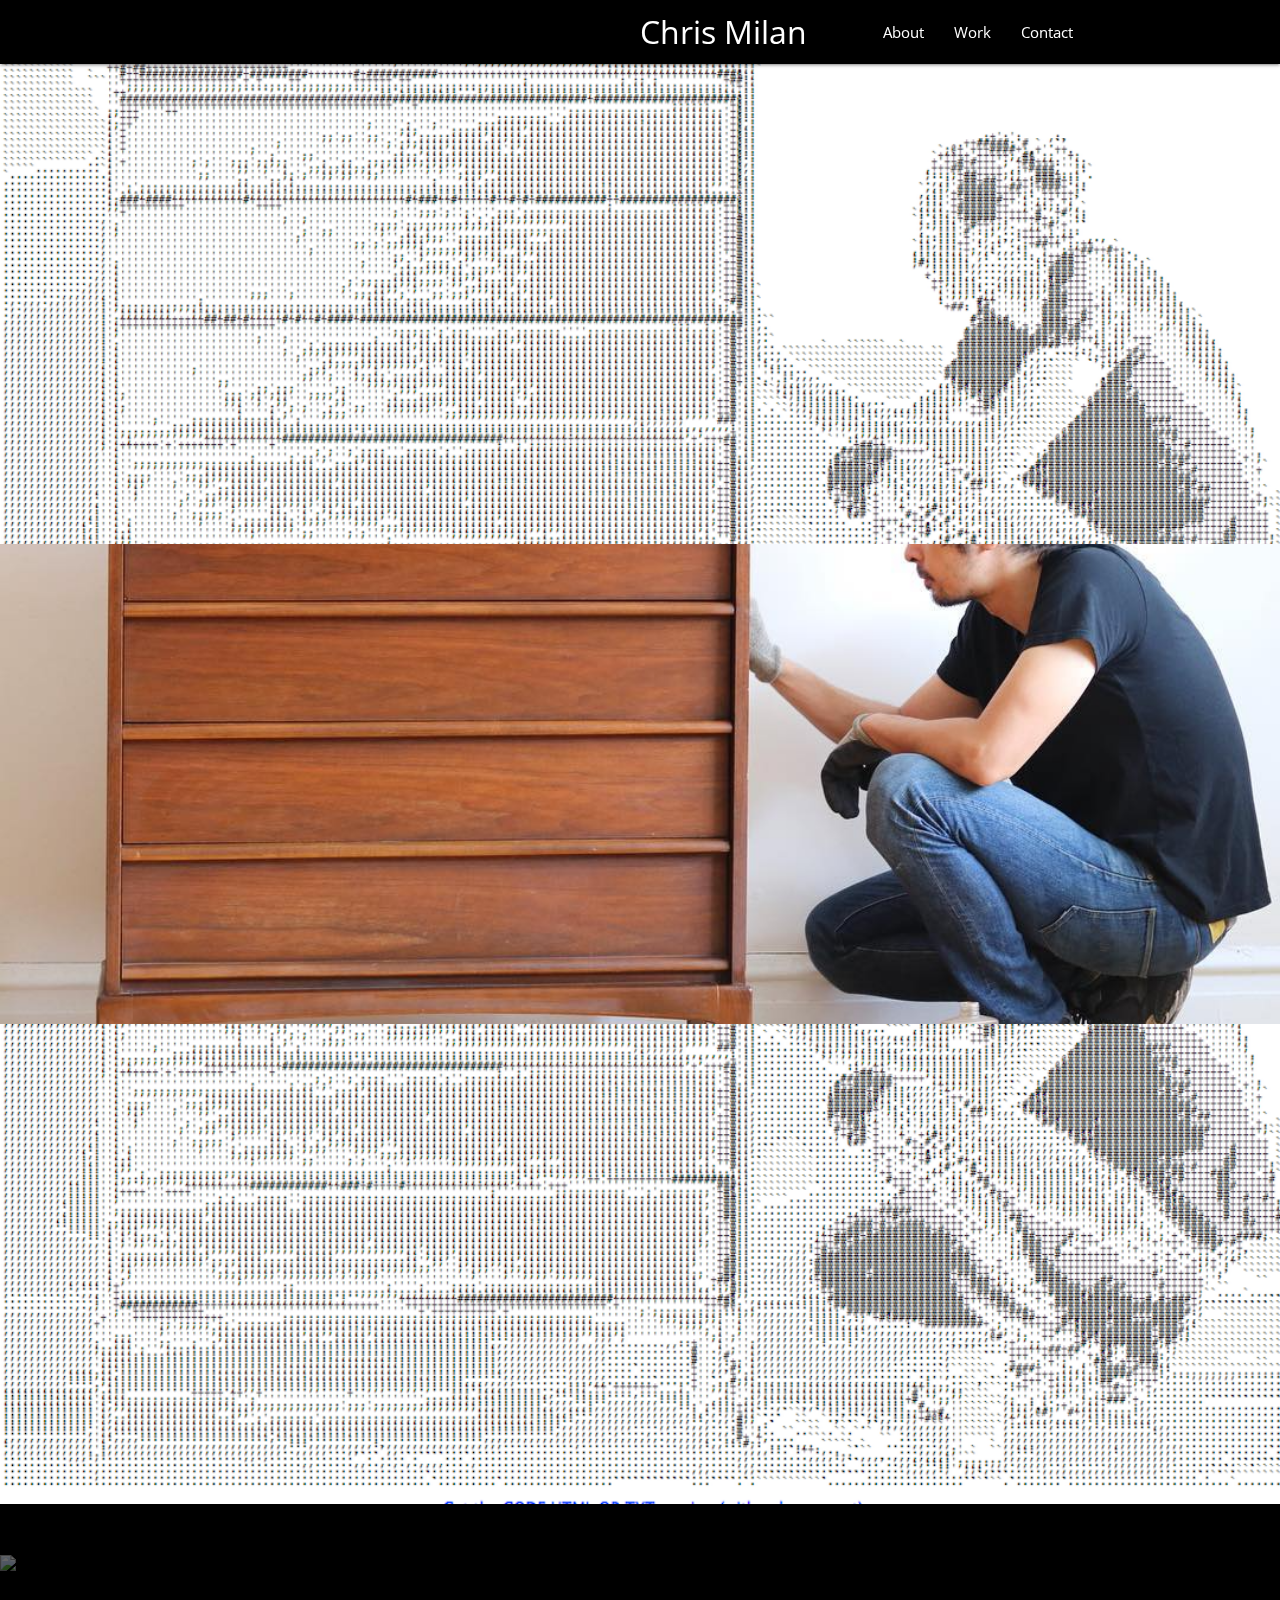
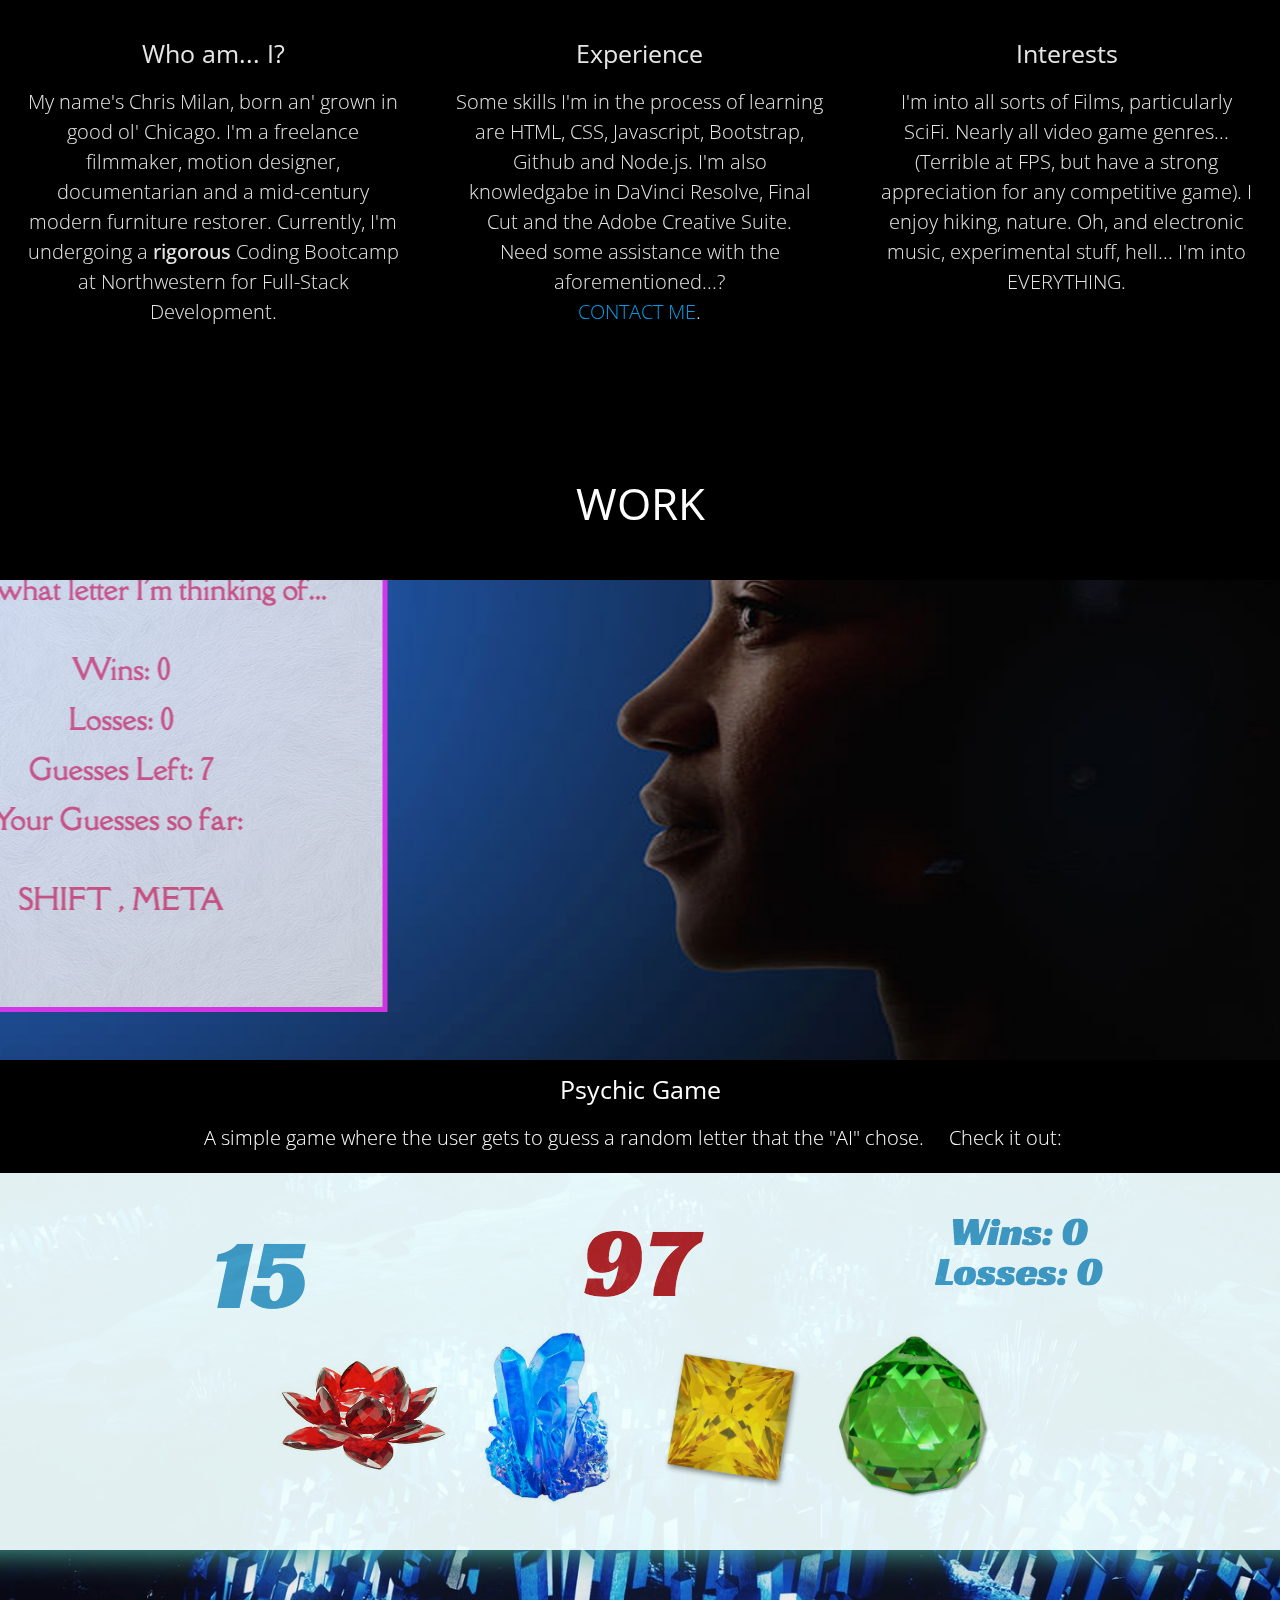
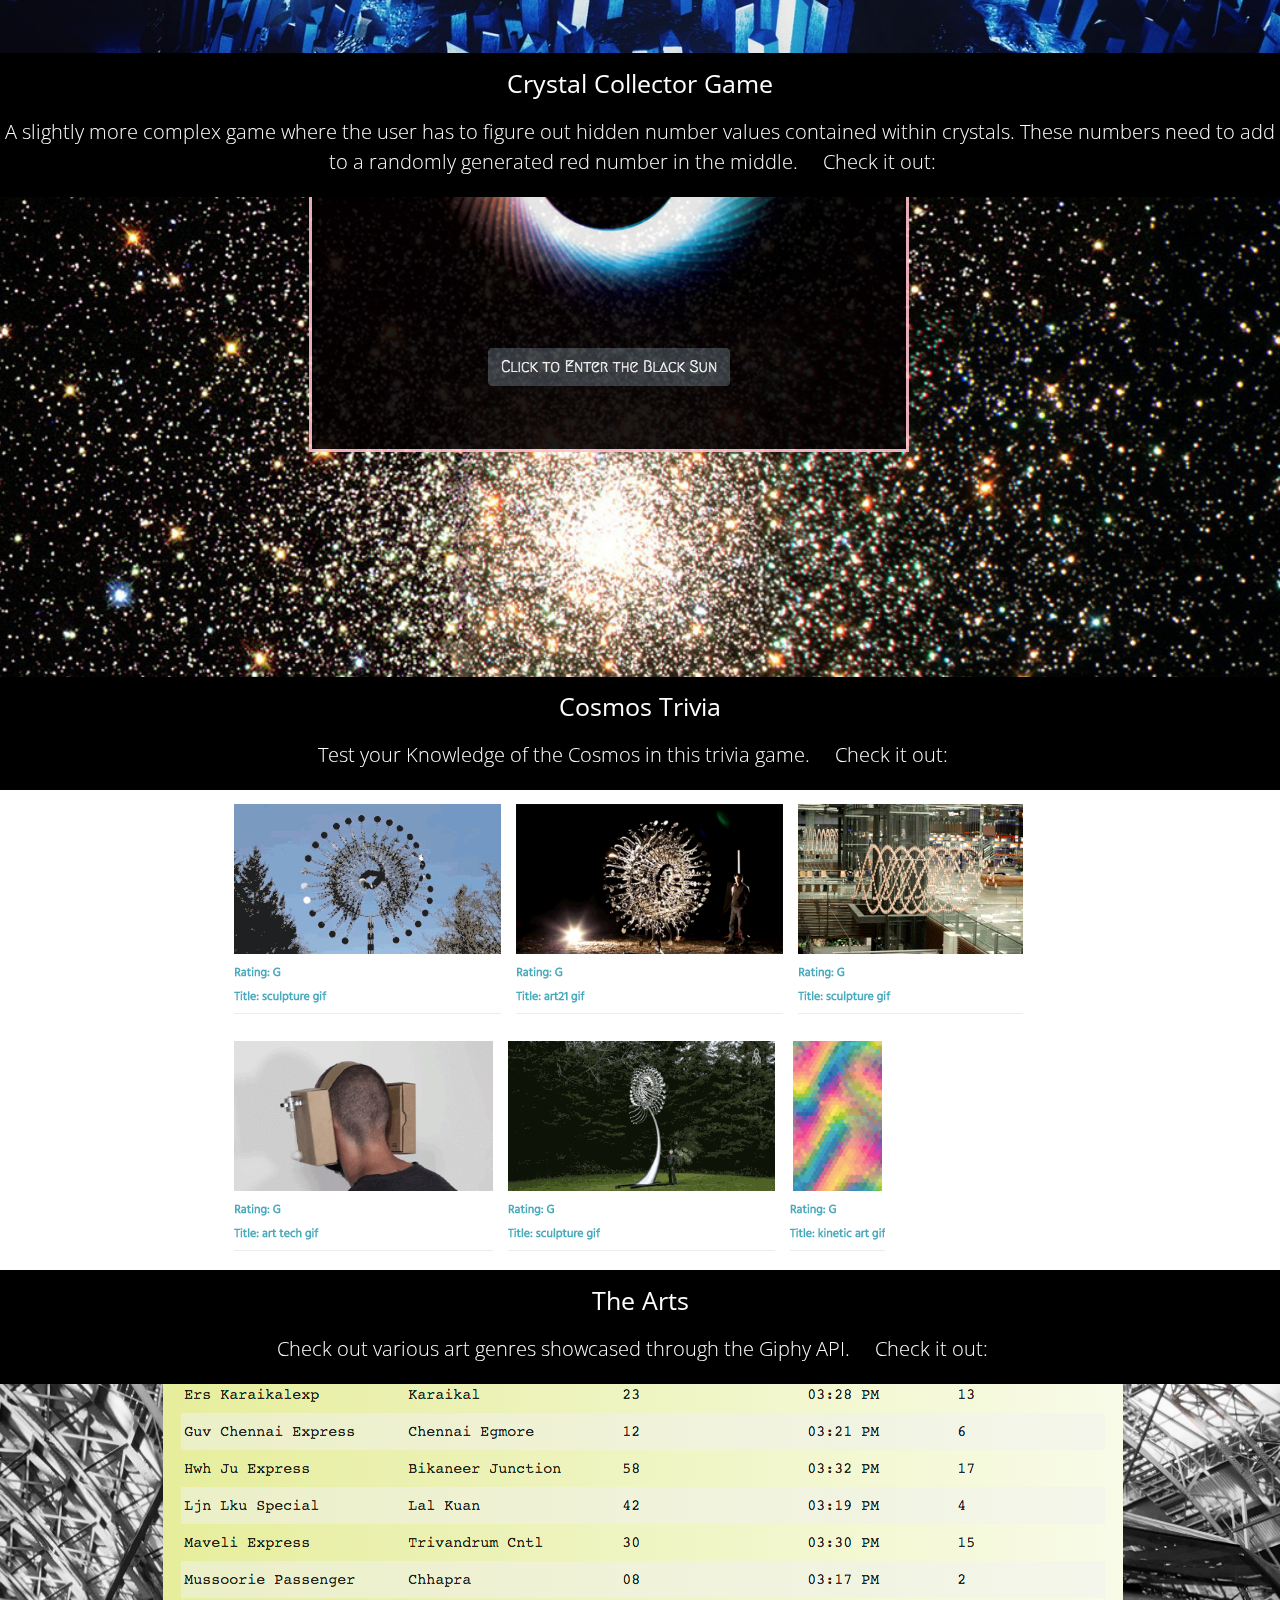
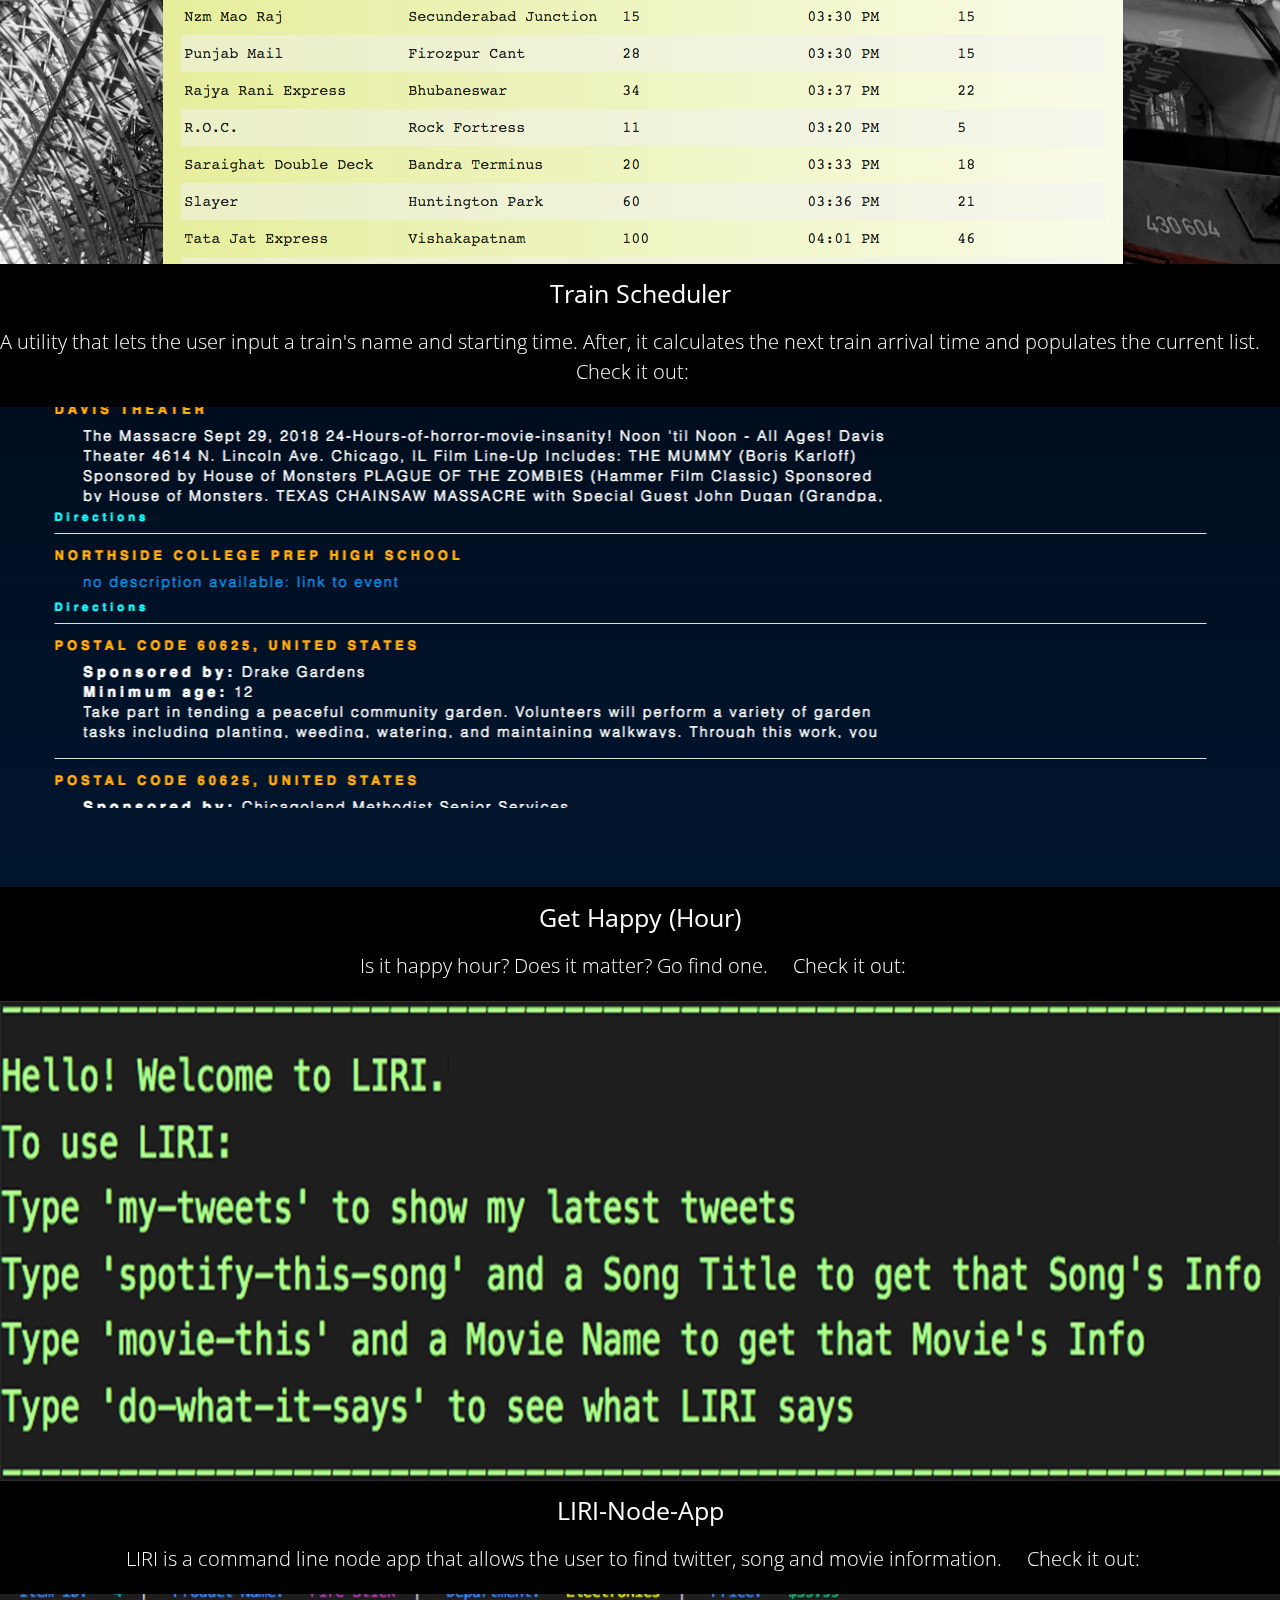
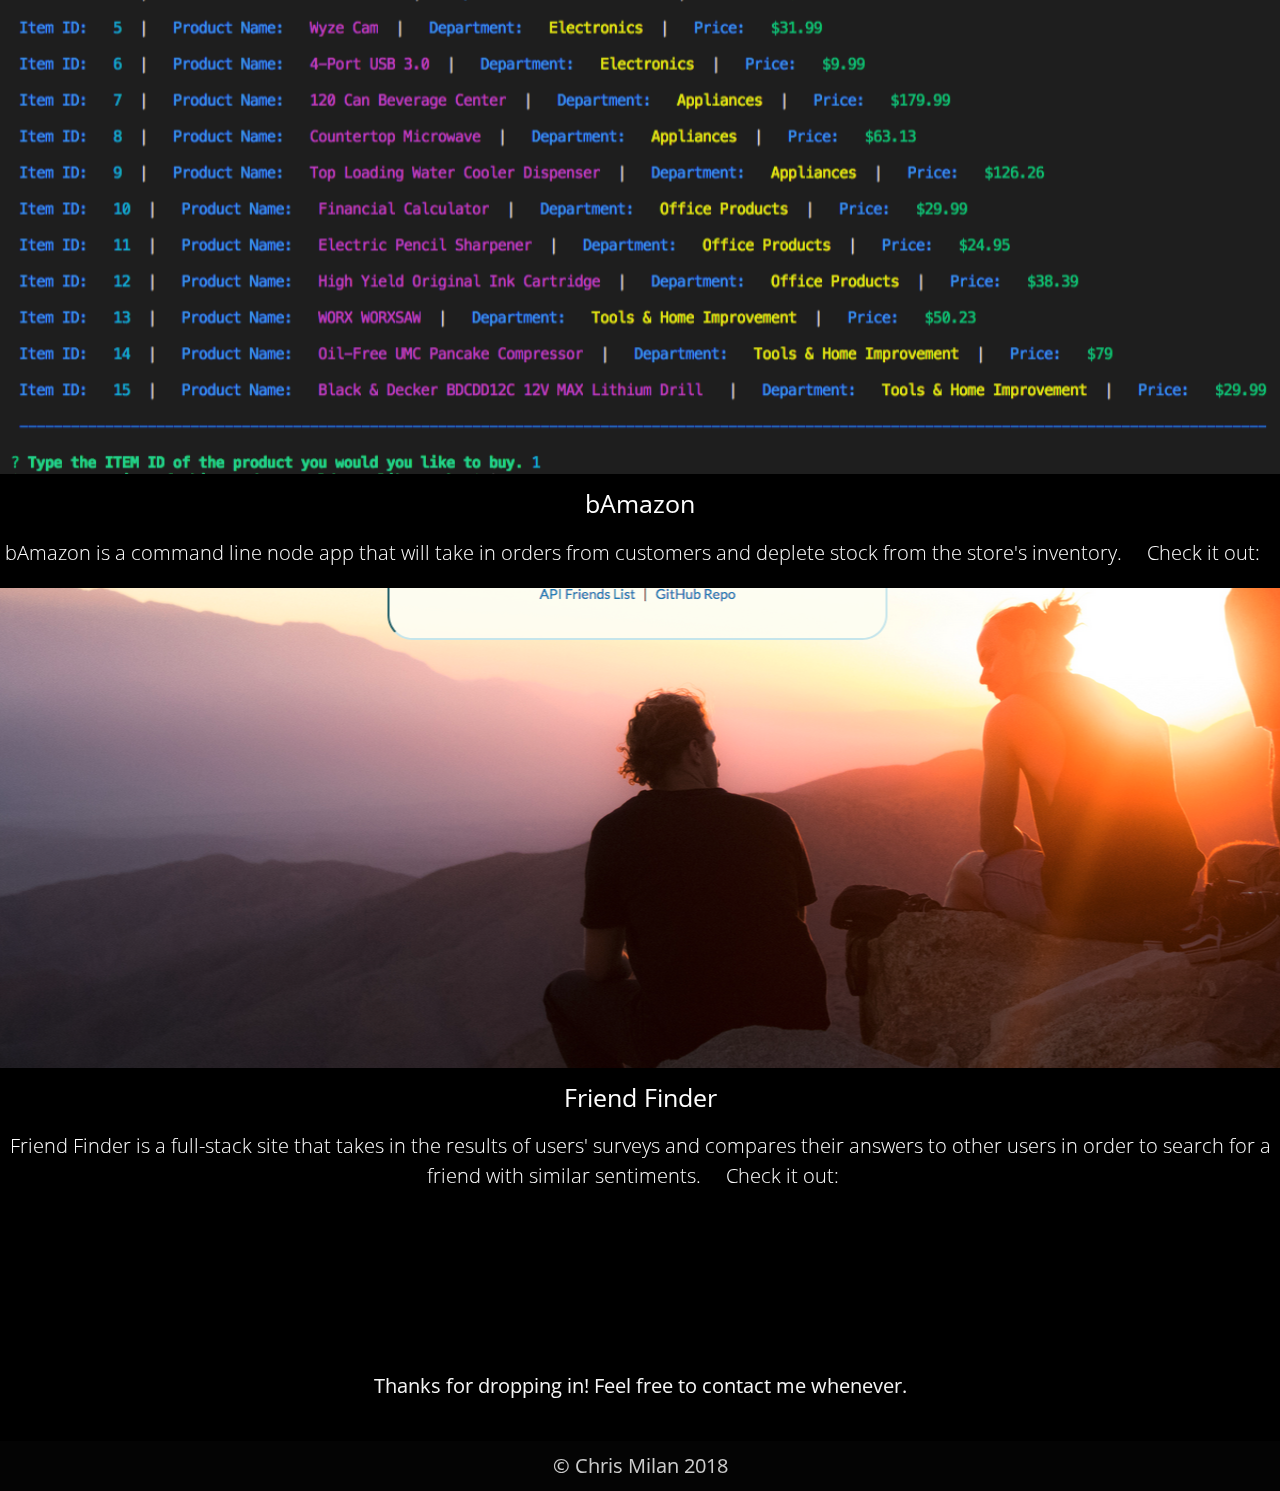
==== index.html @ 3c6d414a "portfolio updated with FriendFinder info" ====
<!DOCTYPE html>
<html lang="en">

<head>
    <meta http-equiv="Content-Type" content="text/html; charset=UTF-8">
    <meta name="viewport" content="width=device-width, initial-scale=1">
    <title>Chris Milan | Portfolio</title>
    <link href="https://fonts.googleapis.com/icon?family=Material+Icons|Open+Sans" rel="stylesheet">
    <link rel="stylesheet" href="https://use.fontawesome.com/releases/v5.2.0/css/all.css" integrity="sha384-hWVjflwFxL6sNzntih27bfxkr27PmbbK/iSvJ+a4+0owXq79v+lsFkW54bOGbiDQ" crossorigin="anonymous">
    <link href="assets/css/materialize.min.css" type="text/css" rel="stylesheet" media="screen,projection">
    <link href="assets/css/style.css" type="text/css" rel="stylesheet" media="screen,projection">
</head>

<body>
    <!--NAV-->
    <div class="navbar-fixed">
        <nav class="black" role="navigation">
            <div class="nav-wrapper container">
                <a id="logo-container" class="brand-logo">Chris Milan</a>
                <ul class="right hide-on-med-and-down">
                    <li><a href="mailto:christopherJmilan@gmail.com">Contact</a></li>
                </ul>
                <ul class="right hide-on-med-and-down">
                    <li><a href="#work-container">Work</a></li>
                </ul>
                <ul class="right hide-on-med-and-down">
                    <li><a href="#about-container">About</a></li>
                </ul>
            </div>
            <ul id="nav-mobile" class="sidenav">
                <li>
                    <div class="user-view">
                        <div class="background">
                        </div>

                    </div>
                </li>
                <li><a href="#about-container">About</a></li>
                <li><a href="#work-container">Work</a></li>
                <a href="mailto:christopherJmilan@gmail.com"><i class="fas fa-envelope fa-5x" id="icon"></i></a>
            </ul>
            <a href="#" data-target="nav-mobile" class="sidenav-trigger"><i class="material-icons">menu</i></a>
        </nav>
    </div>
    
    <!--MAIN IMAGE PARALLAX-->
    <div id="index-banner" class="parallax-container">
        <div class="parallax" id="mainPic1"><img src="assets/images/main-pic.-ascii.png" alt="Unsplashed background img 1"></div>
    </div>

    <div class="parallax-container valign-wrapper">
        <div class="parallax" id="mainPic2"><img src="assets/images/main-pic.png" alt="Crystal Collector Game"></div>
    </div>

    <div class="parallax-container valign-wrapper">
        <div class="parallax" id="mainPic3"><img src="assets/images/main-pic.-ascii.png" alt="Unsplashed background img 3"></div>
    </div>
    <div class="container">
        <div class="section">

            <!--ABOUT SECTION-->
            <div class="row">
                <div class="col s12 center">

                </div>
            </div>

        </div>
    </div>
    
    <div class="parallax-container valign-wrapper" id="about-container">

        <div class="row">
            <div class="col s12 m4">
                <div class="icon-block">

                    <h5 class="center">Who am... I?</h5>

                    <p class="light">My name's Chris Milan, born an' grown in good ol' Chicago. I'm a freelance filmmaker, motion designer, documentarian and a mid-century modern furniture restorer. Currently, I'm undergoing a <strong>rigorous</strong> Coding Bootcamp at Northwestern for Full-Stack Development.</p>
                </div>
            </div>

            <div class="col s12 m4">
                <div class="icon-block">

                    <h5 class="center">Experience</h5>

                    <p class="light">Some skills I'm in the process of learning are HTML, CSS, Javascript, Bootstrap, Github and Node.js. I'm also knowledgabe in DaVinci Resolve, Final Cut and the Adobe Creative Suite.<br> Need some assistance with the aforementioned...? <br><a href="mailto:christopherJmilan@gmail.com">CONTACT ME</a>.</p>
                </div>
            </div>

            <div class="col s12 m4">
                <div class="icon-block">

                    <h5 class="center">Interests</h5>

                    <p class="light">I'm into all sorts of Films, particularly SciFi. Nearly all video game genres...(Terrible at FPS, but have a strong appreciation for any competitive game). I enjoy hiking, nature. Oh, and electronic music, experimental stuff, hell... I'm into EVERYTHING.</p>
                </div>
            </div>
        </div>
        
        <div class="parallax" id="about-img"><img src="assets/images/joshua-sortino-215039-unsplash.jpg"></div>
    </div>

    <!--WORK SECTION-->
    <div class="container" id="work-container">
        <div class="section">
            <div class="row">
                <div class="col s12 center">
                    <h3>WORK<i class="mdi-content-send brown-text"></i></h3>
                </div>
            </div>

        </div>
    </div>

    <div id="work-container"></div>
    
    <!--PSYCHIC GAME-->
    <div class="parallax-container valign-wrapper">
        <div class="parallax"><img src="assets/images/psychic-game-img.png" alt="Unsplashed background img 1"></div>
    </div>
    
    <div class="col s12 m4">
        <h5 class="center">Psychic Game</h5>

        <p class="light">A simple game where the user gets to guess a random letter that the "AI" chose. &nbsp;&nbsp;&nbsp; Check it out:&nbsp;&nbsp;&nbsp;<a href="https://cmilan81.github.io/Psychic-Game/" target="_blank"><i class="fas fa-link fa-2x"></i></a></p>
    </div>

    <!--CRYSTAL COLLECTOR GAME-->   
    <div class="parallax-container valign-wrapper">
        <div class="parallax"><img src="assets/images/crystals-collector-img.png" alt="Crystal Collector Game"></div>
    </div>

    <div class="col s12 m4">

        <h5 class="center">Crystal Collector Game</h5>

        <p class="light">A slightly more complex game where the user has to figure out hidden number values contained within crystals. These numbers need to add to a randomly generated red number in the middle. &nbsp;&nbsp;&nbsp; Check it out:&nbsp;&nbsp;&nbsp;<a href="https://cmilan81.github.io/unit-4-game/" target="_blank"><i class="fas fa-link fa-2x"></i></a></p>
    </div>

    <!--COSMOS TRIVIA-->  
    <div class="parallax-container valign-wrapper">
        <div class="parallax"><img src="assets/images/cosmos-game.png" alt="Unsplashed background img 3"></div>
    </div>

    <div class="col s12 m4">

        <h5 class="center">Cosmos Trivia</h5>

        <p class="light">Test your Knowledge of the Cosmos in this trivia game. &nbsp;&nbsp;&nbsp; Check it out:&nbsp;&nbsp;&nbsp;<a href="https://cmilan81.github.io/TriviaGame/" target="_blank" target="_blank"><i class="fas fa-link fa-2x"></i></a></p>
    <!--THE ARTS-->  
    <div class="parallax-container valign-wrapper">
        <div class="parallax"><img src="assets/images/The%20Arts.png" alt="The Arts"></div>
    </div>

    <div class="col s12 m4">

        <h5 class="center">The Arts</h5>

        <p class="light">Check out various art genres showcased through the Giphy API. &nbsp;&nbsp;&nbsp; Check it out:&nbsp;&nbsp;&nbsp;<a href="https://cmilan81.github.io/TheArts_Giftastic/" target="_blank"><i class="fas fa-link fa-2x"></i></a></p>
            
    <!--TRAIN SCHEDULER-->  
    <div class="parallax-container valign-wrapper">
        <div class="parallax"><img src="assets/images/train-scheduler.png" alt="Unsplashed background img 3"></div>
    </div>


    <div class="col s12 m4">

        <h5 class="center">Train Scheduler</h5>

        <p class="light">A utility that lets the user input a train's name and starting time. After, it calculates the next train arrival time and populates the current list. &nbsp;&nbsp;&nbsp; Check it out:&nbsp;&nbsp;&nbsp;<a href="https://cmilan81.github.io/Train-Scheduler/" target="_blank"><i class="fas fa-link fa-2x"></i></a></p>
   <!--GET HAPPY (HOUR)-->  

        <div class="parallax-container valign-wrapper">

            <div class="parallax"><img src="assets/images/Get%20Happy%20(Hour).png"></div>
        </div>
 
        <div class="col s12 m4">

            <h5 class="center">Get Happy (Hour)</h5>

            <p class="light">Is it happy hour? Does it matter? Go find one. &nbsp;&nbsp;&nbsp; Check it out:&nbsp;&nbsp;&nbsp;<a href="https://k8xian.github.io/Project1/" target="_blank"><i class="fas fa-link fa-2x"></i></a></p>

    <!--LIRI-Node-App-->  
    
        <div class="parallax-container valign-wrapper">

            <div class="parallax"><img src="assets/images/liri-intro-img.png" width="65%"></div>
        </div>


        <div class="col s12 m4">

            <h5 class="center">LIRI-Node-App</h5>

            <p class="light">LIRI is a command line node app that allows the user to find twitter, song and movie information. &nbsp;&nbsp;&nbsp; Check it out:&nbsp;&nbsp;&nbsp;<a href="https://github.com/chris-milan/liri-node-app" target="_blank"><i class="fas fa-link fa-2x"></i></a></p>

    <!--bAmazon-->  
    
    <div class="parallax-container valign-wrapper">

        <div class="parallax"><img src="assets/images/bamazon.png" width="65%"></div>
    </div>


    <div class="col s12 m4">

        <h5 class="center">bAmazon</h5>

        <p class="light">bAmazon is a  command line node app that  will take in orders from customers and deplete stock from the store's inventory.  &nbsp;&nbsp;&nbsp; Check it out:&nbsp;&nbsp;&nbsp;<a href="https://github.com/chris-milan/bamazon" target="_blank"><i class="fas fa-link fa-2x"></i></a></p>


    <!--Friend Finder-->  
    
    <div class="parallax-container valign-wrapper">

        <div class="parallax"><img src="assets/images/friend-finder-intro.png" class="friend-finder-img"></div>
    </div>


    <div class="col s12 m4">

        <h5 class="center">Friend Finder</h5>

        <p class="light">Friend Finder is a full-stack site that takes in the results of users' surveys and compares their answers to other users in order to search for a friend with similar sentiments.  &nbsp;&nbsp;&nbsp; Check it out:&nbsp;&nbsp;&nbsp;<a href="https://agile-hamlet-76580.herokuapp.com/" target="_blank"><i class="fas fa-link fa-2x"></i></a></p>
    
    <br>
    <br>

    <!--Contact Links-->  

            <div class="container">

                <a href="https://github.com/chris-milan" target="_blank"><i class="fab fa-github-alt fa-5x" id="icon"></i></a>
                <a href="https://agile-hamlet-76580.herokuapp.com/" target="_blank"><i class="fab fa-linkedin fa-5x" id="icon"></i></a>

                <a href="mailto:christopherJmilan@gmail.com"><i class="fas fa-envelope fa-5x" id="icon"></i></a>
            </div>            
                    
        <!--FOOTER-->
        <br>
        <br>
            <footer class="page-footer black">
                <div class="container">
                    <div class="row">
                        <div class="col s6 s12">
                            <p class="grey-text text-lighten-4">Thanks for dropping in! Feel free to contact me whenever.</p>
                        </div>
                    </div>
                </div>
                <div class="footer-copyright">
                    <div class="container">&copy; Chris Milan 2018</div>
                </div>
            </footer>

            <!--SCRIPTS-->
            <script src="https://code.jquery.com/jquery-3.3.1.slim.min.js" integrity="sha384-q8i/X+965DzO0rT7abK41JStQIAqVgRVzpbzo5smXKp4YfRvH+8abtTE1Pi6jizo" crossorigin="anonymous"></script>
            <script src="assets/javascript/materialize.min.js"></script>
            <script src="assets/javascript/init.js"></script>

</body>

</html>
---- assets/css/style.css ----
body {

background-color: black;
    color: white;
    text-align: center;
    font-size: 20px;
    font-family: 'Open Sans', sans-serif;
}

nav ul a,
nav .brand-logo {
  color: white;
}

p {
  line-height: 2rem;
}

container{
  text-align: center;
}


.sidenav-trigger {
  color: #26a69a;
}

.parallax-container {
  min-height: 480px;
  line-height: 0;
  height: auto;
  color: rgba(255,255,255,.9);
}
  .parallax-container .section {
    width: 100%;
  }

.icon-block {
  padding: 0 15px;
}
.icon-block .material-icons {
  font-size: inherit;
}

footer.page-footer {
  margin: 0;
}

.friend-finder-img {
  bottom: 2%
}

/*
#mainPic1 {
 background: transparent;
   height: 200px;
    width: fixed%;
    
}

#mainPic2 {
    margin-bottom: 325px;
    background: transparent;
    width: fixed%; 
}
    

#mainPic3 {
    margin-bottom: 500px;
 background: transparent;
    width: fixed%; 
}
*/

.about-text {
    font-size: 30px;
    color: white;
}

#about-img {
    opacity: .4
}

#icon {
    
    color: gold;
    text-shadow: 1px 1px 1px #ccc;
    letter-spacing: 150px;
}

#building {
    opacity:.01;
}

.work-text{
    color:white;
    
}



@media only screen and (max-width : 992px) {
  .parallax-container .section {
    position: absolute;
    top: 40%;
  }
  #index-banner .section {
    top: 10%;
  }
}

@media only screen and (max-width : 600px) {
  #index-banner .section {
    top: 0;
  }
}
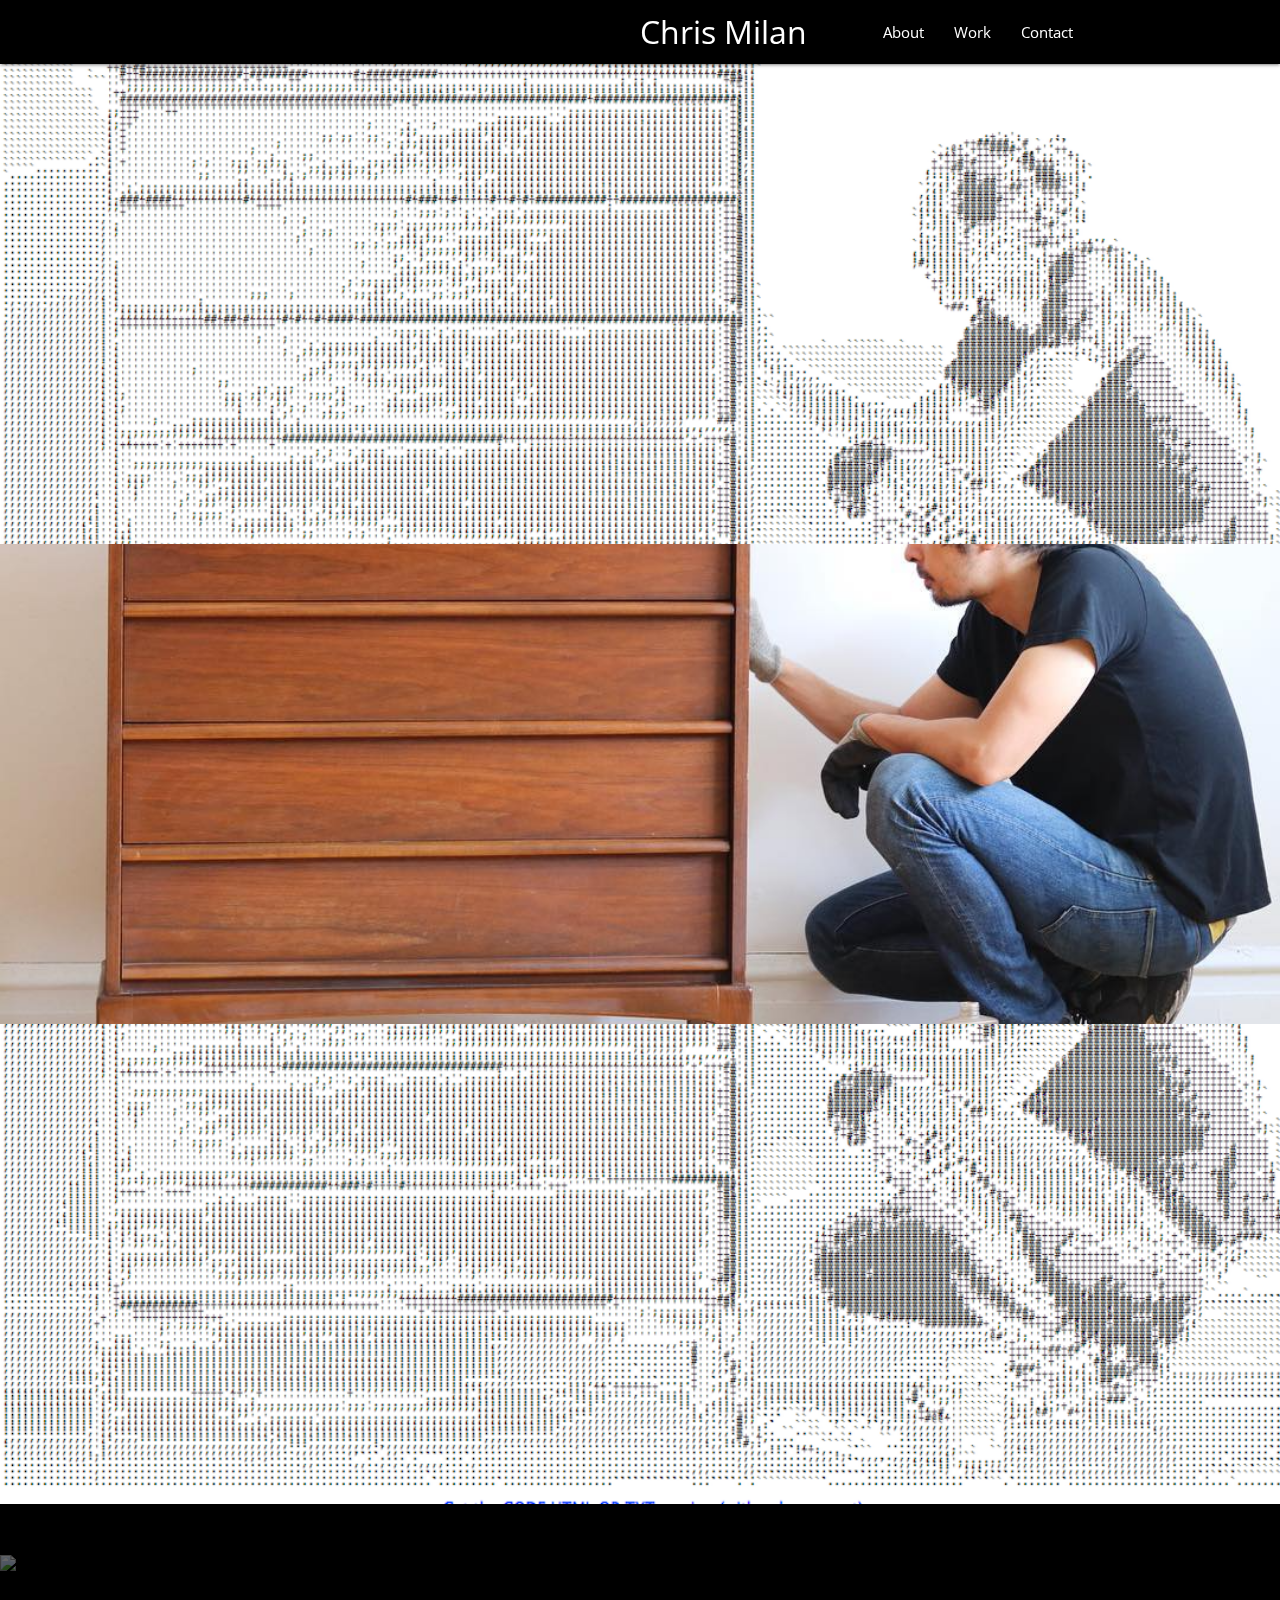
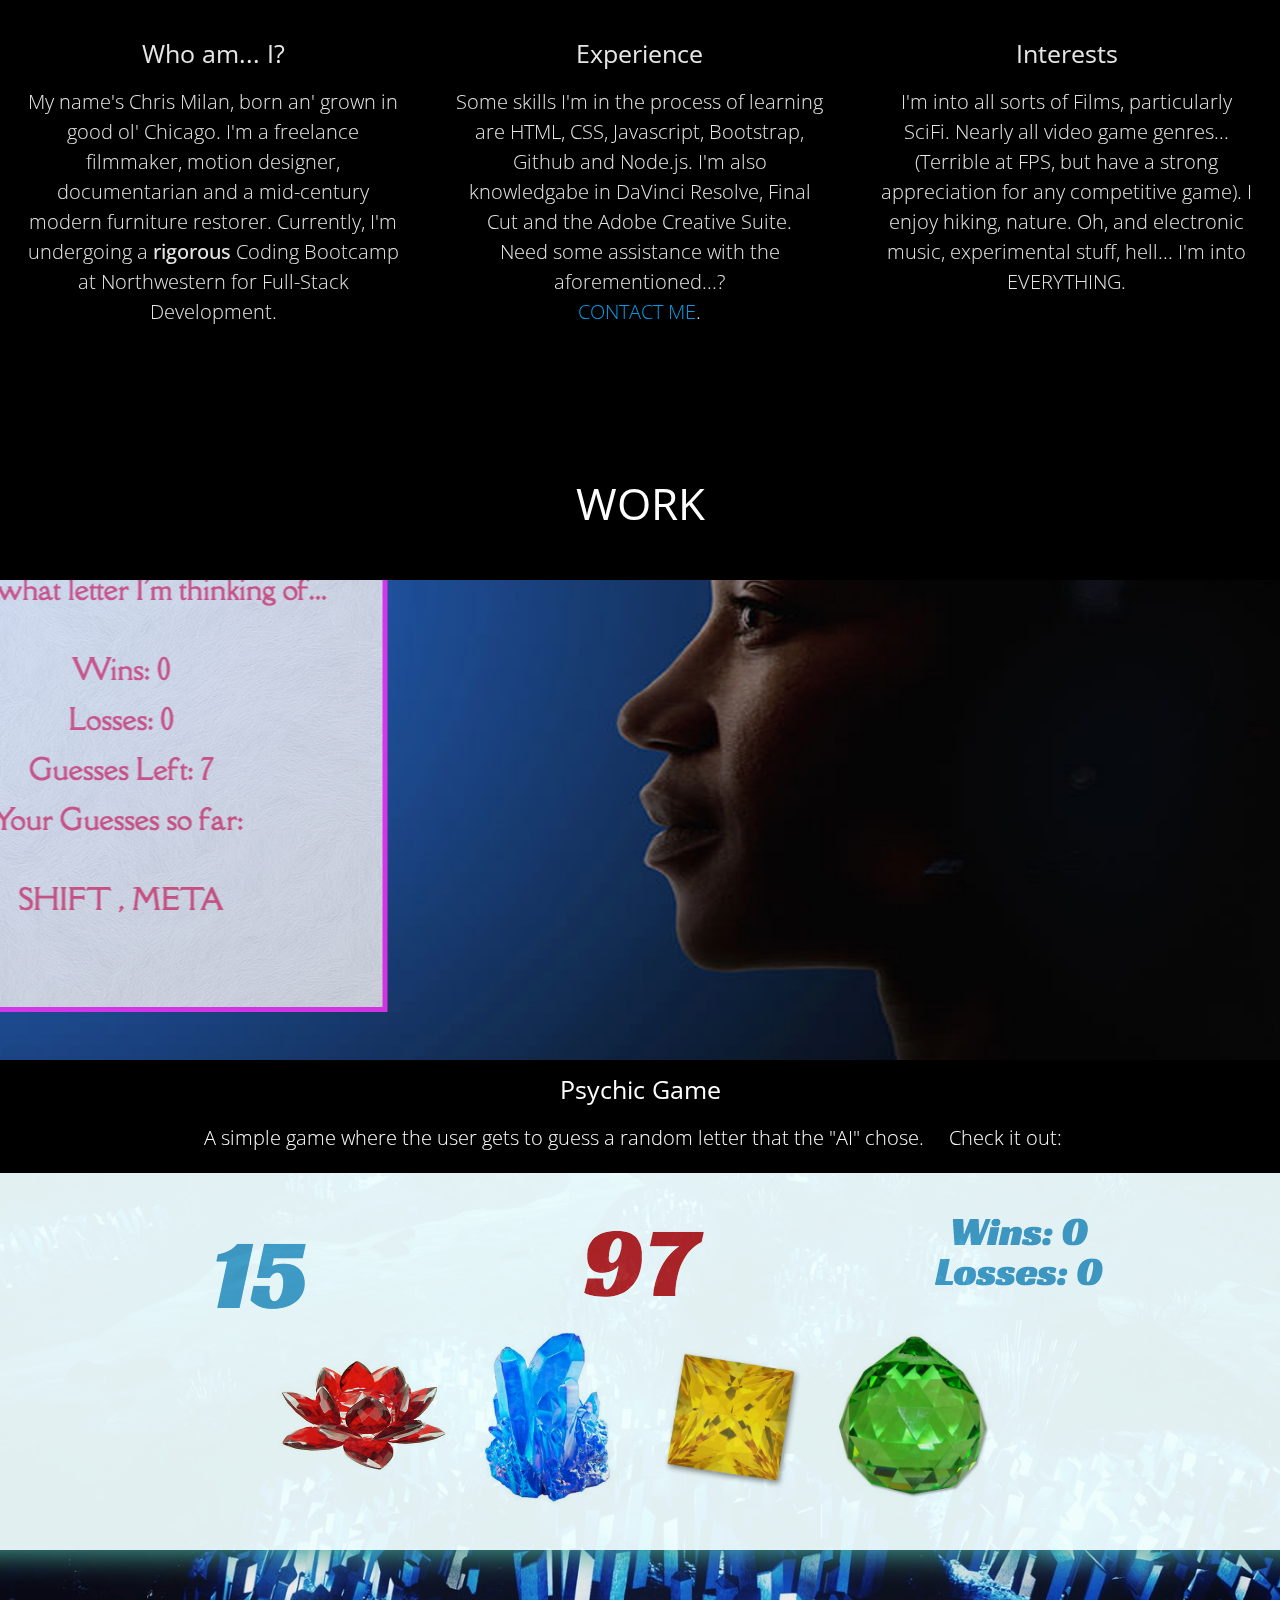
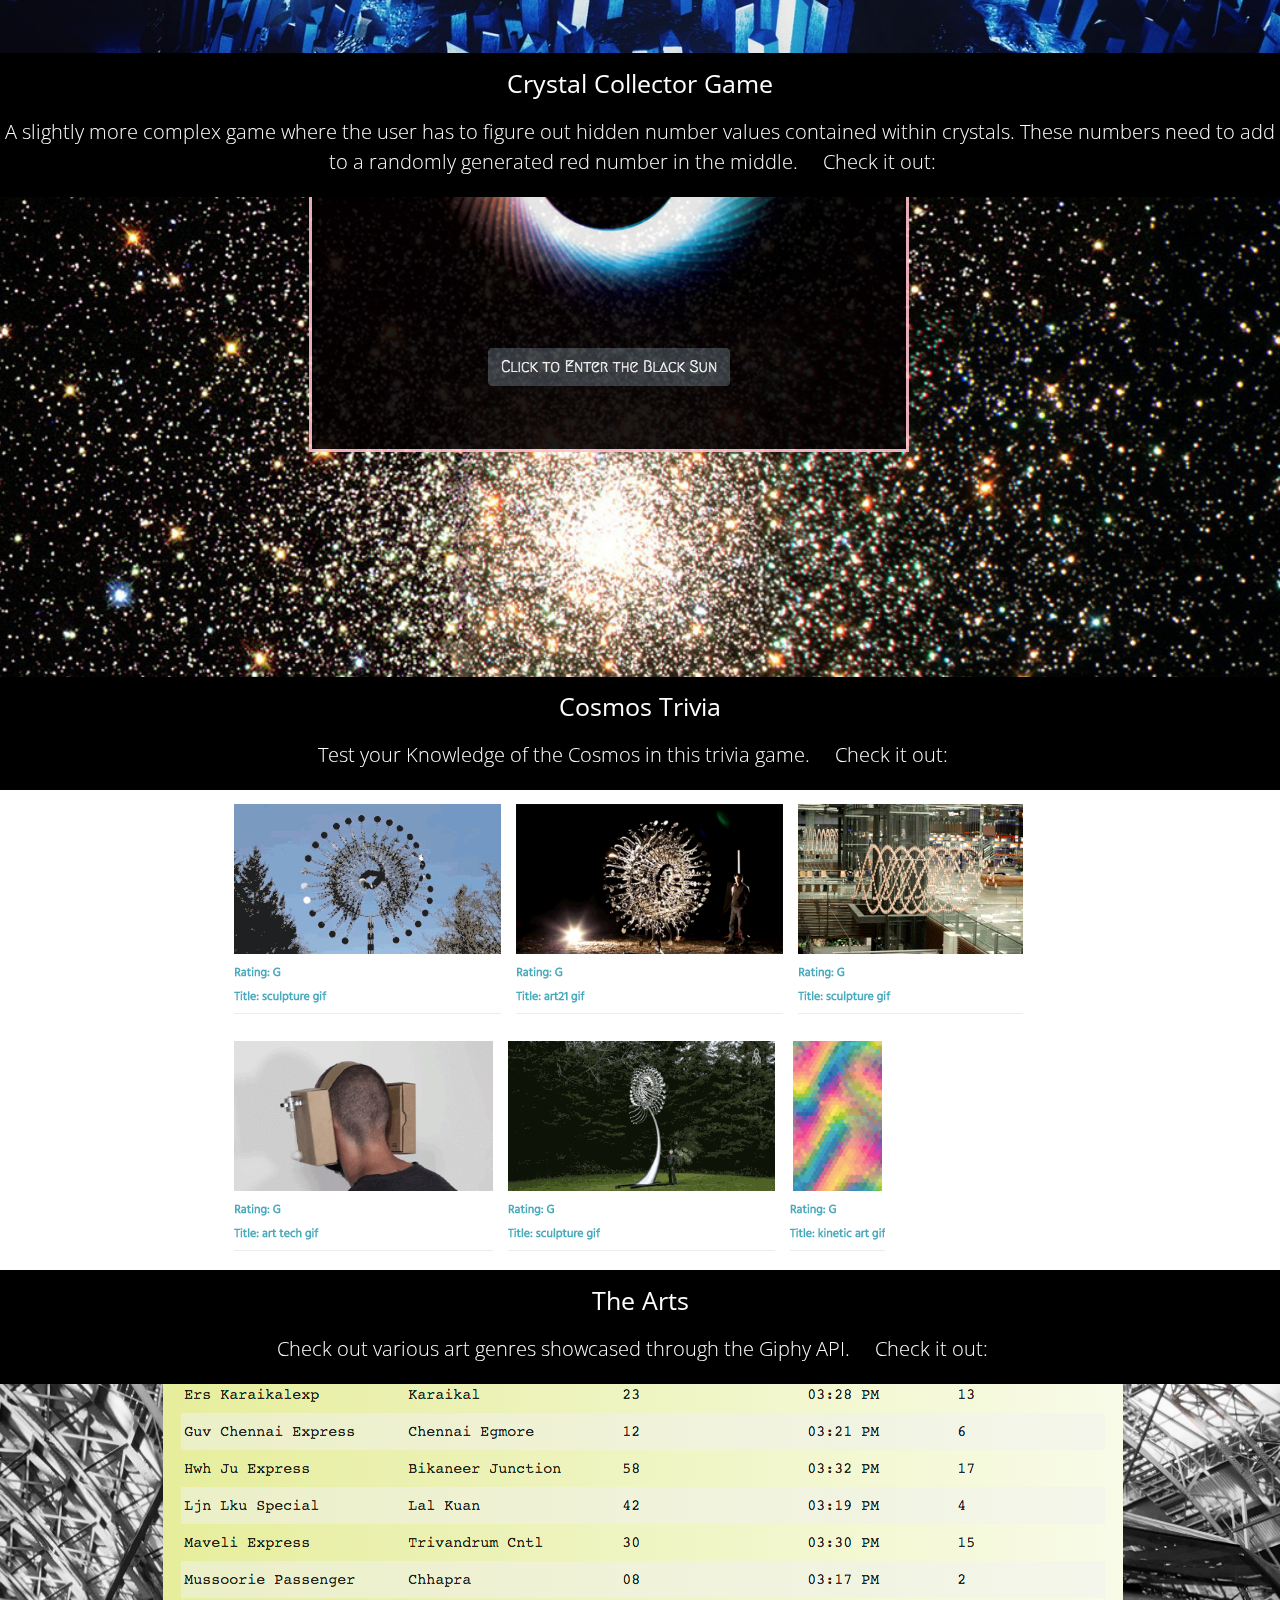
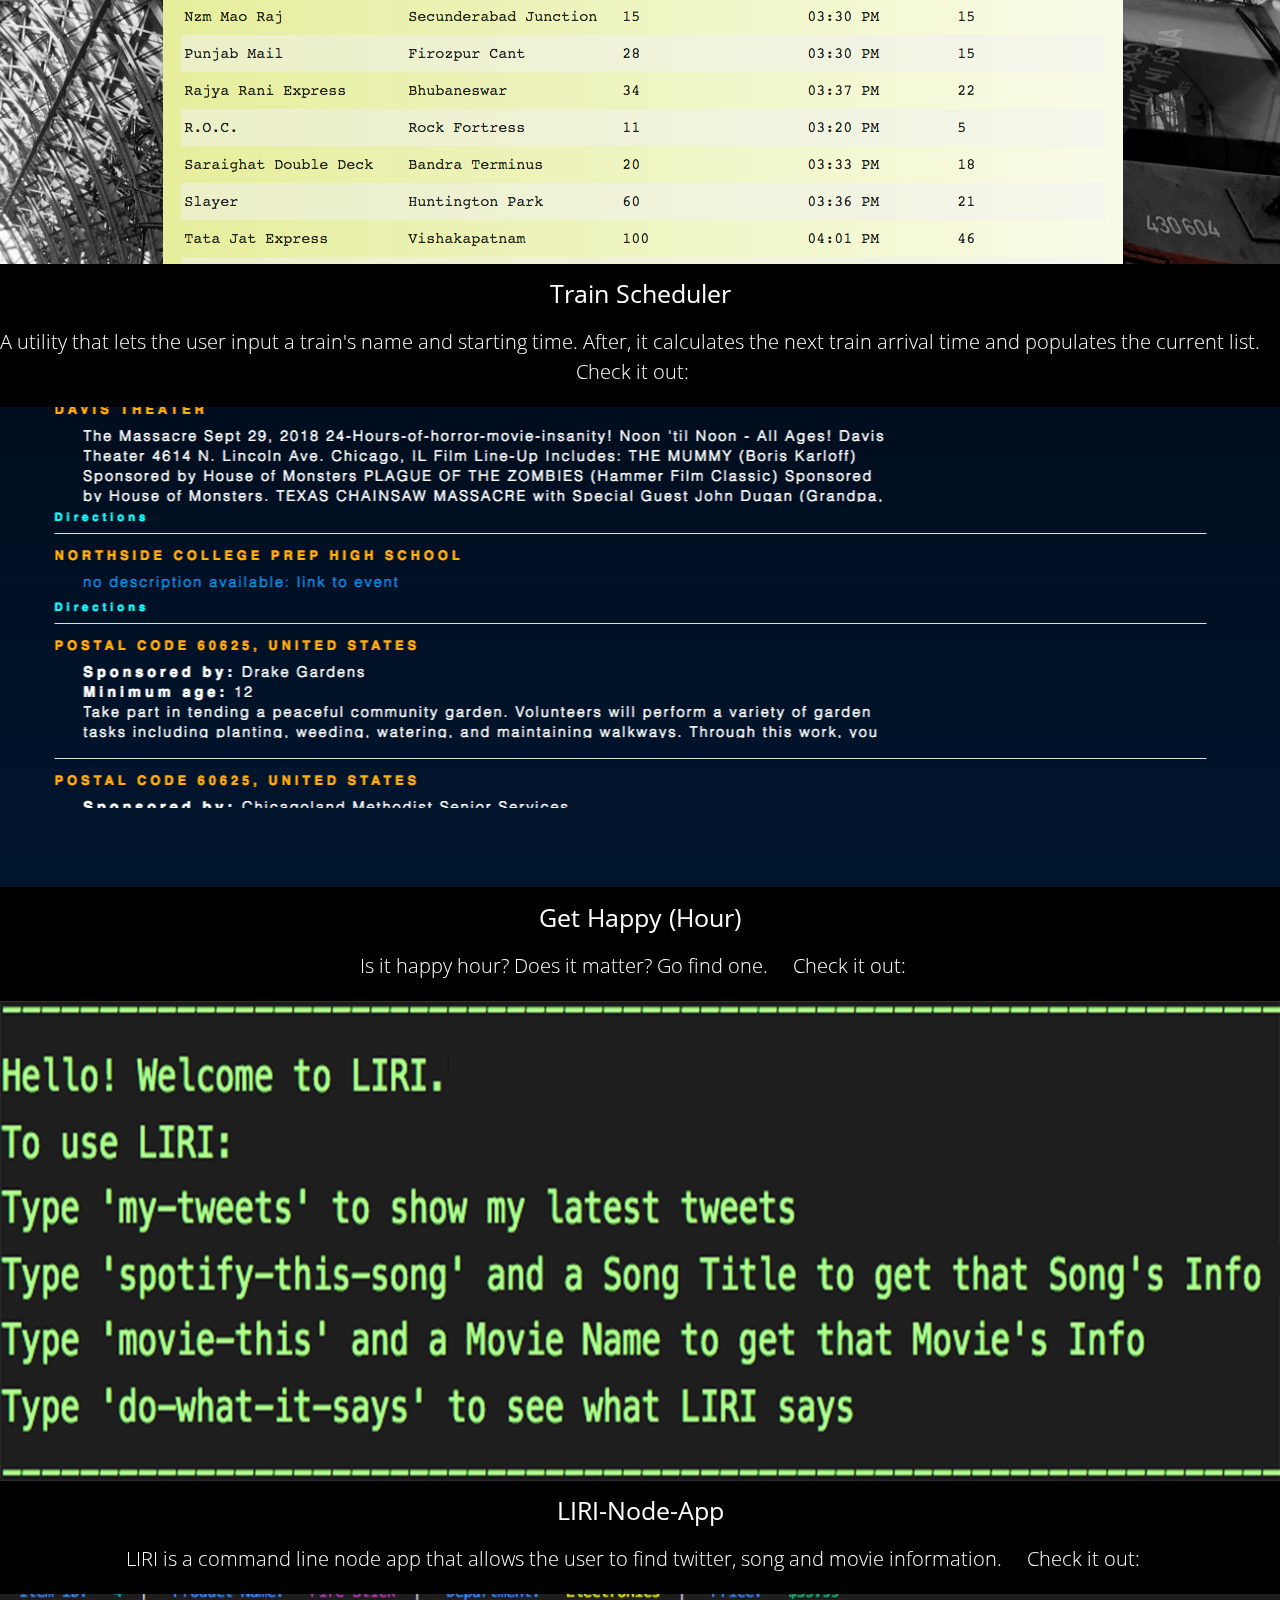
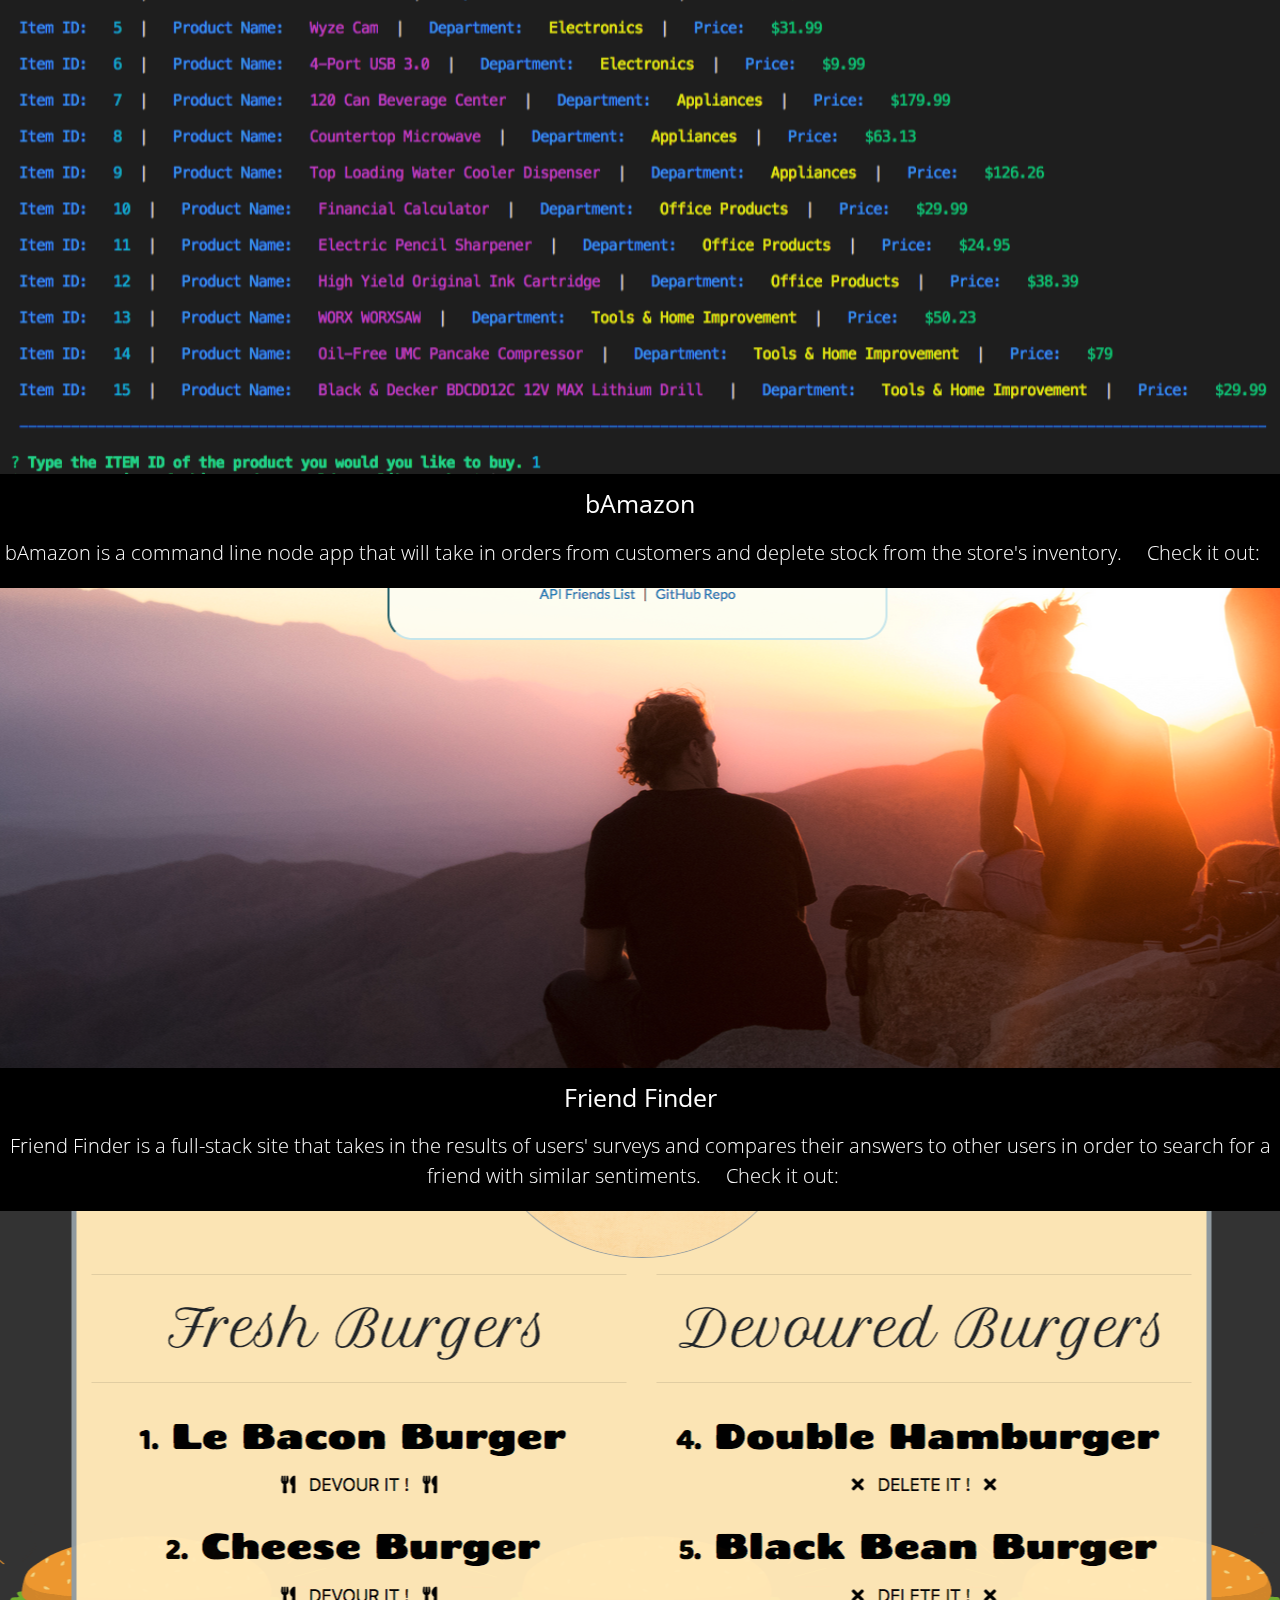
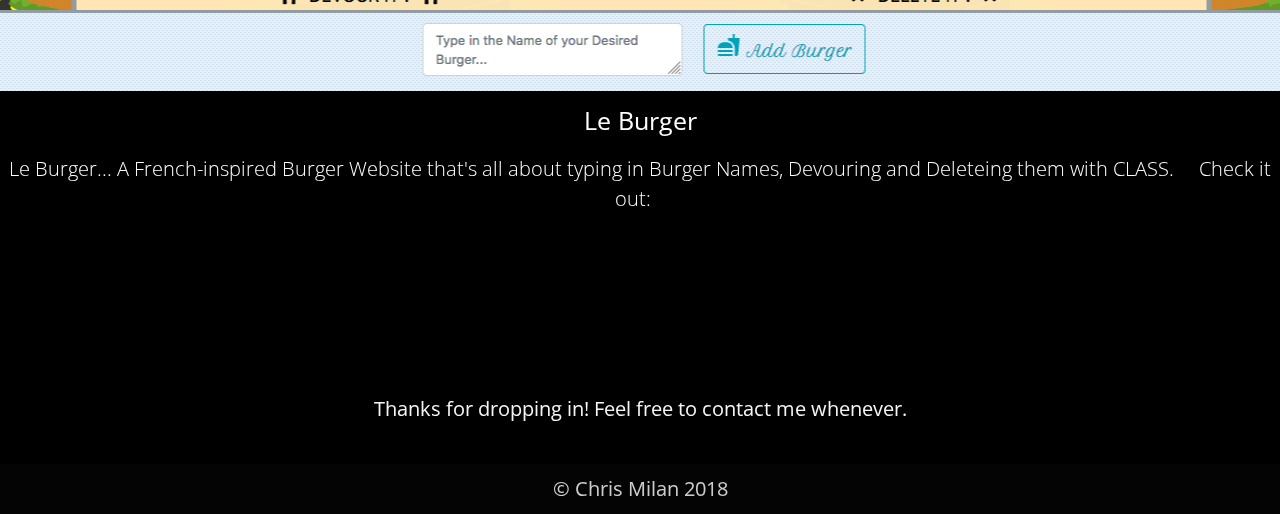
==== commit 88553277: "updating le burger link" ====
--- a/index.html
+++ b/index.html
@@ -42,7 +42,7 @@
             <a href="#" data-target="nav-mobile" class="sidenav-trigger"><i class="material-icons">menu</i></a>
         </nav>
     </div>
-    
+
     <!--MAIN IMAGE PARALLAX-->
     <div id="index-banner" class="parallax-container">
         <div class="parallax" id="mainPic1"><img src="assets/images/main-pic.-ascii.png" alt="Unsplashed background img 1"></div>
@@ -67,7 +67,7 @@
 
         </div>
     </div>
-    
+
     <div class="parallax-container valign-wrapper" id="about-container">
 
         <div class="row">
@@ -98,7 +98,7 @@
                 </div>
             </div>
         </div>
-        
+
         <div class="parallax" id="about-img"><img src="assets/images/joshua-sortino-215039-unsplash.jpg"></div>
     </div>
 
@@ -115,19 +115,19 @@
     </div>
 
     <div id="work-container"></div>
-    
+
     <!--PSYCHIC GAME-->
     <div class="parallax-container valign-wrapper">
         <div class="parallax"><img src="assets/images/psychic-game-img.png" alt="Unsplashed background img 1"></div>
     </div>
-    
+
     <div class="col s12 m4">
         <h5 class="center">Psychic Game</h5>
 
         <p class="light">A simple game where the user gets to guess a random letter that the "AI" chose. &nbsp;&nbsp;&nbsp; Check it out:&nbsp;&nbsp;&nbsp;<a href="https://cmilan81.github.io/Psychic-Game/" target="_blank"><i class="fas fa-link fa-2x"></i></a></p>
     </div>
 
-    <!--CRYSTAL COLLECTOR GAME-->   
+    <!--CRYSTAL COLLECTOR GAME-->
     <div class="parallax-container valign-wrapper">
         <div class="parallax"><img src="assets/images/crystals-collector-img.png" alt="Crystal Collector Game"></div>
     </div>
@@ -139,7 +139,7 @@
         <p class="light">A slightly more complex game where the user has to figure out hidden number values contained within crystals. These numbers need to add to a randomly generated red number in the middle. &nbsp;&nbsp;&nbsp; Check it out:&nbsp;&nbsp;&nbsp;<a href="https://cmilan81.github.io/unit-4-game/" target="_blank"><i class="fas fa-link fa-2x"></i></a></p>
     </div>
 
-    <!--COSMOS TRIVIA-->  
+    <!--COSMOS TRIVIA-->
     <div class="parallax-container valign-wrapper">
         <div class="parallax"><img src="assets/images/cosmos-game.png" alt="Unsplashed background img 3"></div>
     </div>
@@ -149,7 +149,7 @@
         <h5 class="center">Cosmos Trivia</h5>
 
         <p class="light">Test your Knowledge of the Cosmos in this trivia game. &nbsp;&nbsp;&nbsp; Check it out:&nbsp;&nbsp;&nbsp;<a href="https://cmilan81.github.io/TriviaGame/" target="_blank" target="_blank"><i class="fas fa-link fa-2x"></i></a></p>
-    <!--THE ARTS-->  
+    <!--THE ARTS-->
     <div class="parallax-container valign-wrapper">
         <div class="parallax"><img src="assets/images/The%20Arts.png" alt="The Arts"></div>
     </div>
@@ -159,8 +159,8 @@
         <h5 class="center">The Arts</h5>
 
         <p class="light">Check out various art genres showcased through the Giphy API. &nbsp;&nbsp;&nbsp; Check it out:&nbsp;&nbsp;&nbsp;<a href="https://cmilan81.github.io/TheArts_Giftastic/" target="_blank"><i class="fas fa-link fa-2x"></i></a></p>
-            
-    <!--TRAIN SCHEDULER-->  
+
+    <!--TRAIN SCHEDULER-->
     <div class="parallax-container valign-wrapper">
         <div class="parallax"><img src="assets/images/train-scheduler.png" alt="Unsplashed background img 3"></div>
     </div>
@@ -171,21 +171,21 @@
         <h5 class="center">Train Scheduler</h5>
 
         <p class="light">A utility that lets the user input a train's name and starting time. After, it calculates the next train arrival time and populates the current list. &nbsp;&nbsp;&nbsp; Check it out:&nbsp;&nbsp;&nbsp;<a href="https://cmilan81.github.io/Train-Scheduler/" target="_blank"><i class="fas fa-link fa-2x"></i></a></p>
-   <!--GET HAPPY (HOUR)-->  
+   <!--GET HAPPY (HOUR)-->
 
         <div class="parallax-container valign-wrapper">
 
             <div class="parallax"><img src="assets/images/Get%20Happy%20(Hour).png"></div>
         </div>
- 
+
         <div class="col s12 m4">
 
             <h5 class="center">Get Happy (Hour)</h5>
 
             <p class="light">Is it happy hour? Does it matter? Go find one. &nbsp;&nbsp;&nbsp; Check it out:&nbsp;&nbsp;&nbsp;<a href="https://k8xian.github.io/Project1/" target="_blank"><i class="fas fa-link fa-2x"></i></a></p>
 
-    <!--LIRI-Node-App-->  
-    
+    <!--LIRI-Node-App-->
+
         <div class="parallax-container valign-wrapper">
 
             <div class="parallax"><img src="assets/images/liri-intro-img.png" width="65%"></div>
@@ -198,8 +198,8 @@
 
             <p class="light">LIRI is a command line node app that allows the user to find twitter, song and movie information. &nbsp;&nbsp;&nbsp; Check it out:&nbsp;&nbsp;&nbsp;<a href="https://github.com/chris-milan/liri-node-app" target="_blank"><i class="fas fa-link fa-2x"></i></a></p>
 
-    <!--bAmazon-->  
-    
+    <!--bAmazon-->
+
     <div class="parallax-container valign-wrapper">
 
         <div class="parallax"><img src="assets/images/bamazon.png" width="65%"></div>
@@ -213,8 +213,8 @@
         <p class="light">bAmazon is a  command line node app that  will take in orders from customers and deplete stock from the store's inventory.  &nbsp;&nbsp;&nbsp; Check it out:&nbsp;&nbsp;&nbsp;<a href="https://github.com/chris-milan/bamazon" target="_blank"><i class="fas fa-link fa-2x"></i></a></p>
 
 
-    <!--Friend Finder-->  
-    
+    <!--Friend Finder-->
+
     <div class="parallax-container valign-wrapper">
 
         <div class="parallax"><img src="assets/images/friend-finder-intro.png" class="friend-finder-img"></div>
@@ -226,11 +226,27 @@
         <h5 class="center">Friend Finder</h5>
 
         <p class="light">Friend Finder is a full-stack site that takes in the results of users' surveys and compares their answers to other users in order to search for a friend with similar sentiments.  &nbsp;&nbsp;&nbsp; Check it out:&nbsp;&nbsp;&nbsp;<a href="https://agile-hamlet-76580.herokuapp.com/" target="_blank"><i class="fas fa-link fa-2x"></i></a></p>
-    
+
+
+    <!--Le Burger-->
+
+    <div class="parallax-container valign-wrapper">
+
+        <div class="parallax"><img src="assets/images/le-burger-example-2.png"></div>
+    </div>
+
+
+    <div class="col s12 m4">
+
+        <h5 class="center">Le Burger</h5>
+
+        <p class="light">Le Burger... A French-inspired Burger Website that's all about typing in Burger Names, Devouring and Deleteing them with CLASS.   &nbsp;&nbsp;&nbsp; Check it out:&nbsp;&nbsp;&nbsp;<a href="https://safe-shore-49667.herokuapp.com/" target="_blank"><i class="fas fa-link fa-2x"></i></a></p>
+
+
     <br>
     <br>
 
-    <!--Contact Links-->  
+    <!--Contact Links-->
 
             <div class="container">
 
@@ -238,8 +254,8 @@
                 <a href="https://agile-hamlet-76580.herokuapp.com/" target="_blank"><i class="fab fa-linkedin fa-5x" id="icon"></i></a>
 
                 <a href="mailto:christopherJmilan@gmail.com"><i class="fas fa-envelope fa-5x" id="icon"></i></a>
-            </div>            
-                    
+            </div>
+
         <!--FOOTER-->
         <br>
         <br>
--- a/assets/css/style.css
+++ b/assets/css/style.css
@@ -31,7 +31,8 @@
   height: auto;
   color: rgba(255,255,255,.9);
 }
-  .parallax-container .section {
+
+.parallax-container .section {
     width: 100%;
   }
 
@@ -50,28 +51,6 @@
   bottom: 2%
 }
 
-/*
-#mainPic1 {
- background: transparent;
-   height: 200px;
-    width: fixed%;
-    
-}
-
-#mainPic2 {
-    margin-bottom: 325px;
-    background: transparent;
-    width: fixed%; 
-}
-    
-
-#mainPic3 {
-    margin-bottom: 500px;
- background: transparent;
-    width: fixed%; 
-}
-*/
-
 .about-text {
     font-size: 30px;
     color: white;
@@ -82,7 +61,7 @@
 }
 
 #icon {
-    
+
     color: gold;
     text-shadow: 1px 1px 1px #ccc;
     letter-spacing: 150px;
@@ -94,7 +73,11 @@
 
 .work-text{
     color:white;
-    
+
+}
+
+.le-burger-img {
+top: 500px;
 }
 
 
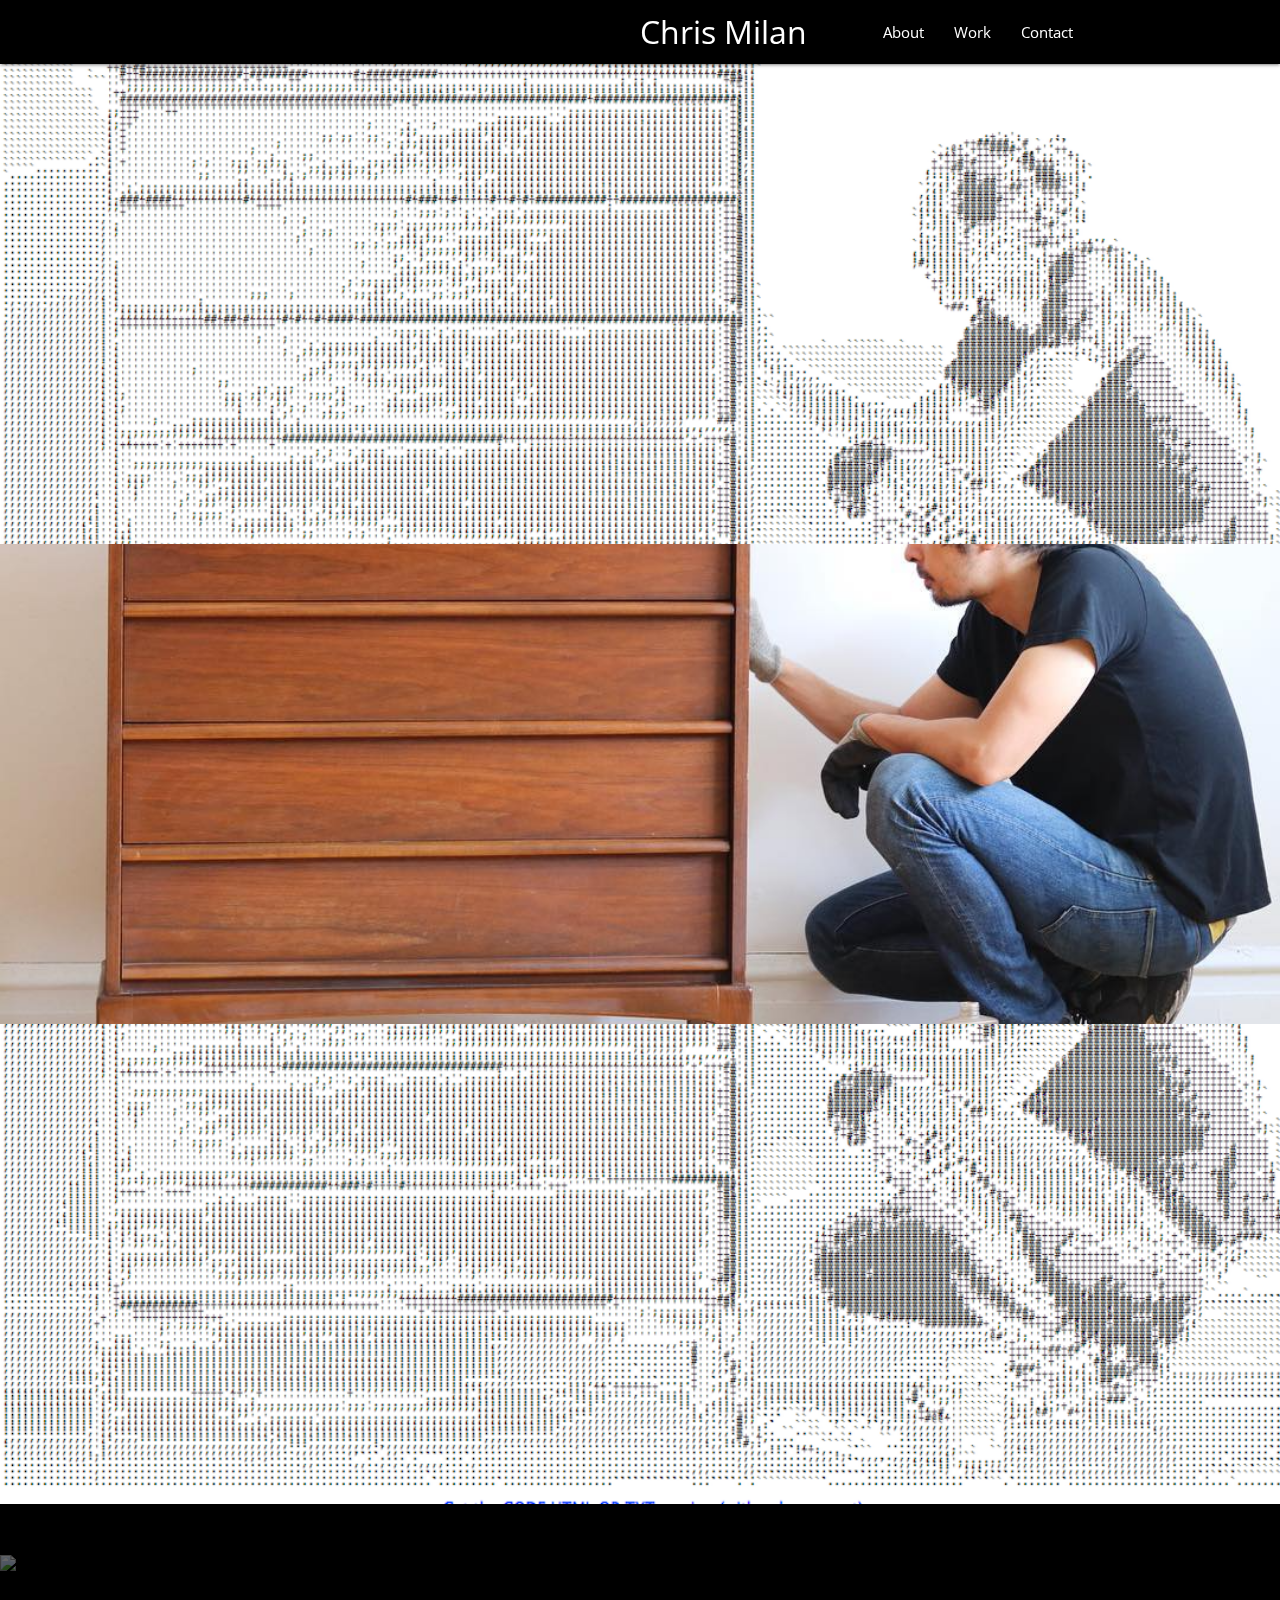
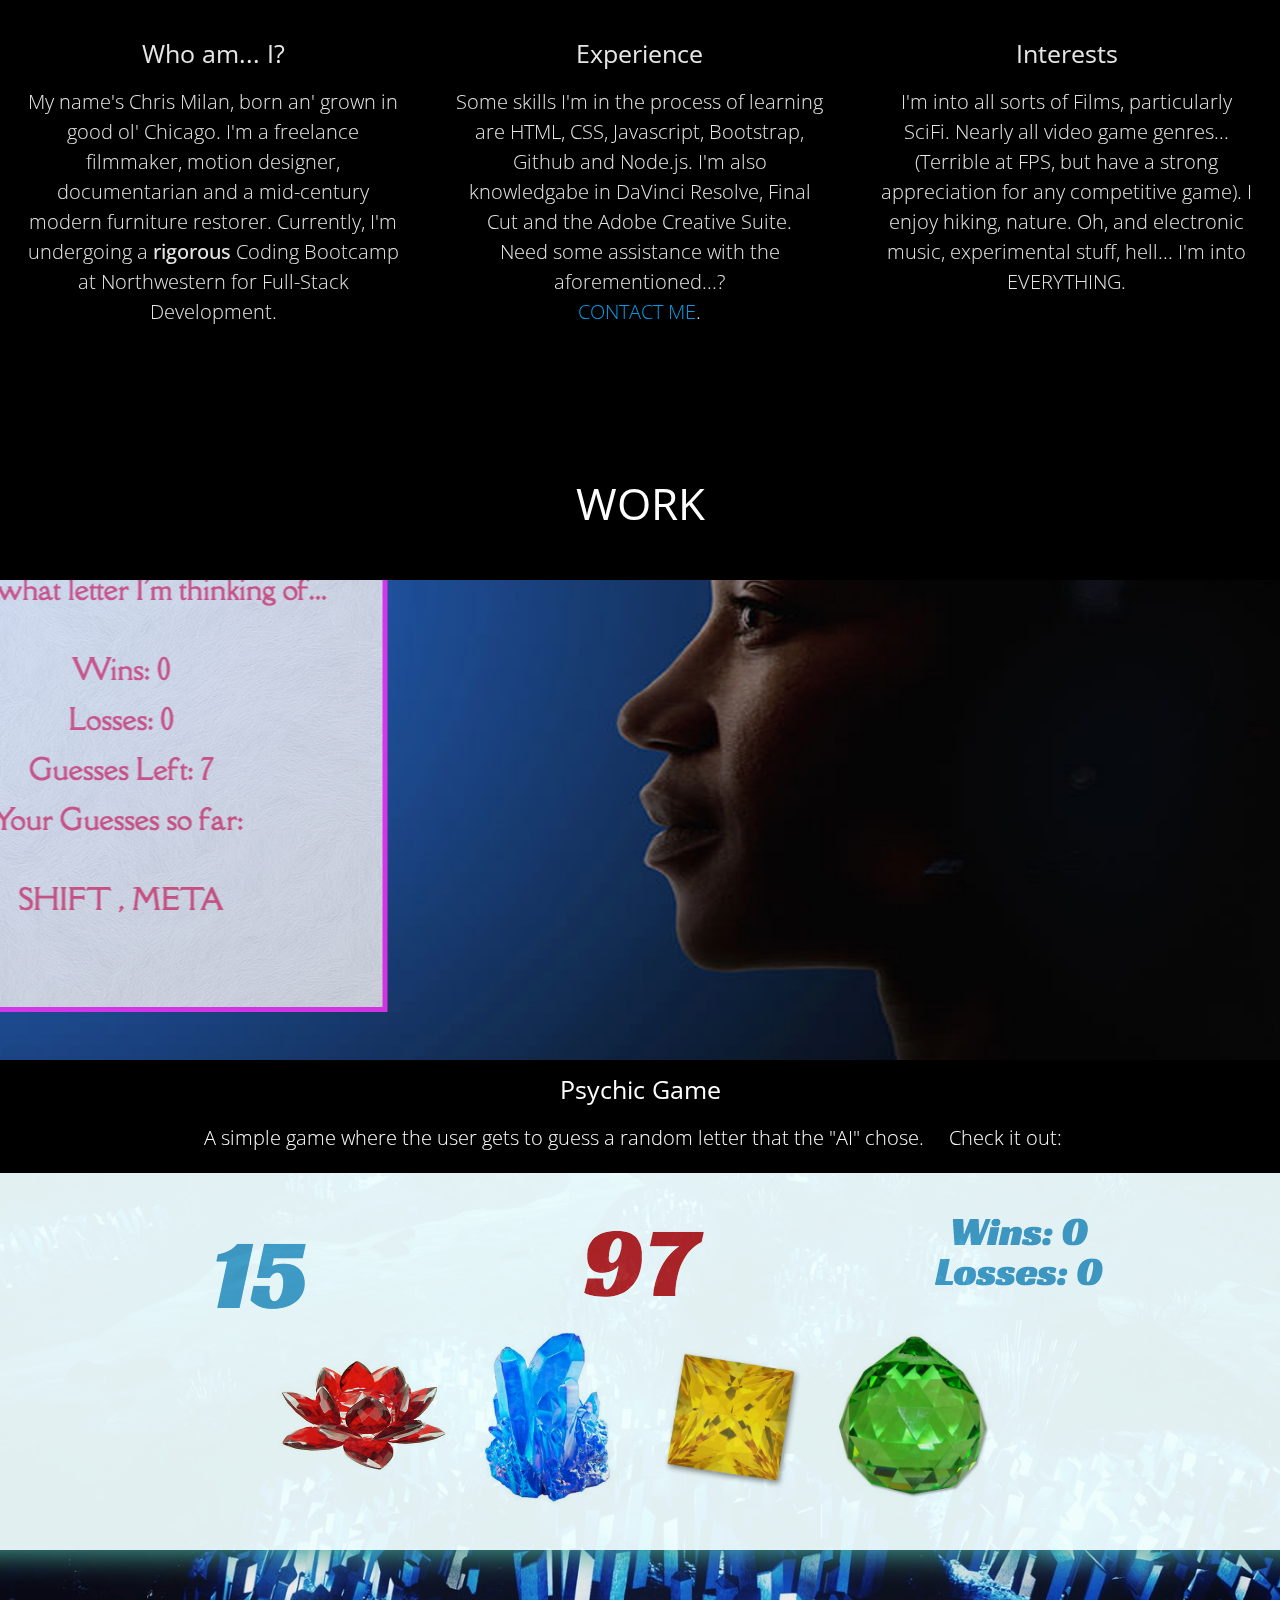
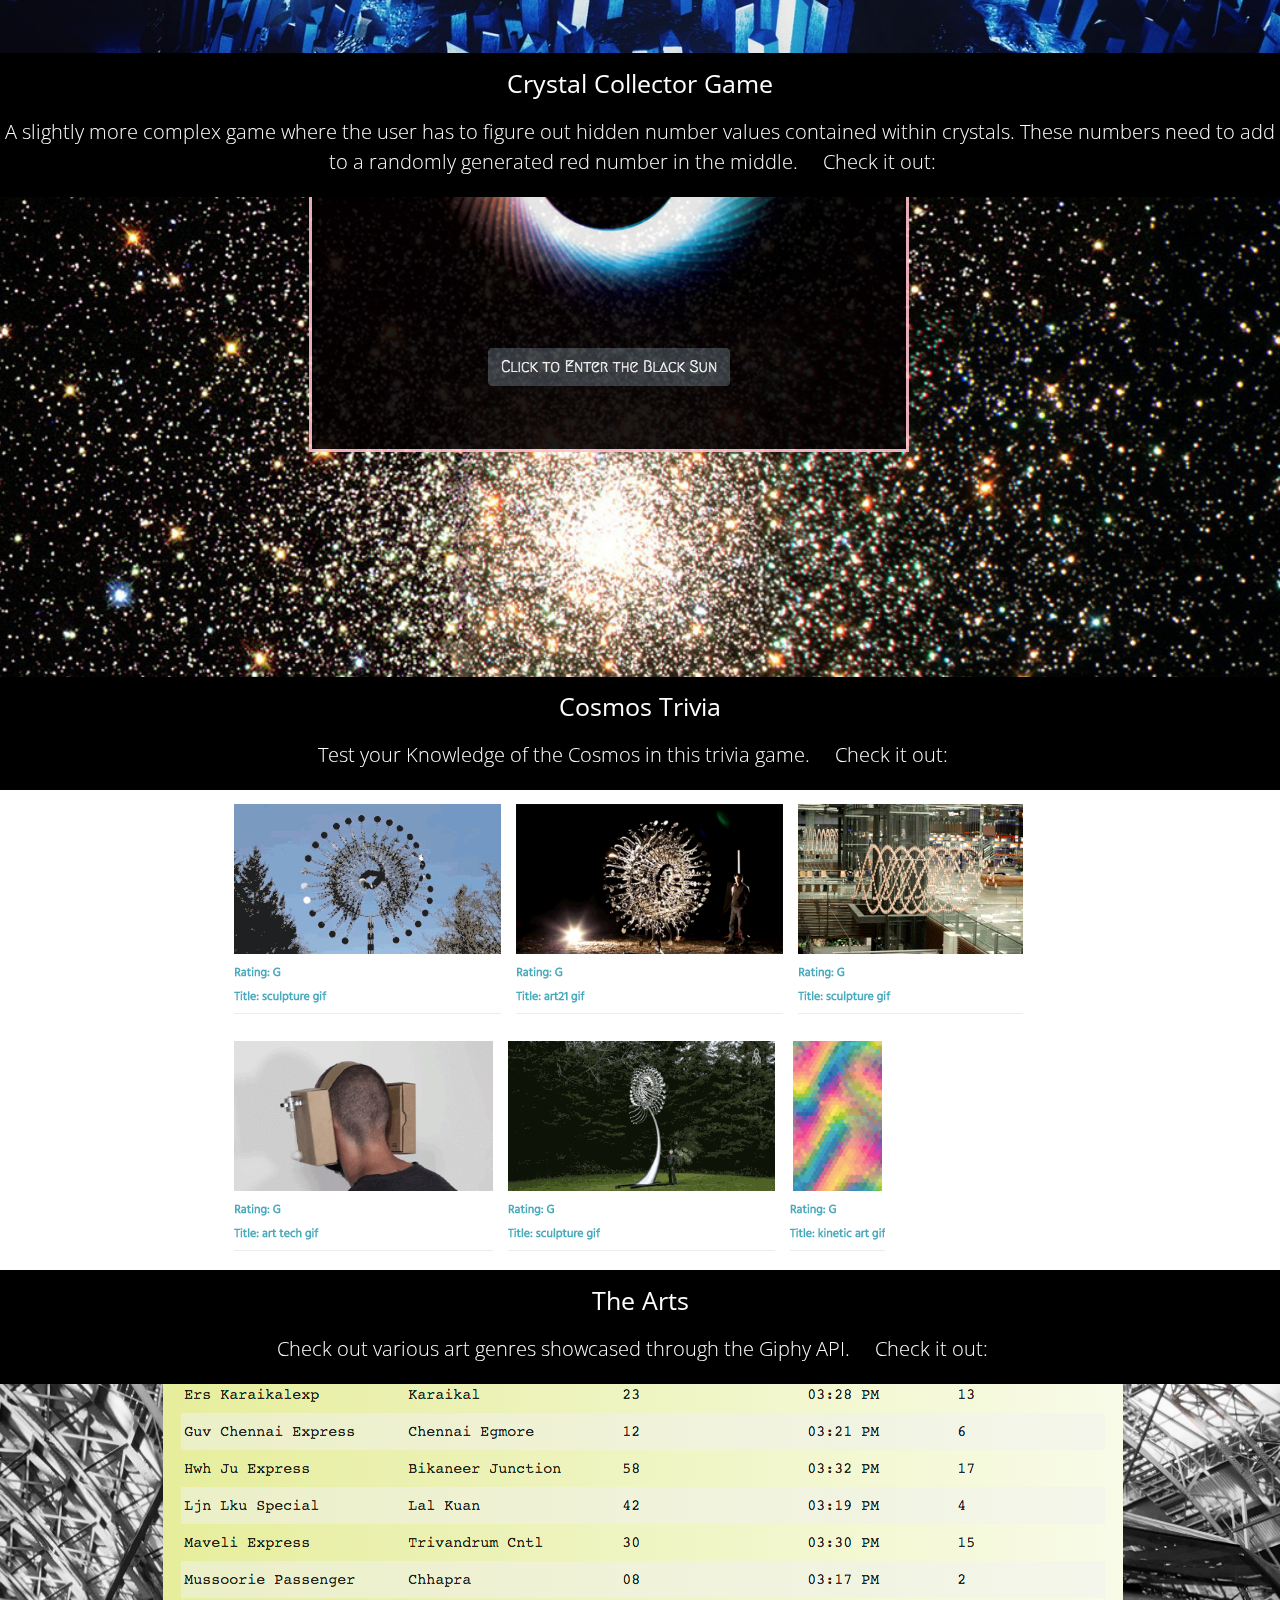
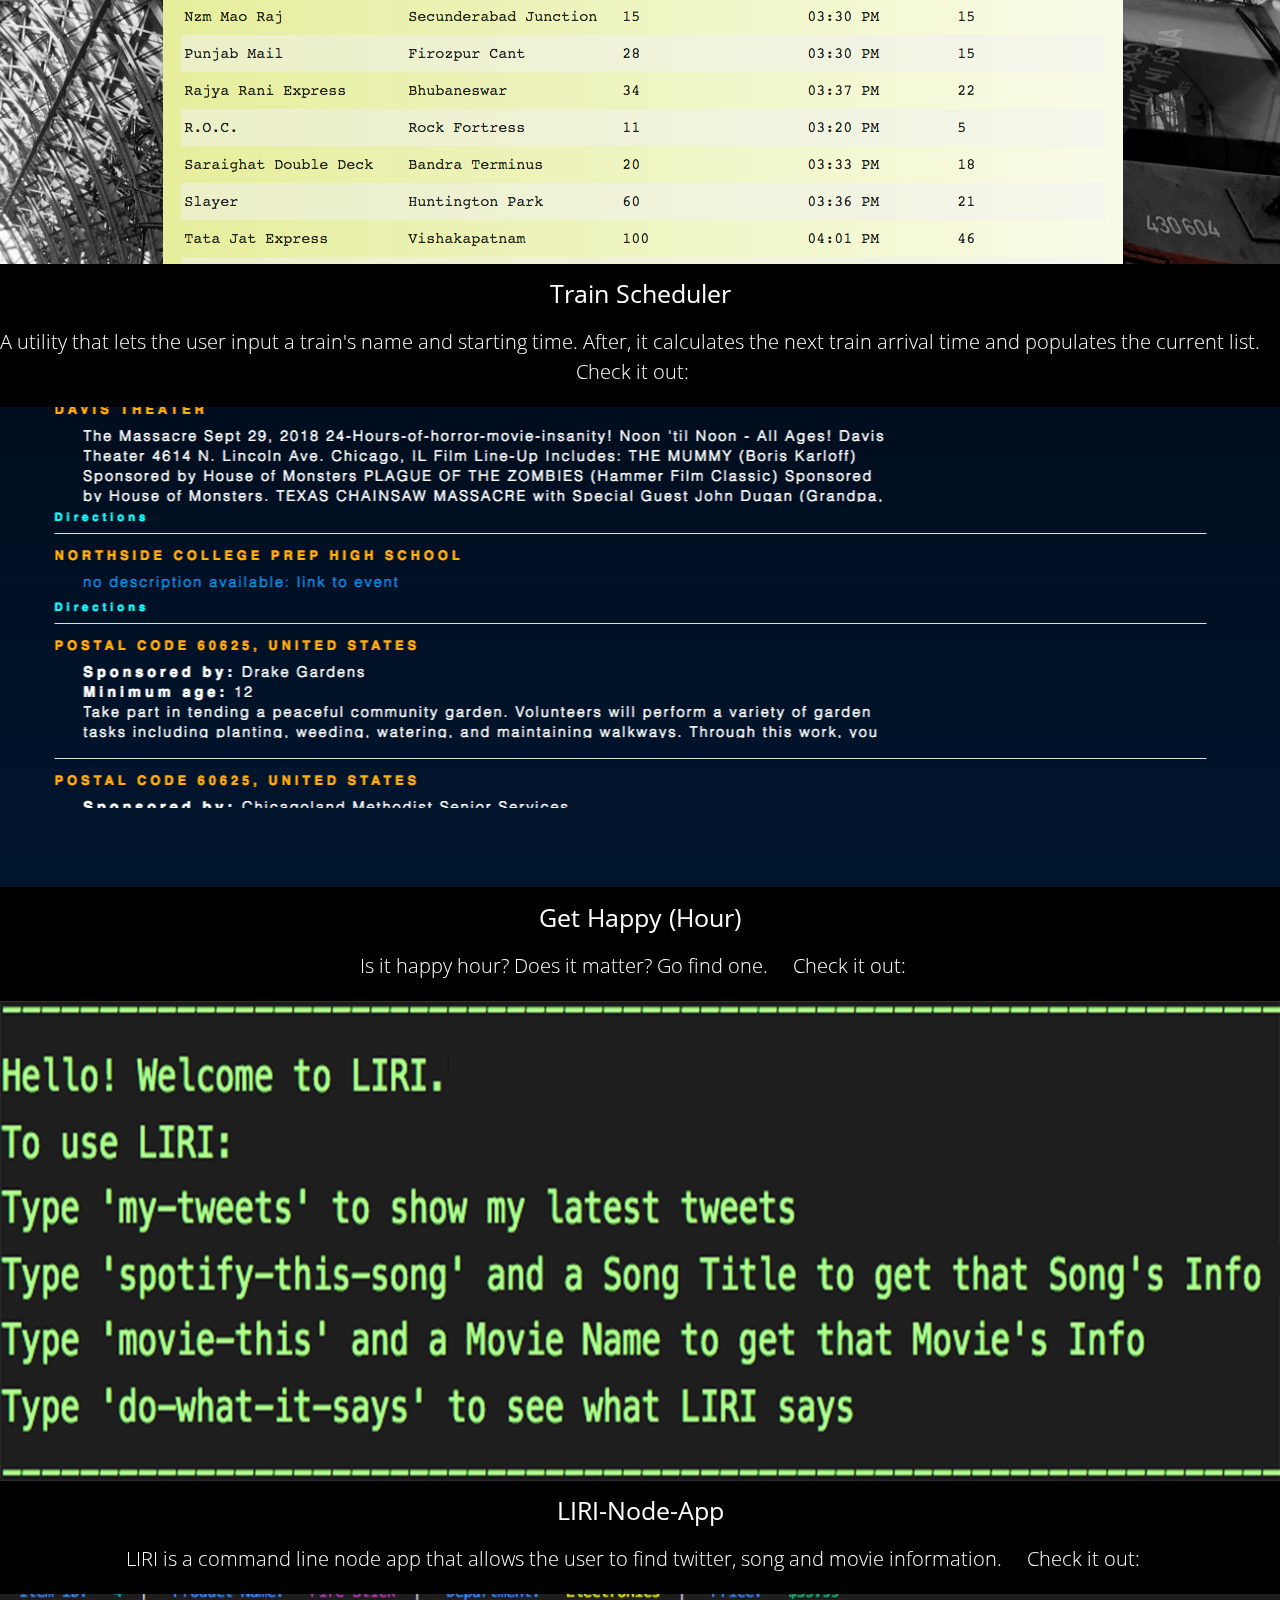
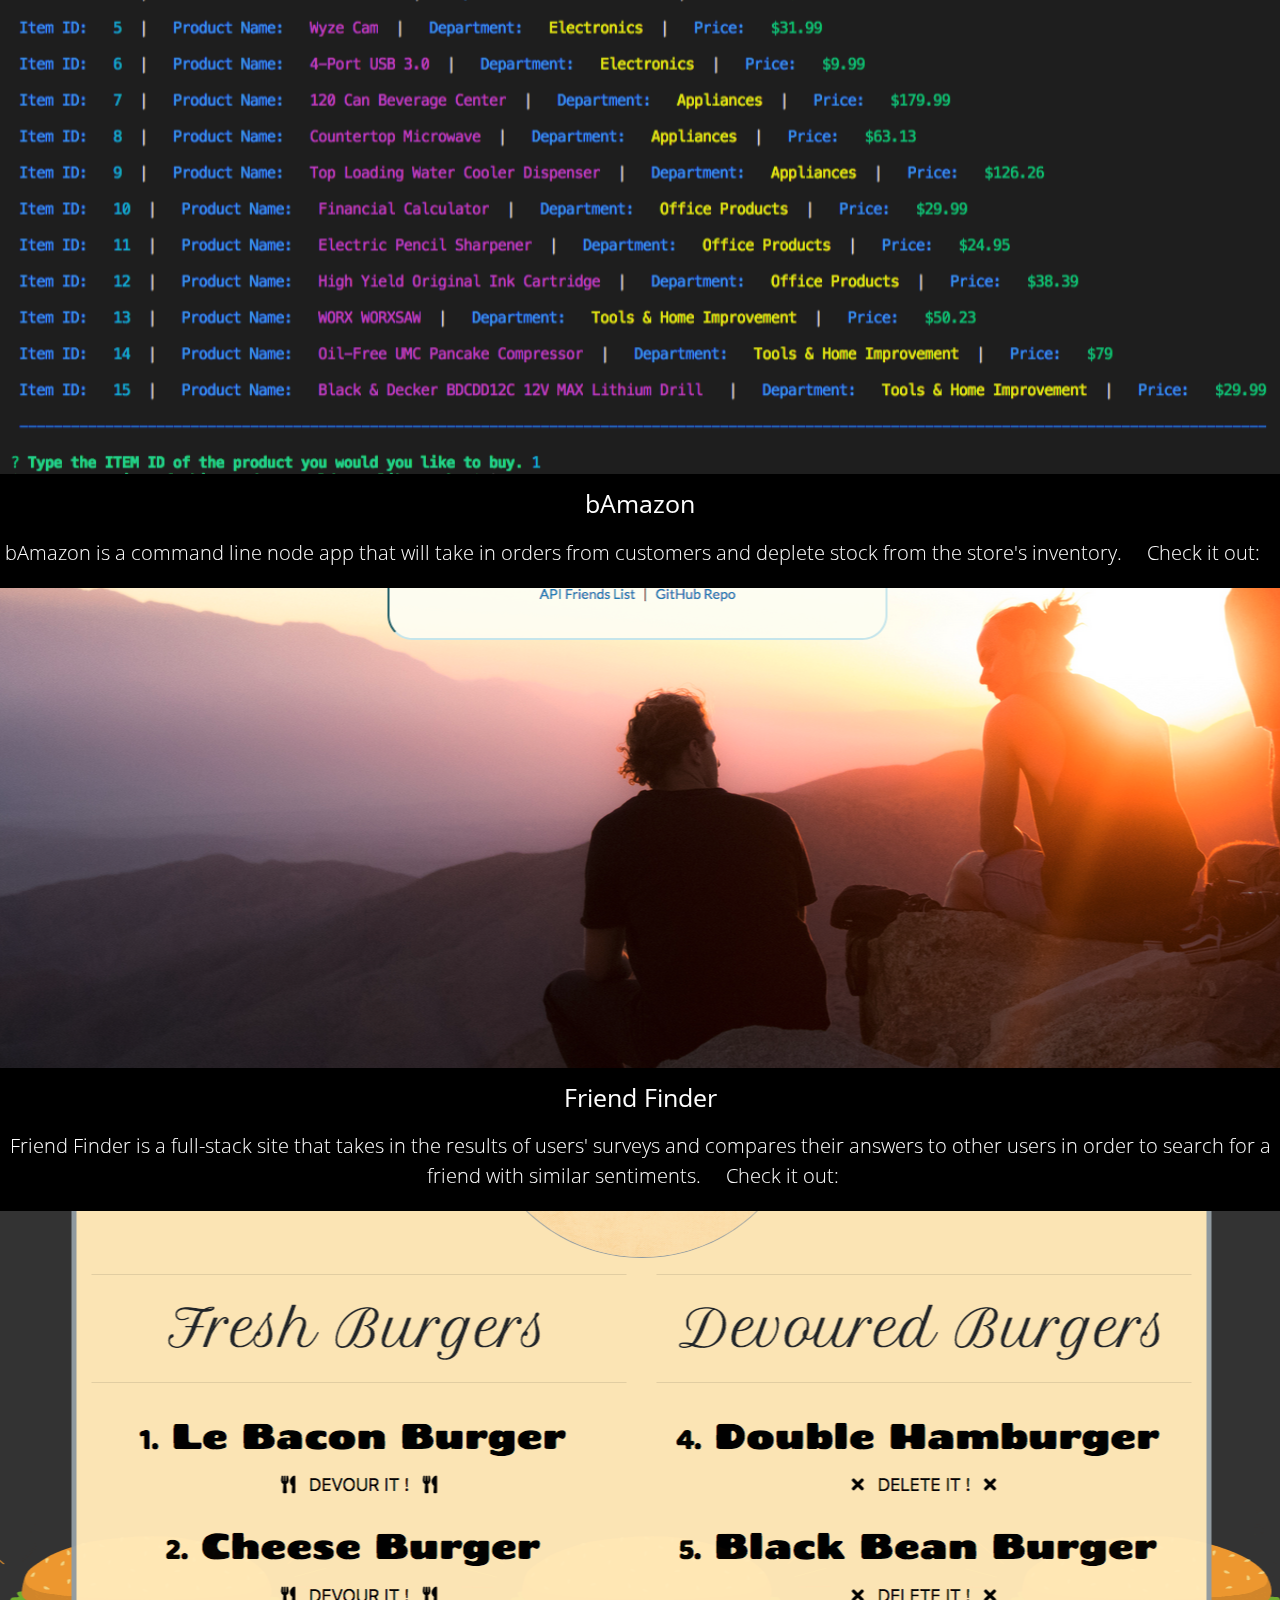
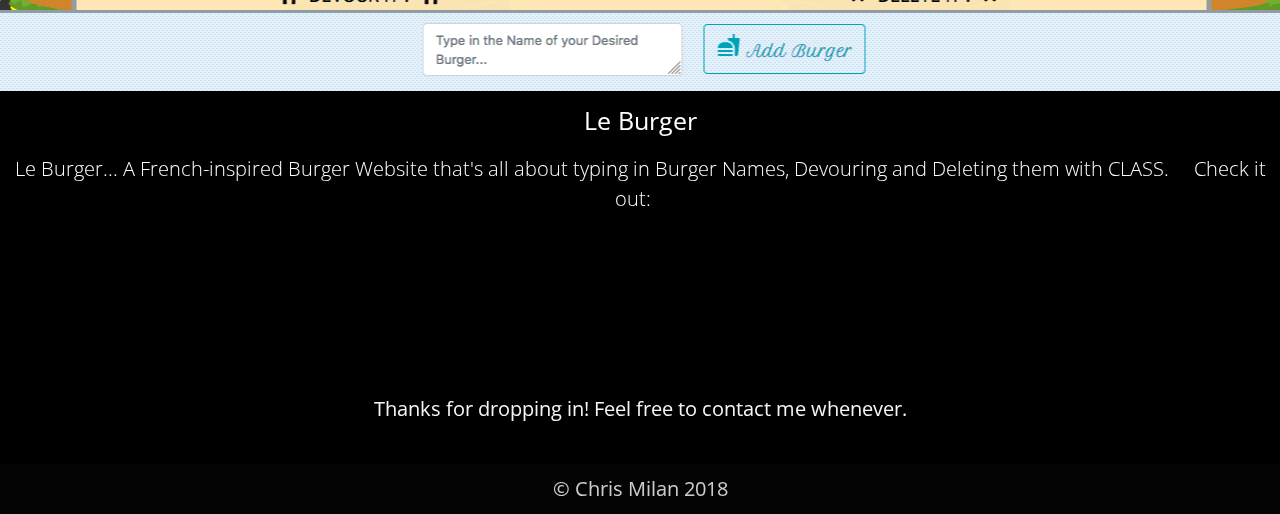
==== commit 31d93d74: "fixed typo" ====
--- a/index.html
+++ b/index.html
@@ -240,7 +240,7 @@
 
         <h5 class="center">Le Burger</h5>
 
-        <p class="light">Le Burger... A French-inspired Burger Website that's all about typing in Burger Names, Devouring and Deleteing them with CLASS.   &nbsp;&nbsp;&nbsp; Check it out:&nbsp;&nbsp;&nbsp;<a href="https://safe-shore-49667.herokuapp.com/" target="_blank"><i class="fas fa-link fa-2x"></i></a></p>
+        <p class="light">Le Burger... A French-inspired Burger Website that's all about typing in Burger Names, Devouring and Deleting them with CLASS.   &nbsp;&nbsp;&nbsp; Check it out:&nbsp;&nbsp;&nbsp;<a href="https://safe-shore-49667.herokuapp.com/" target="_blank"><i class="fas fa-link fa-2x"></i></a></p>
 
 
     <br>
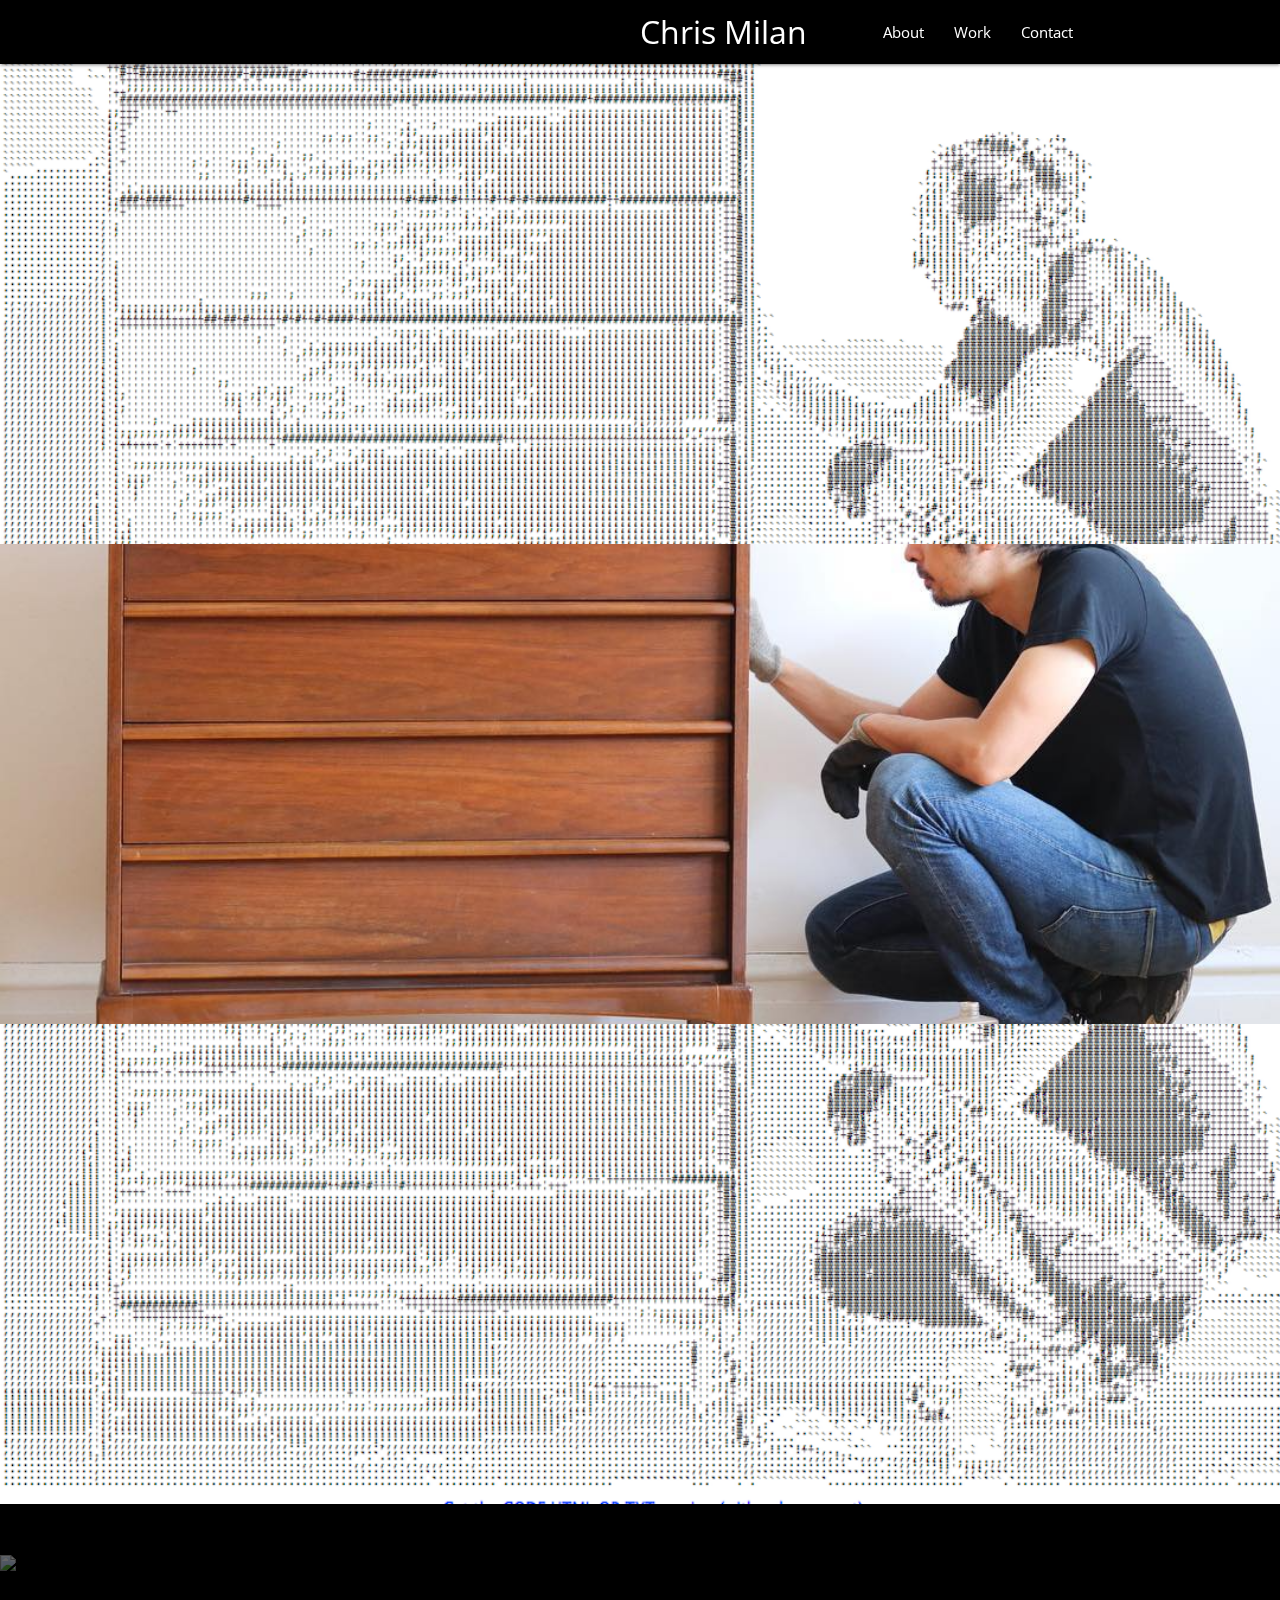
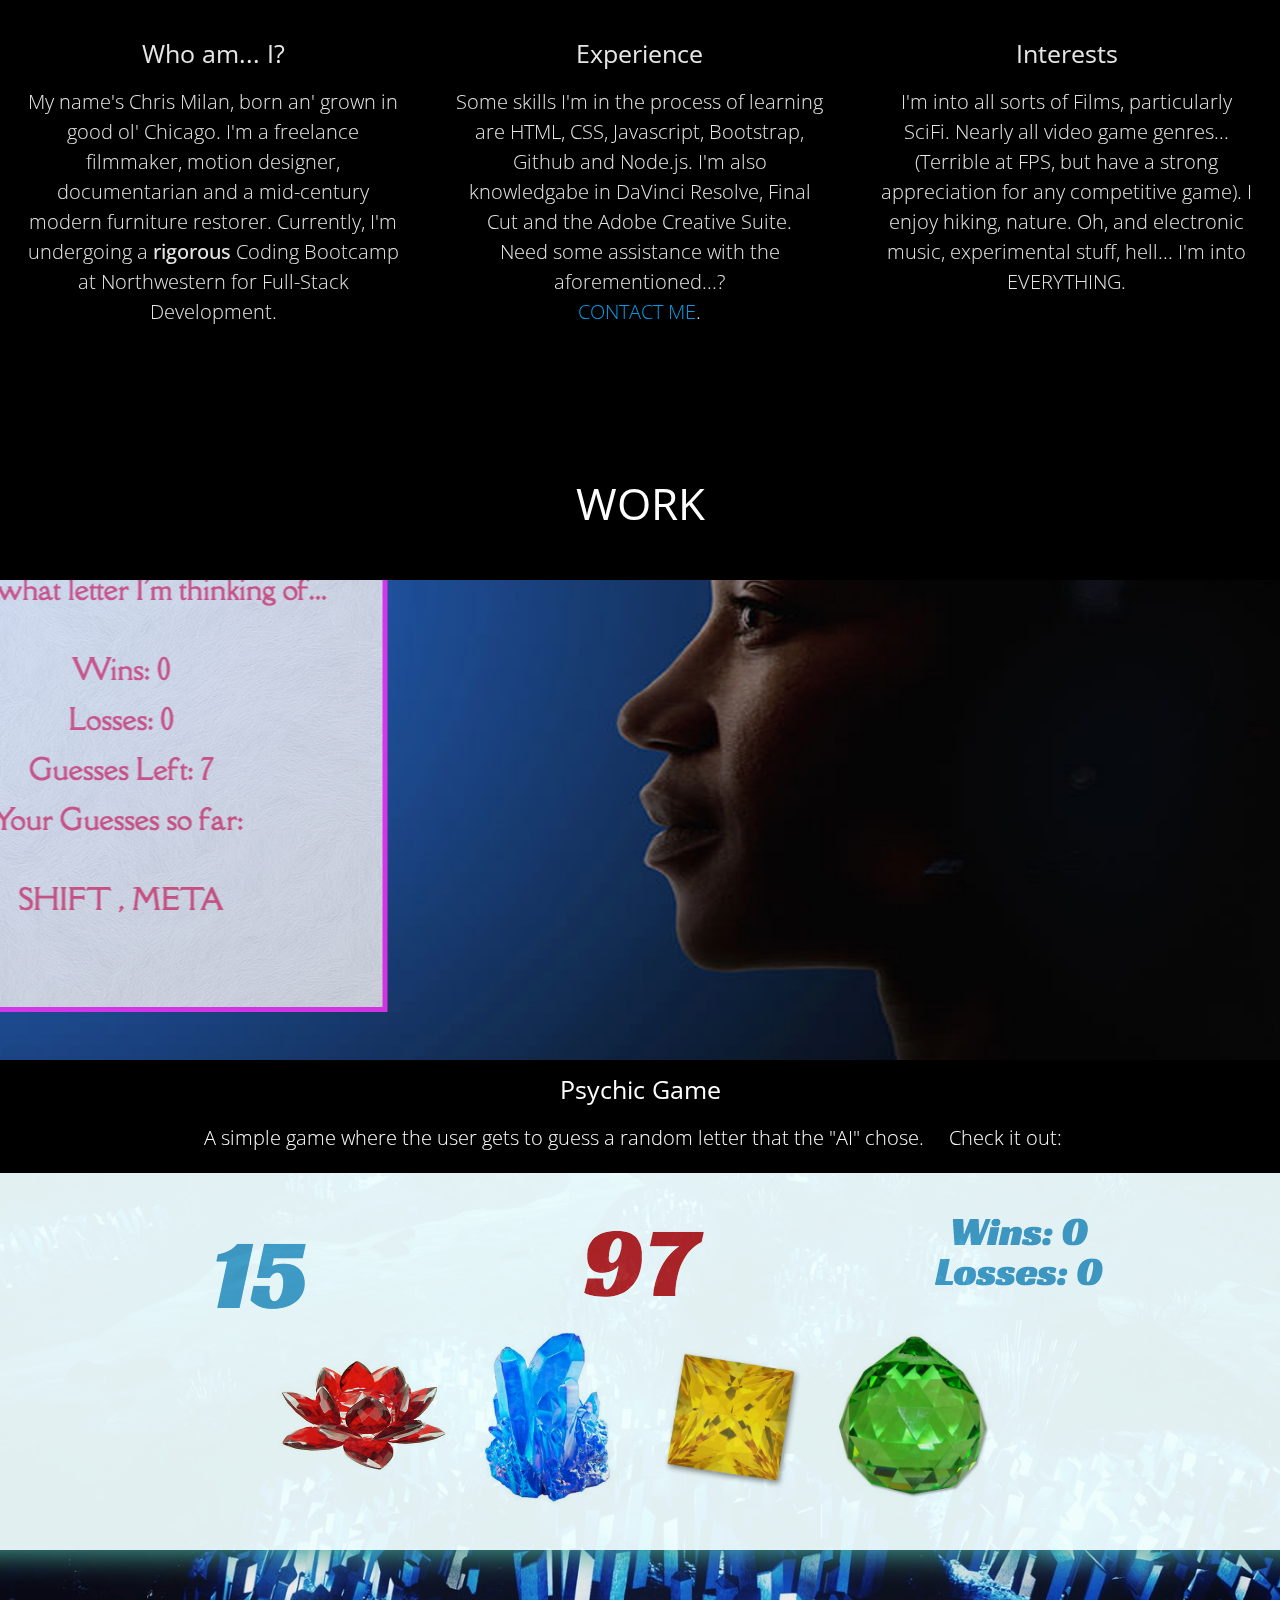
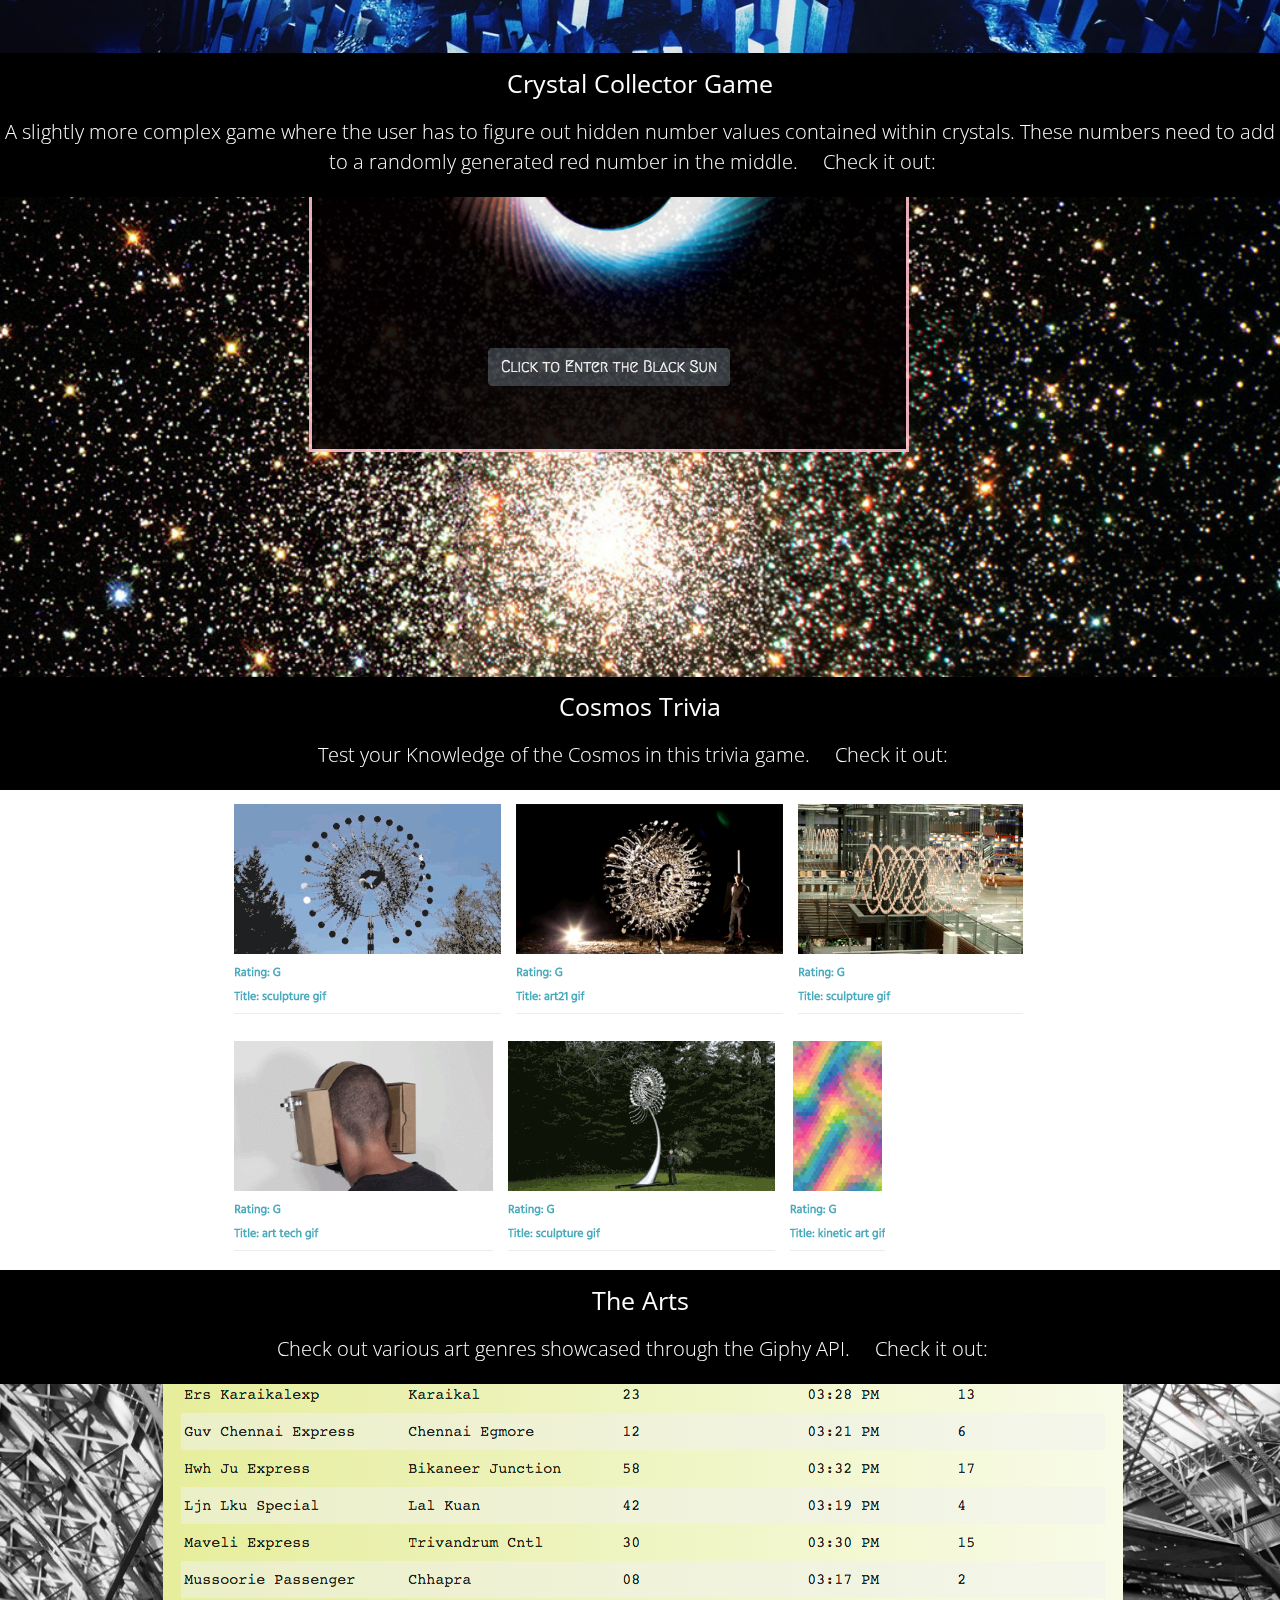
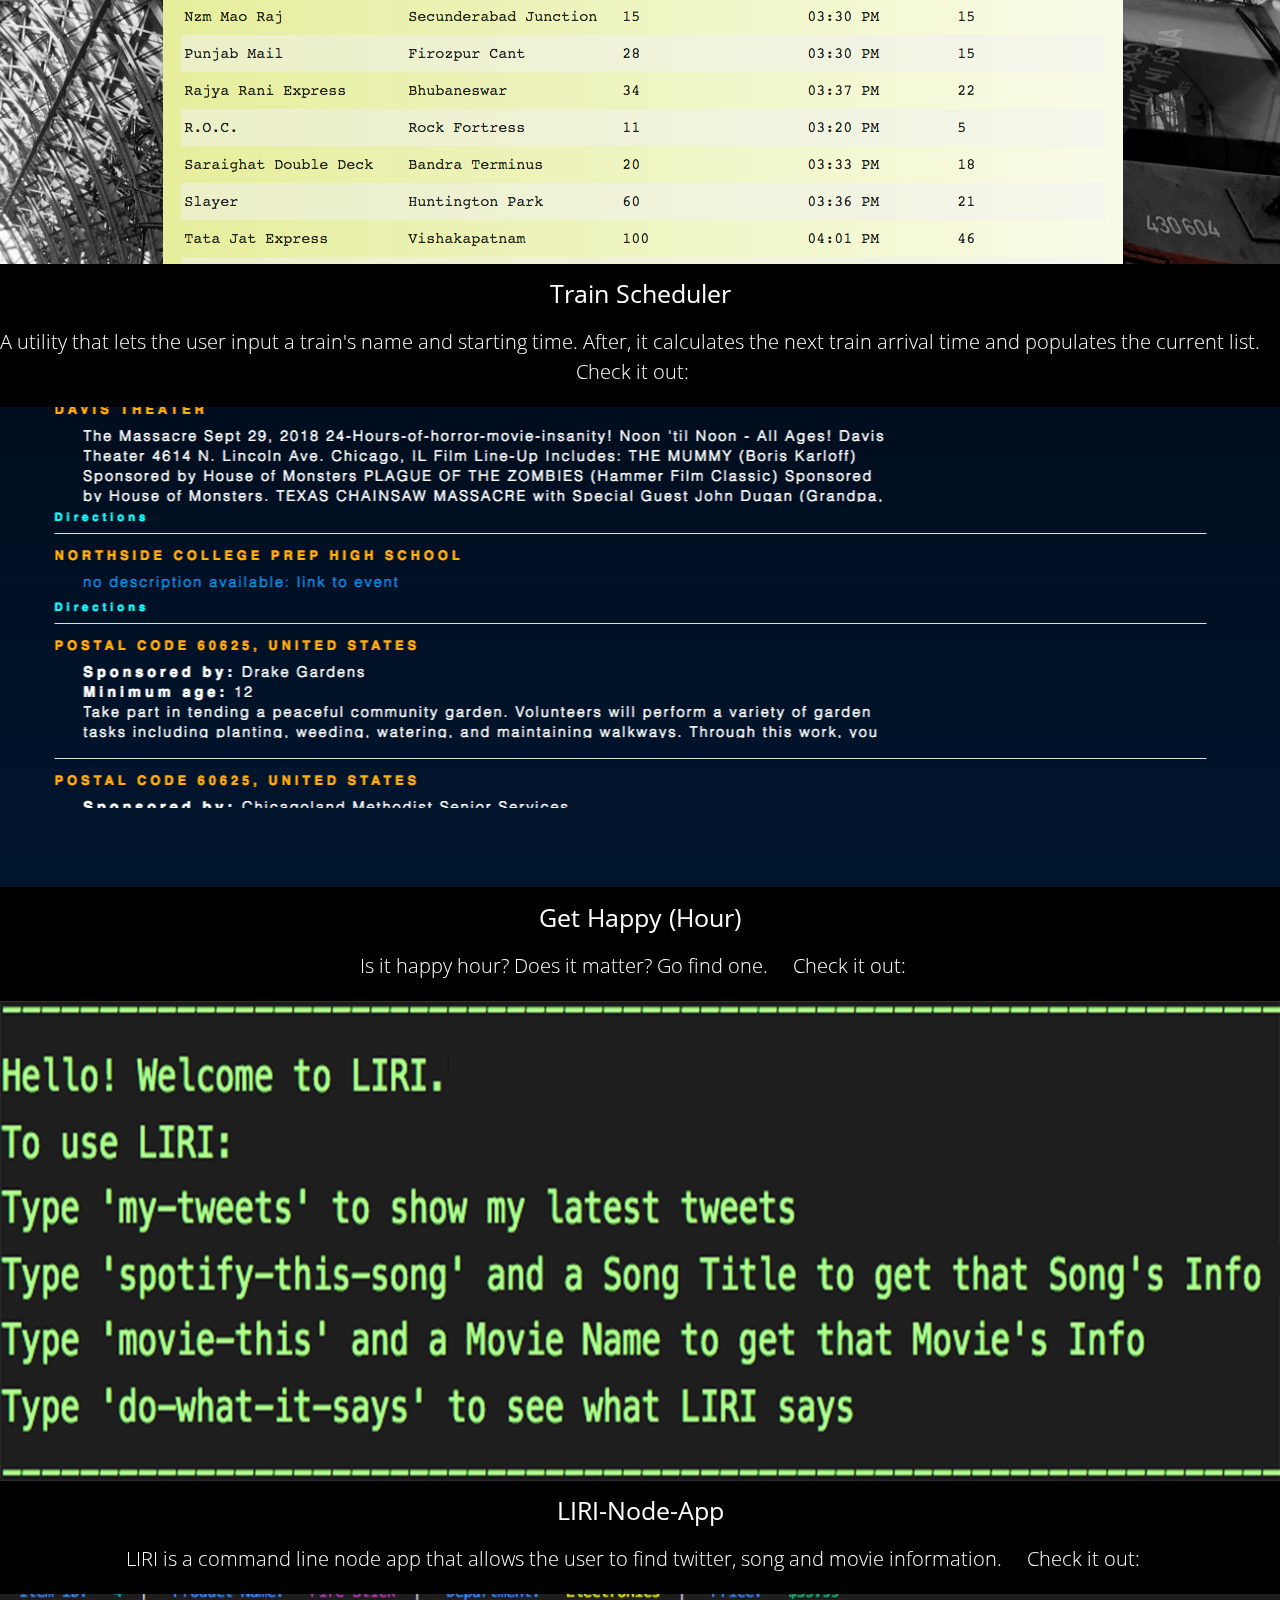
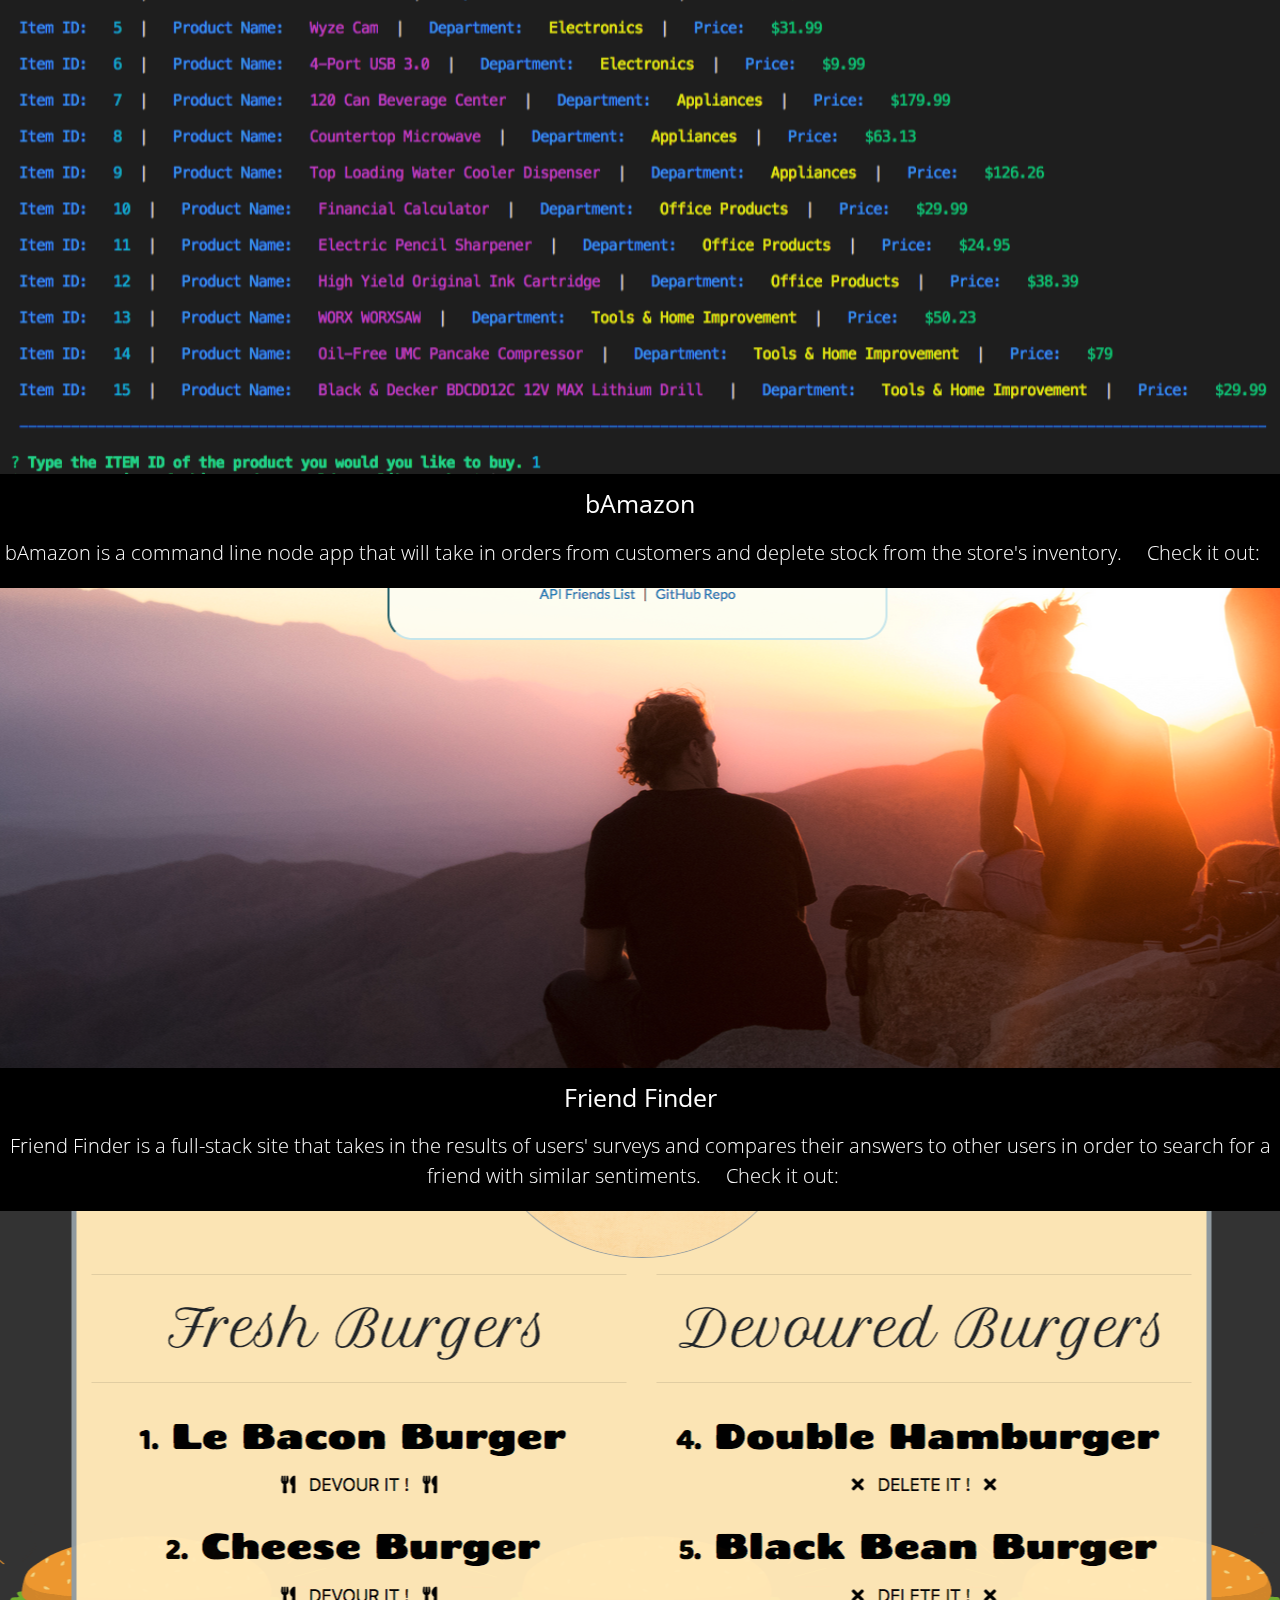
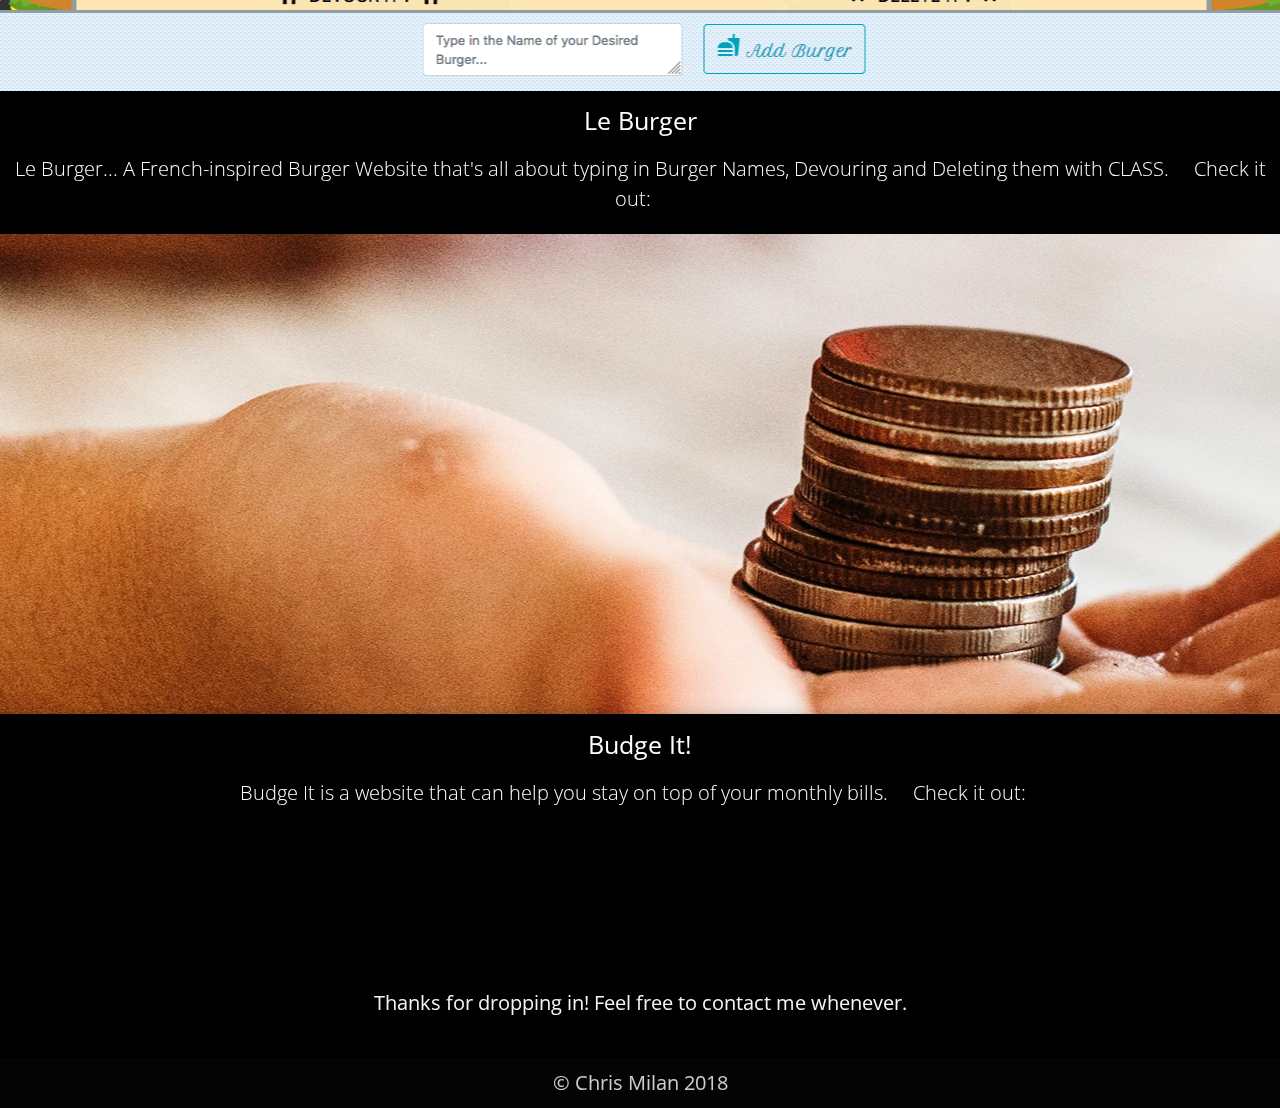
==== commit c2b6420c: "Budge It Update" ====
--- a/index.html
+++ b/index.html
@@ -242,6 +242,20 @@
 
         <p class="light">Le Burger... A French-inspired Burger Website that's all about typing in Burger Names, Devouring and Deleting them with CLASS.   &nbsp;&nbsp;&nbsp; Check it out:&nbsp;&nbsp;&nbsp;<a href="https://safe-shore-49667.herokuapp.com/" target="_blank"><i class="fas fa-link fa-2x"></i></a></p>
 
+    <!--Budge It-->
+
+    <div class="parallax-container valign-wrapper">
+
+        <div class="parallax"><img src="assets/images/budgeit.png" class="friend-finder-img"></div>
+    </div>
+
+
+    <div class="col s12 m4">
+
+        <h5 class="center">Budge It!</h5>
+
+        <p class="light">Budge It is a website that can help you stay on top of your monthly bills.  &nbsp;&nbsp;&nbsp; Check it out:&nbsp;&nbsp;&nbsp;<a href="https://github.com/chris-milan/Budge-It" target="_blank"><i class="fas fa-link fa-2x"></i></a></p>
+
 
     <br>
     <br>
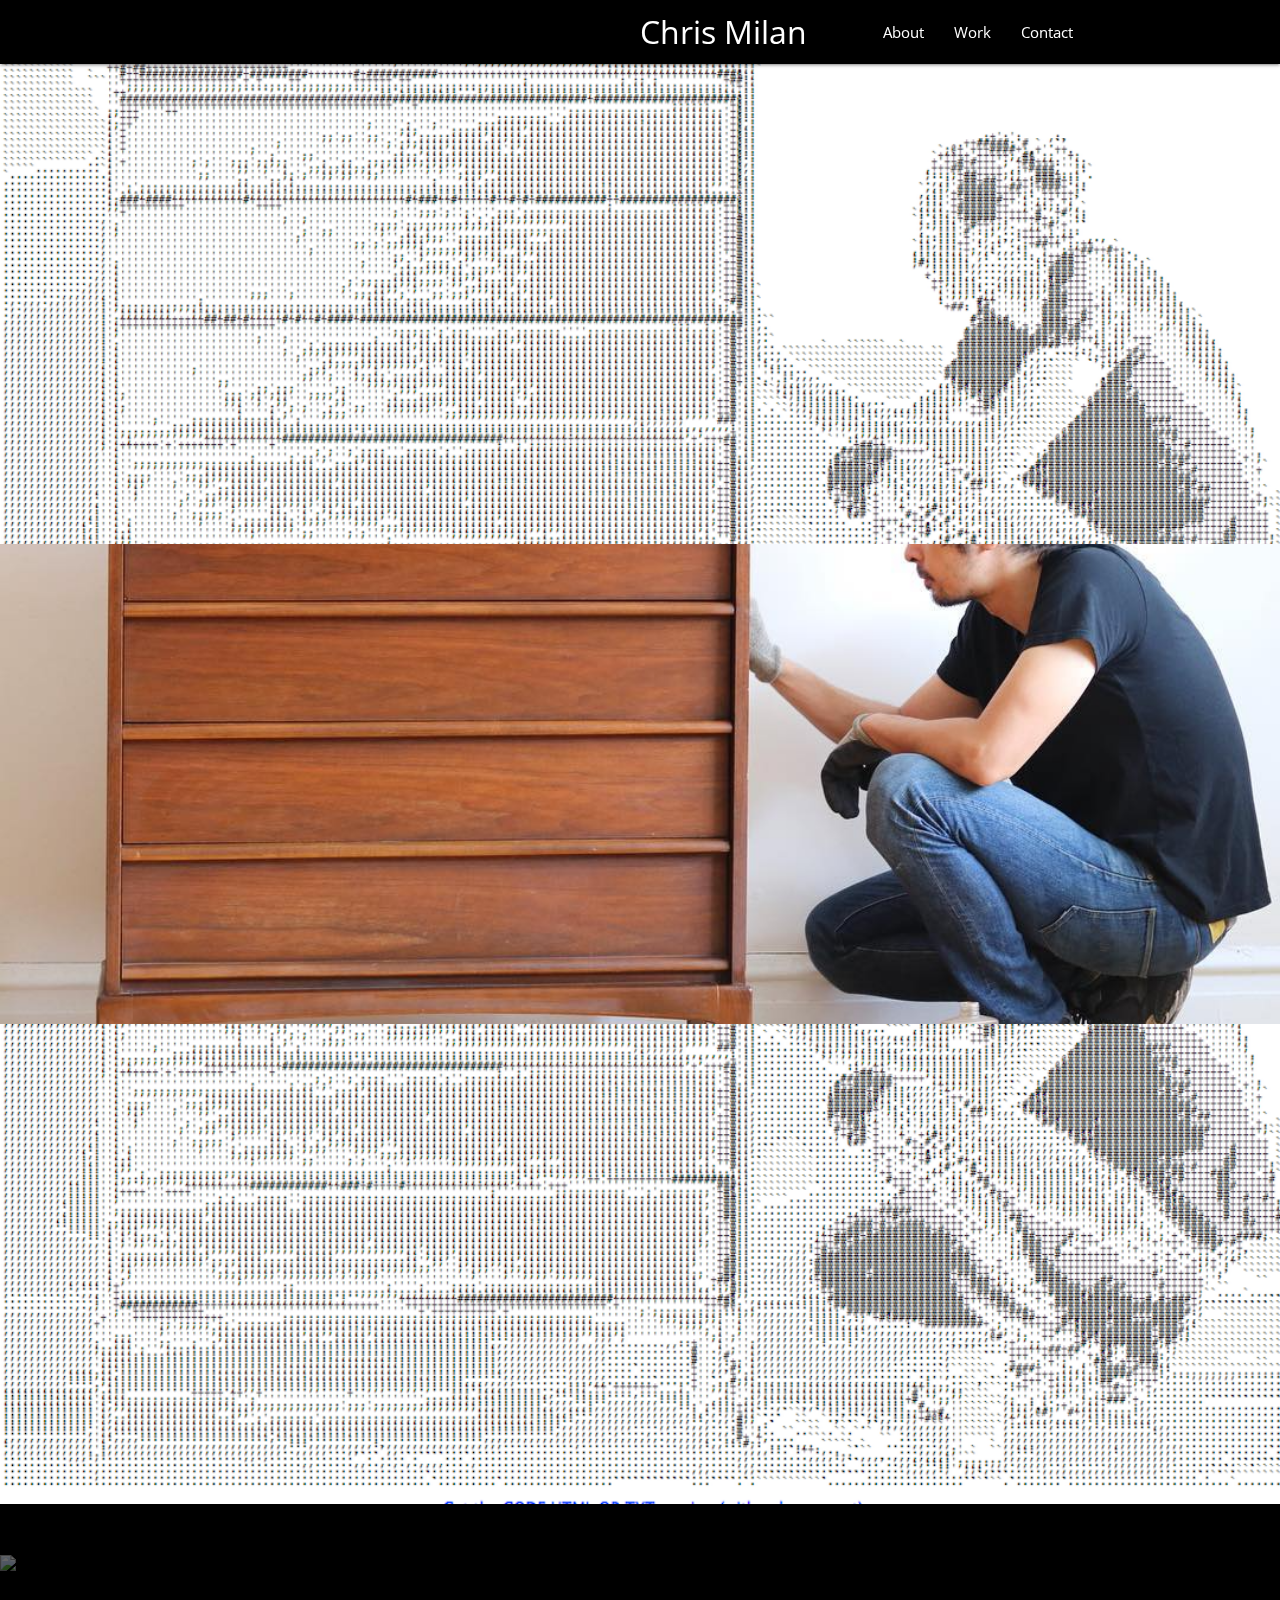
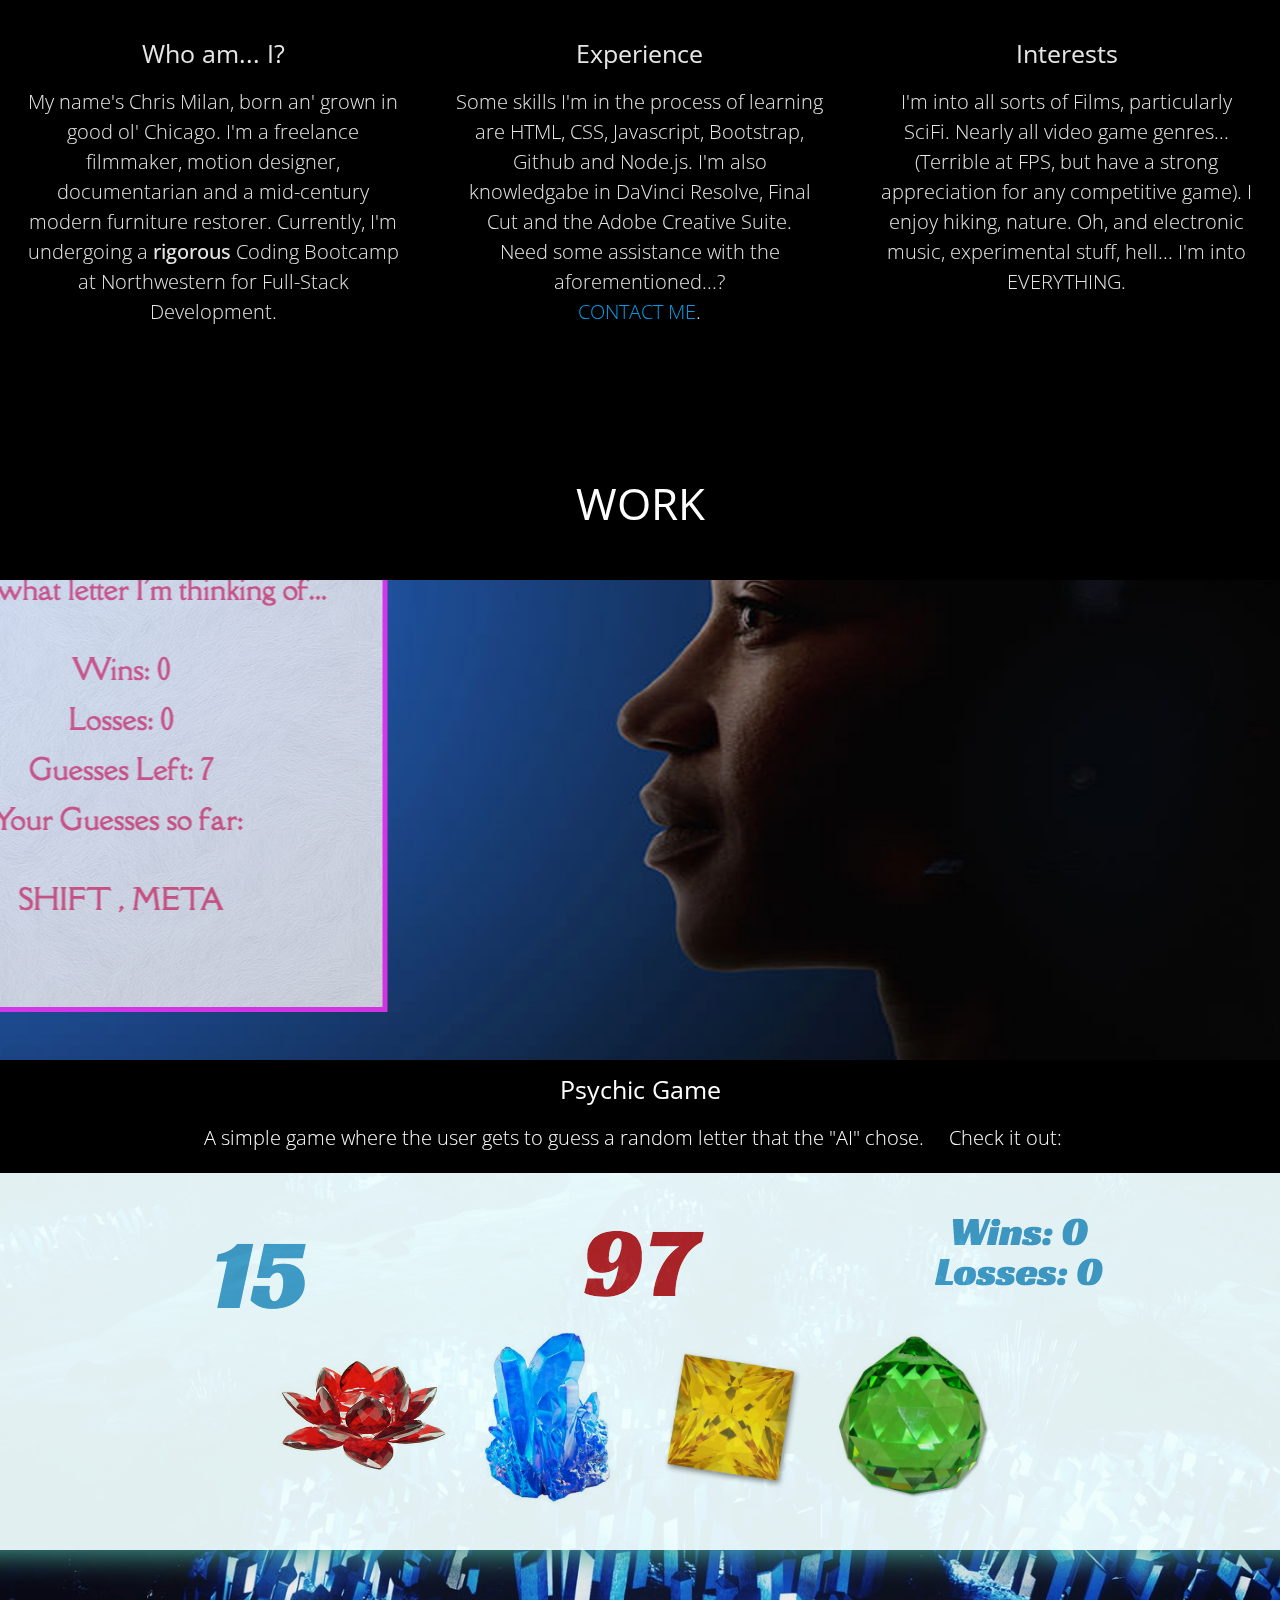
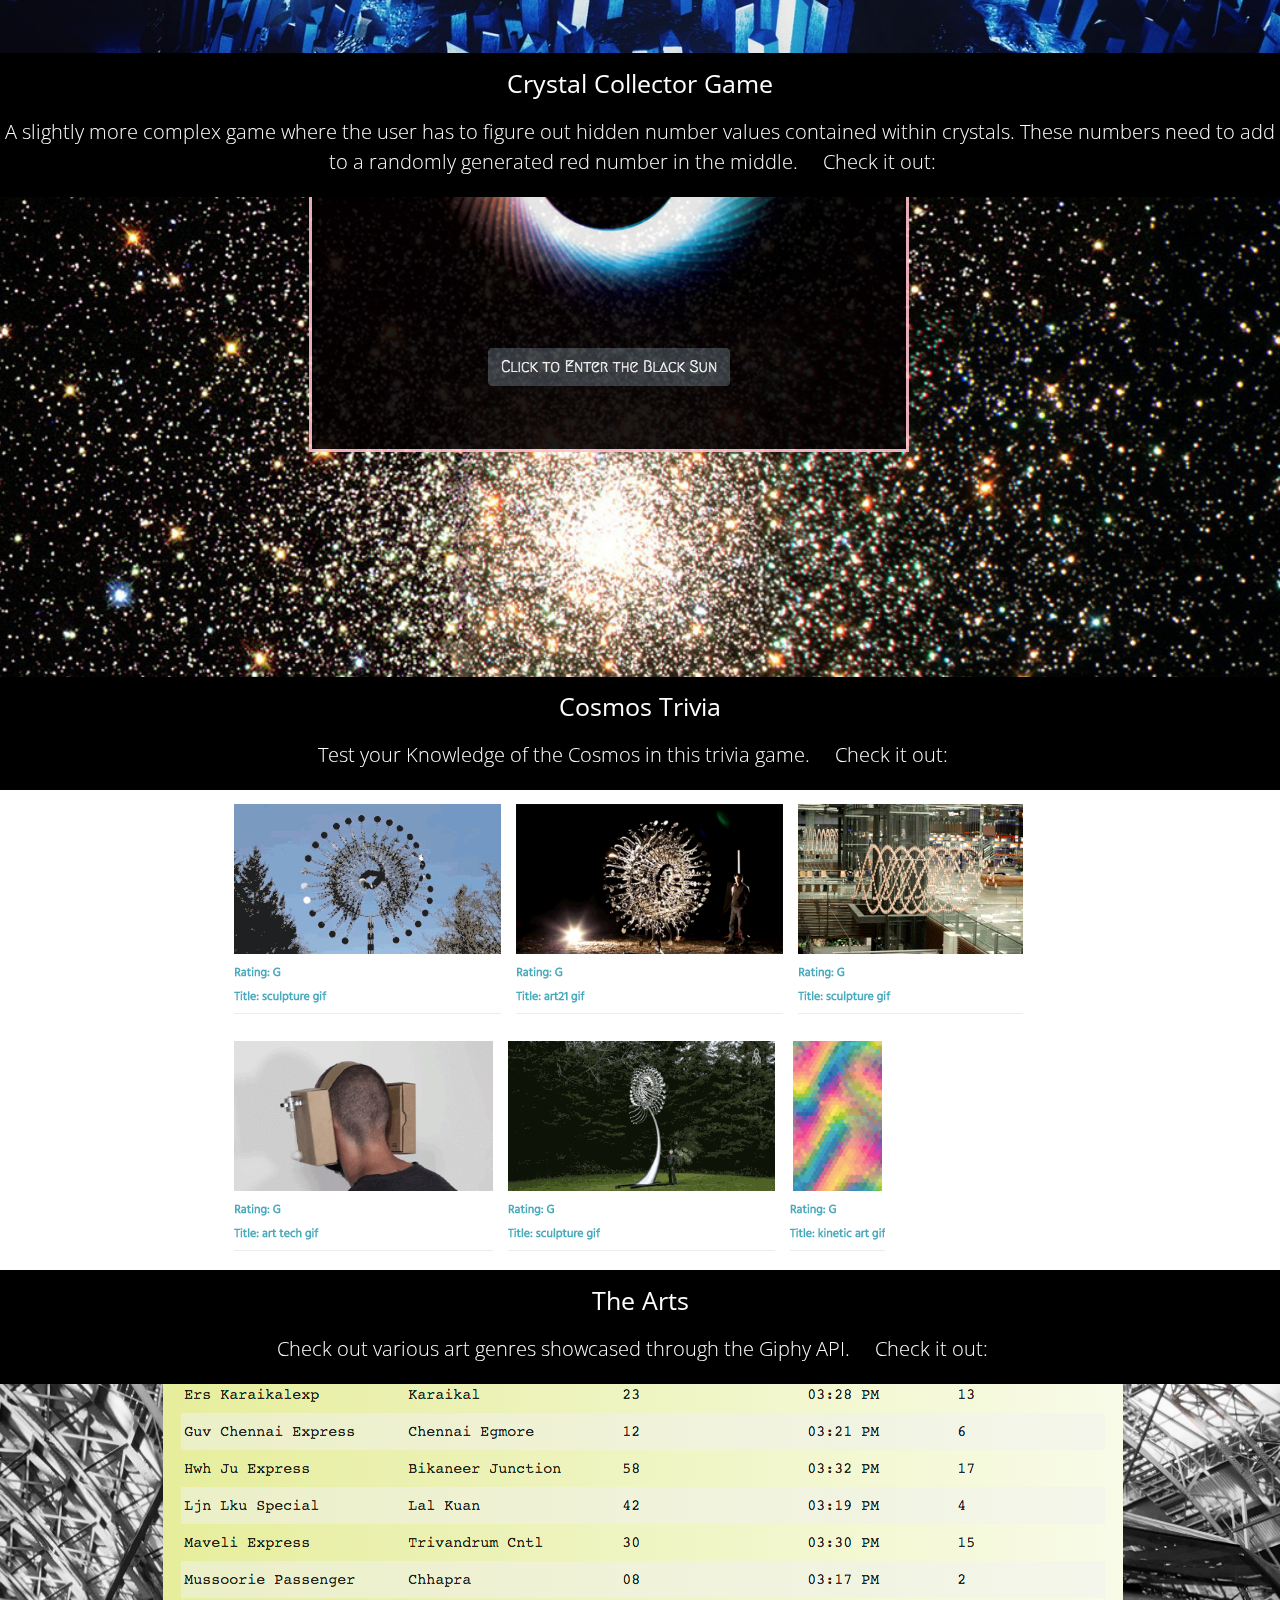
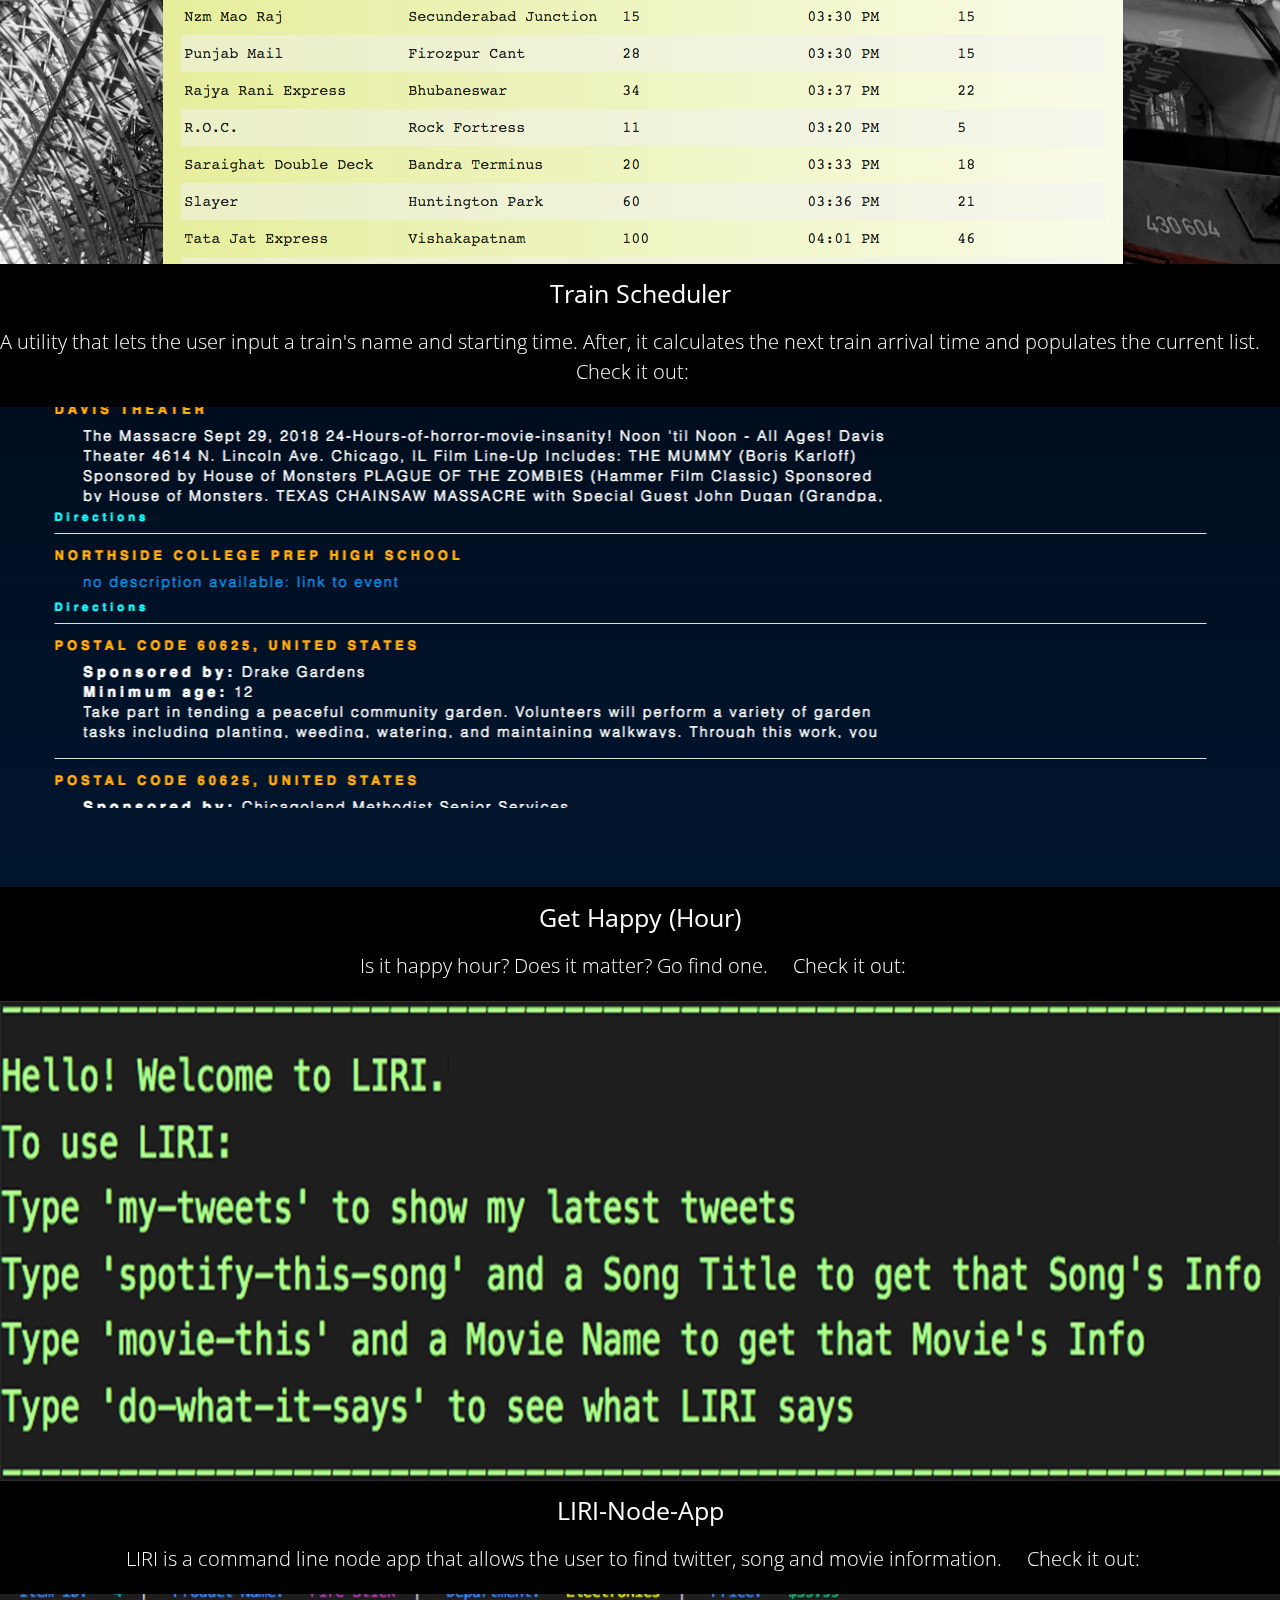
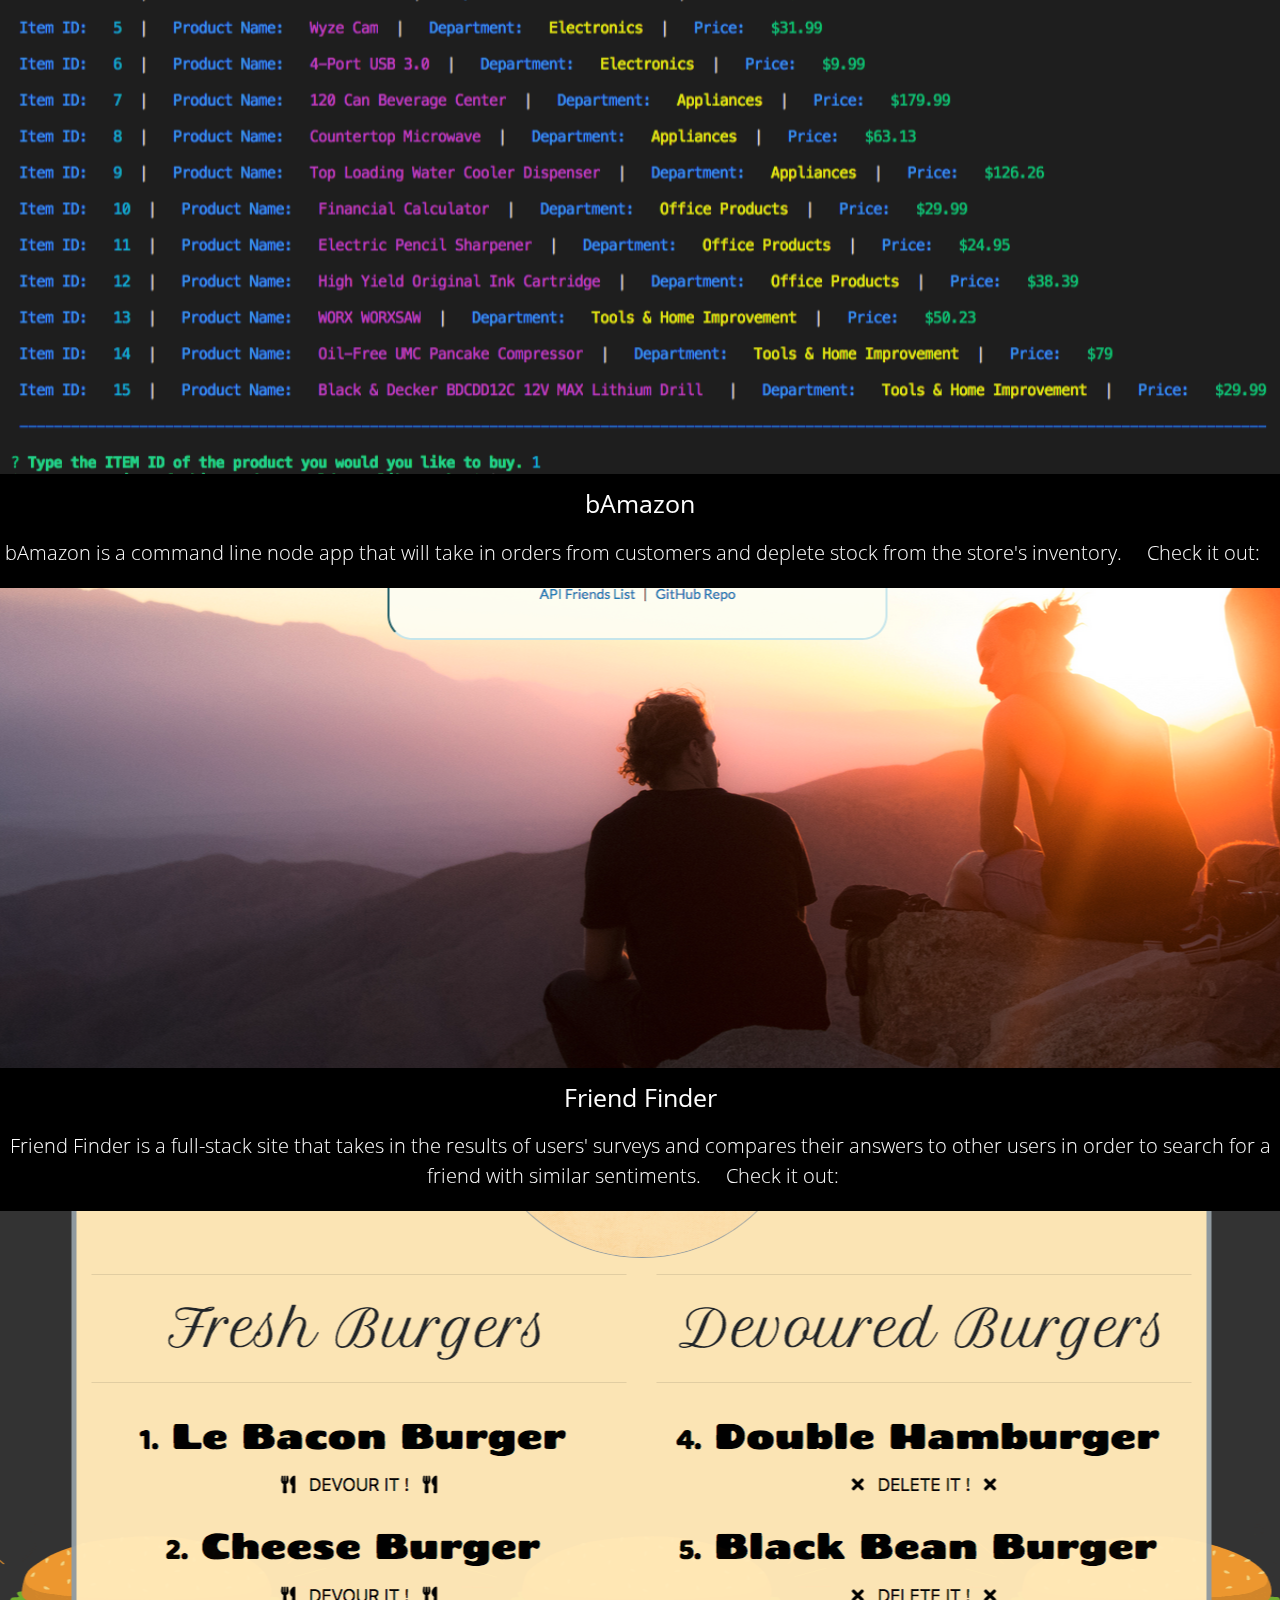
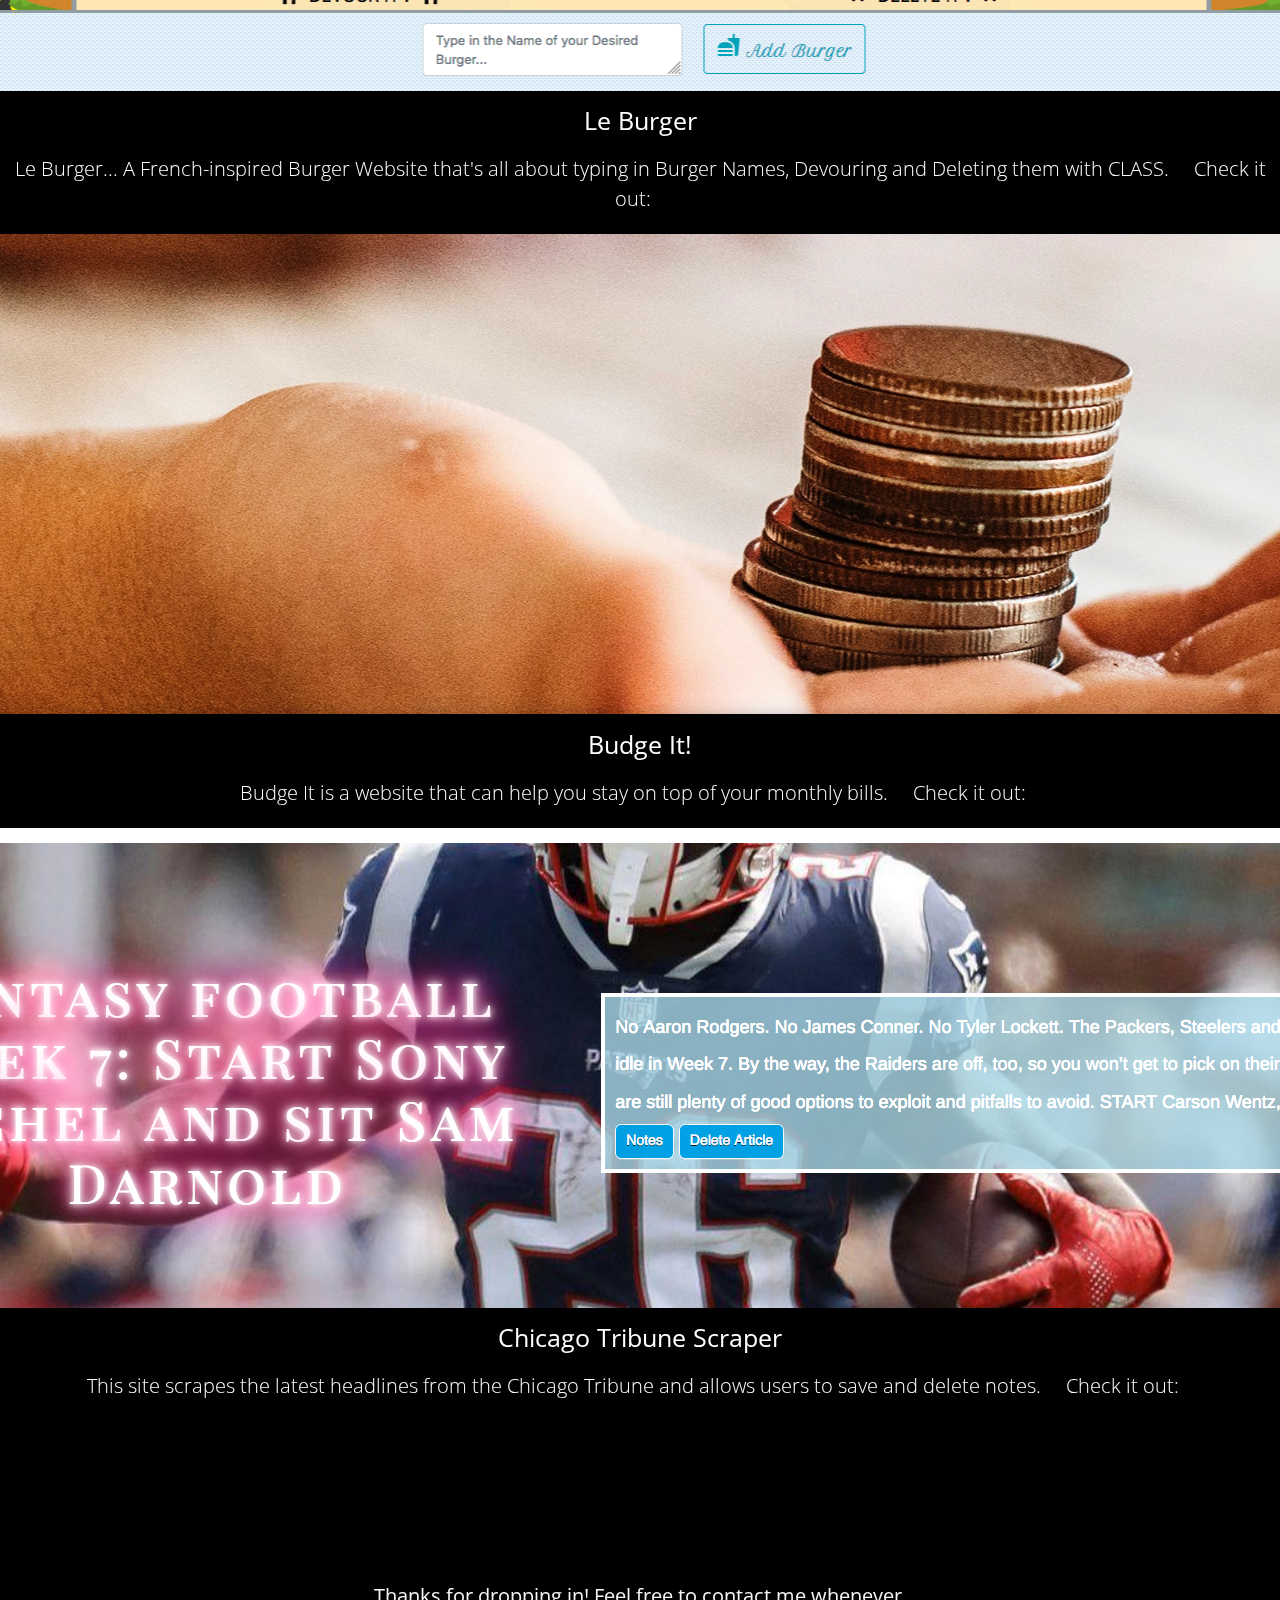
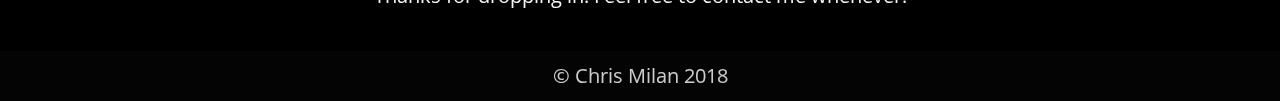
==== commit 0e71f9f5: "chicago scraper update" ====
--- a/index.html
+++ b/index.html
@@ -37,7 +37,8 @@
                 </li>
                 <li><a href="#about-container">About</a></li>
                 <li><a href="#work-container">Work</a></li>
-                <a href="mailto:christopherJmilan@gmail.com"><i class="fas fa-envelope fa-5x" id="icon"></i></a>
+                <li><a href="mailto:christopherJmilan@gmail.com">Contact</a></li>
+                <!-- <a href="mailto:christopherJmilan@gmail.com"><i class="fas fa-envelope fa-5x" id="icon"></i></a> -->
             </ul>
             <a href="#" data-target="nav-mobile" class="sidenav-trigger"><i class="material-icons">menu</i></a>
         </nav>
@@ -124,7 +125,7 @@
     <div class="col s12 m4">
         <h5 class="center">Psychic Game</h5>
 
-        <p class="light">A simple game where the user gets to guess a random letter that the "AI" chose. &nbsp;&nbsp;&nbsp; Check it out:&nbsp;&nbsp;&nbsp;<a href="https://cmilan81.github.io/Psychic-Game/" target="_blank"><i class="fas fa-link fa-2x"></i></a></p>
+        <p class="light">A simple game where the user gets to guess a random letter that the "AI" chose. &nbsp;&nbsp;&nbsp; Check it out:&nbsp;&nbsp;&nbsp;<a href="https://chris-milan.github.io/Psychic-Game/" target="_blank"><i class="fas fa-link fa-2x"></i></a></p>
     </div>
 
     <!--CRYSTAL COLLECTOR GAME-->
@@ -136,7 +137,7 @@
 
         <h5 class="center">Crystal Collector Game</h5>
 
-        <p class="light">A slightly more complex game where the user has to figure out hidden number values contained within crystals. These numbers need to add to a randomly generated red number in the middle. &nbsp;&nbsp;&nbsp; Check it out:&nbsp;&nbsp;&nbsp;<a href="https://cmilan81.github.io/unit-4-game/" target="_blank"><i class="fas fa-link fa-2x"></i></a></p>
+        <p class="light">A slightly more complex game where the user has to figure out hidden number values contained within crystals. These numbers need to add to a randomly generated red number in the middle. &nbsp;&nbsp;&nbsp; Check it out:&nbsp;&nbsp;&nbsp;<a href="https://chris-milan.github.io/Crystal-Collector-Game/" target="_blank"><i class="fas fa-link fa-2x"></i></a></p>
     </div>
 
     <!--COSMOS TRIVIA-->
@@ -148,7 +149,7 @@
 
         <h5 class="center">Cosmos Trivia</h5>
 
-        <p class="light">Test your Knowledge of the Cosmos in this trivia game. &nbsp;&nbsp;&nbsp; Check it out:&nbsp;&nbsp;&nbsp;<a href="https://cmilan81.github.io/TriviaGame/" target="_blank" target="_blank"><i class="fas fa-link fa-2x"></i></a></p>
+        <p class="light">Test your Knowledge of the Cosmos in this trivia game. &nbsp;&nbsp;&nbsp; Check it out:&nbsp;&nbsp;&nbsp;<a href="https://chris-milan.github.io/Cosmos-Trivia/" target="_blank" target="_blank"><i class="fas fa-link fa-2x"></i></a></p>
     <!--THE ARTS-->
     <div class="parallax-container valign-wrapper">
         <div class="parallax"><img src="assets/images/The%20Arts.png" alt="The Arts"></div>
@@ -158,7 +159,7 @@
 
         <h5 class="center">The Arts</h5>
 
-        <p class="light">Check out various art genres showcased through the Giphy API. &nbsp;&nbsp;&nbsp; Check it out:&nbsp;&nbsp;&nbsp;<a href="https://cmilan81.github.io/TheArts_Giftastic/" target="_blank"><i class="fas fa-link fa-2x"></i></a></p>
+        <p class="light">Check out various art genres showcased through the Giphy API. &nbsp;&nbsp;&nbsp; Check it out:&nbsp;&nbsp;&nbsp;<a href="https://chris-milan.github.io/The-Arts-Giftastic/ " target="_blank"><i class="fas fa-link fa-2x"></i></a></p>
 
     <!--TRAIN SCHEDULER-->
     <div class="parallax-container valign-wrapper">
@@ -170,7 +171,7 @@
 
         <h5 class="center">Train Scheduler</h5>
 
-        <p class="light">A utility that lets the user input a train's name and starting time. After, it calculates the next train arrival time and populates the current list. &nbsp;&nbsp;&nbsp; Check it out:&nbsp;&nbsp;&nbsp;<a href="https://cmilan81.github.io/Train-Scheduler/" target="_blank"><i class="fas fa-link fa-2x"></i></a></p>
+        <p class="light">A utility that lets the user input a train's name and starting time. After, it calculates the next train arrival time and populates the current list. &nbsp;&nbsp;&nbsp; Check it out:&nbsp;&nbsp;&nbsp;<a href="https://chris-milan.github.io/Train-Scheduler/" target="_blank"><i class="fas fa-link fa-2x"></i></a></p>
    <!--GET HAPPY (HOUR)-->
 
         <div class="parallax-container valign-wrapper">
@@ -255,6 +256,19 @@
         <h5 class="center">Budge It!</h5>
 
         <p class="light">Budge It is a website that can help you stay on top of your monthly bills.  &nbsp;&nbsp;&nbsp; Check it out:&nbsp;&nbsp;&nbsp;<a href="https://github.com/chris-milan/Budge-It" target="_blank"><i class="fas fa-link fa-2x"></i></a></p>
+
+    <!--Chicago Tribune Scraper-->
+
+    <div class="parallax-container valign-wrapper">
+
+        <div class="parallax"><img src="assets/images/chicago-tribune-scraper-1.png"></div>
+    </div>
+
+    <div class="col s12 m4">
+
+        <h5 class="center">Chicago Tribune Scraper</h5>
+
+        <p class="light">This site scrapes the latest headlines from the Chicago Tribune and allows users to save and delete notes.  &nbsp;&nbsp;&nbsp; Check it out:&nbsp;&nbsp;&nbsp;<a href="https://chicago-tribune-scraper.herokuapp.com/" target="_blank"><i class="fas fa-link fa-2x"></i></a></p>
 
 
     <br>
@@ -262,7 +276,7 @@
 
     <!--Contact Links-->
 
-            <div class="container">
+            <div class="container contact-links">
 
                 <a href="https://github.com/chris-milan" target="_blank"><i class="fab fa-github-alt fa-5x" id="icon"></i></a>
                 <a href="https://agile-hamlet-76580.herokuapp.com/" target="_blank"><i class="fab fa-linkedin fa-5x" id="icon"></i></a>
--- a/assets/css/style.css
+++ b/assets/css/style.css
@@ -22,8 +22,10 @@
 
 
 .sidenav-trigger {
-  color: #26a69a;
+  color: gold;
 }
+
+
 
 .parallax-container {
   min-height: 480px;
@@ -33,7 +35,7 @@
 }
 
 .parallax-container .section {
-    width: 100%;
+    width: 90%;
   }
 
 .icon-block {
@@ -82,6 +84,50 @@
 
 
 
+@media only screen and (max-width : 480px) {
+  body {
+   padding: 5px;
+  }
+
+  .navbar-fixed {
+    position: fixed;
+  }
+
+  .parallax-container {
+    min-height: 240px;
+    min-width: 375;
+ 
+    line-height: 0;
+    height: auto;
+    width: auto;
+    color: rgba(255,255,255,.9);
+    padding: 10px;
+  }
+
+  .contact-links {
+    margin-left: 90px;
+  }
+
+    img {
+   width: 100%;
+    height: auto;
+
+  }
+  #mainPic1, #mainPic3 {
+    display: none
+  }
+  .fas fa-link fa-2x {
+    size: 10px;
+  }
+  i {
+    size: 10%;
+  }
+
+
+}
+
+
+
 @media only screen and (max-width : 992px) {
   .parallax-container .section {
     position: absolute;
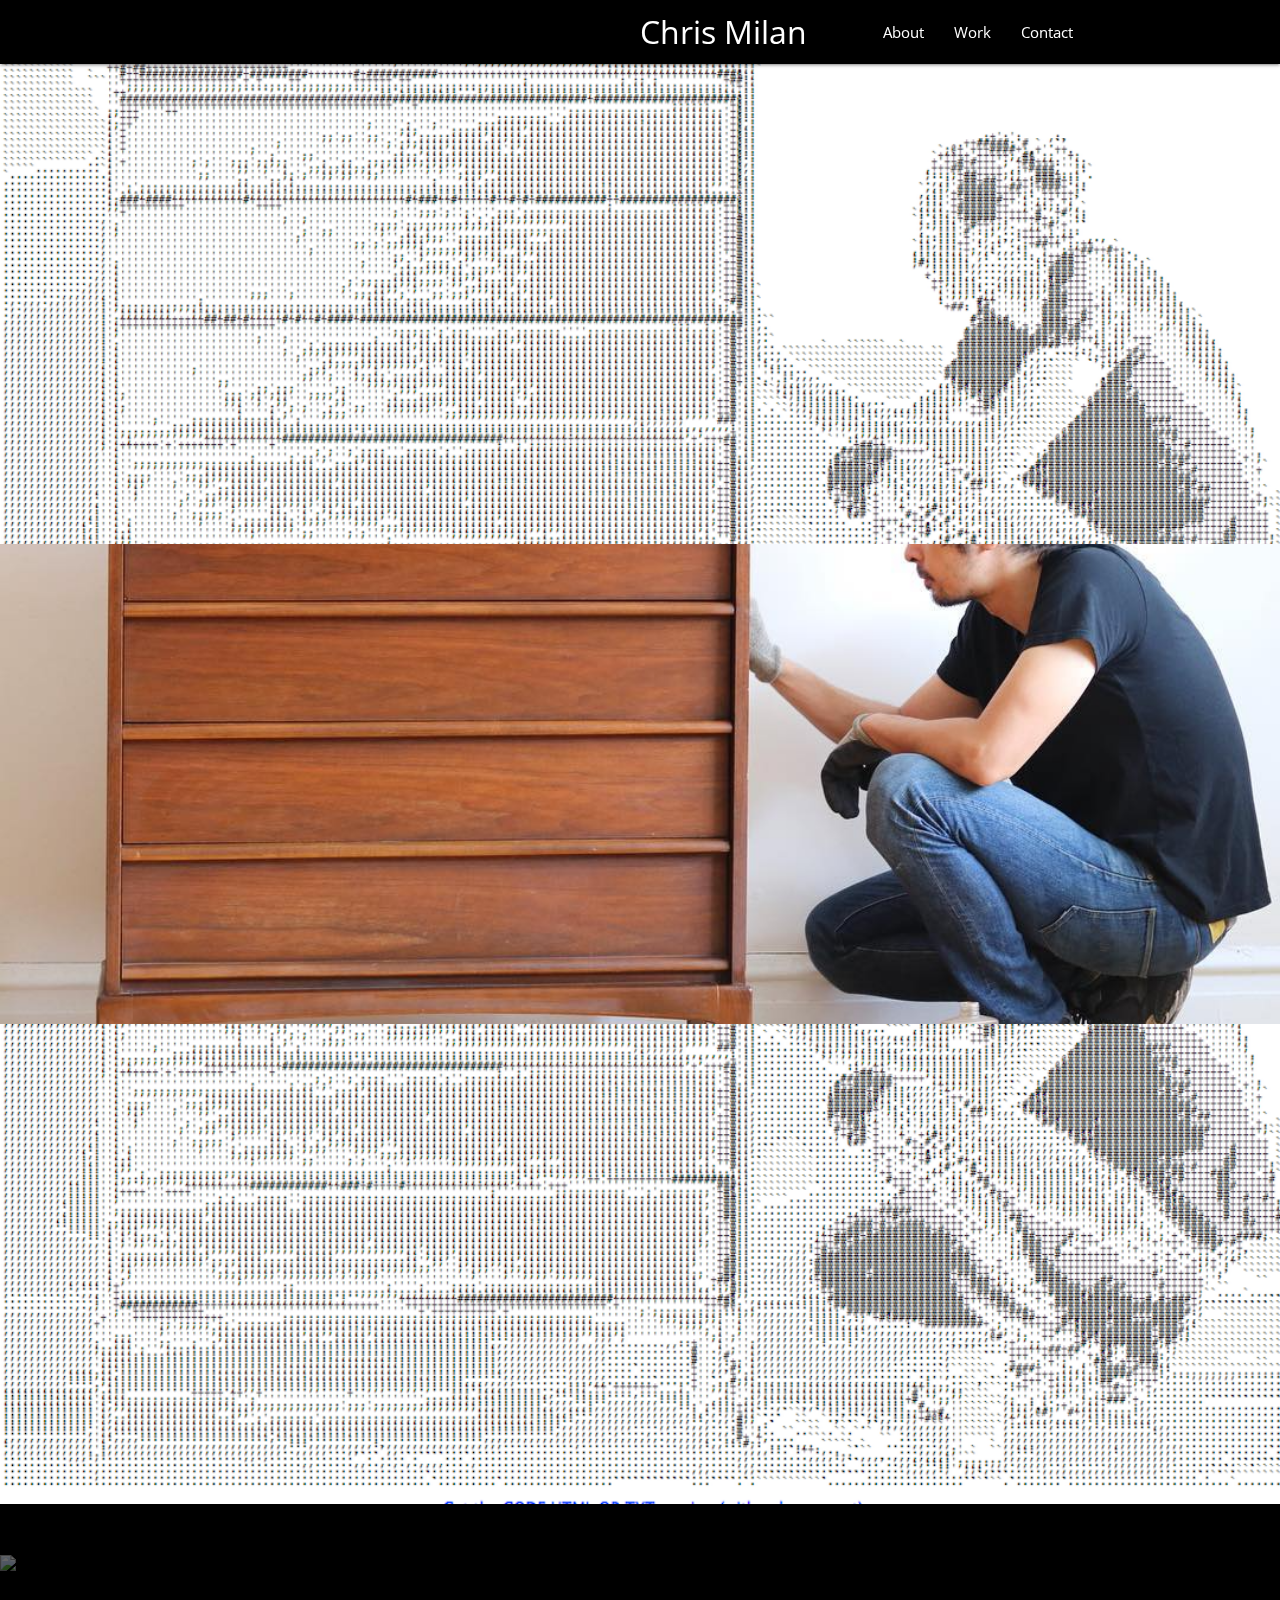
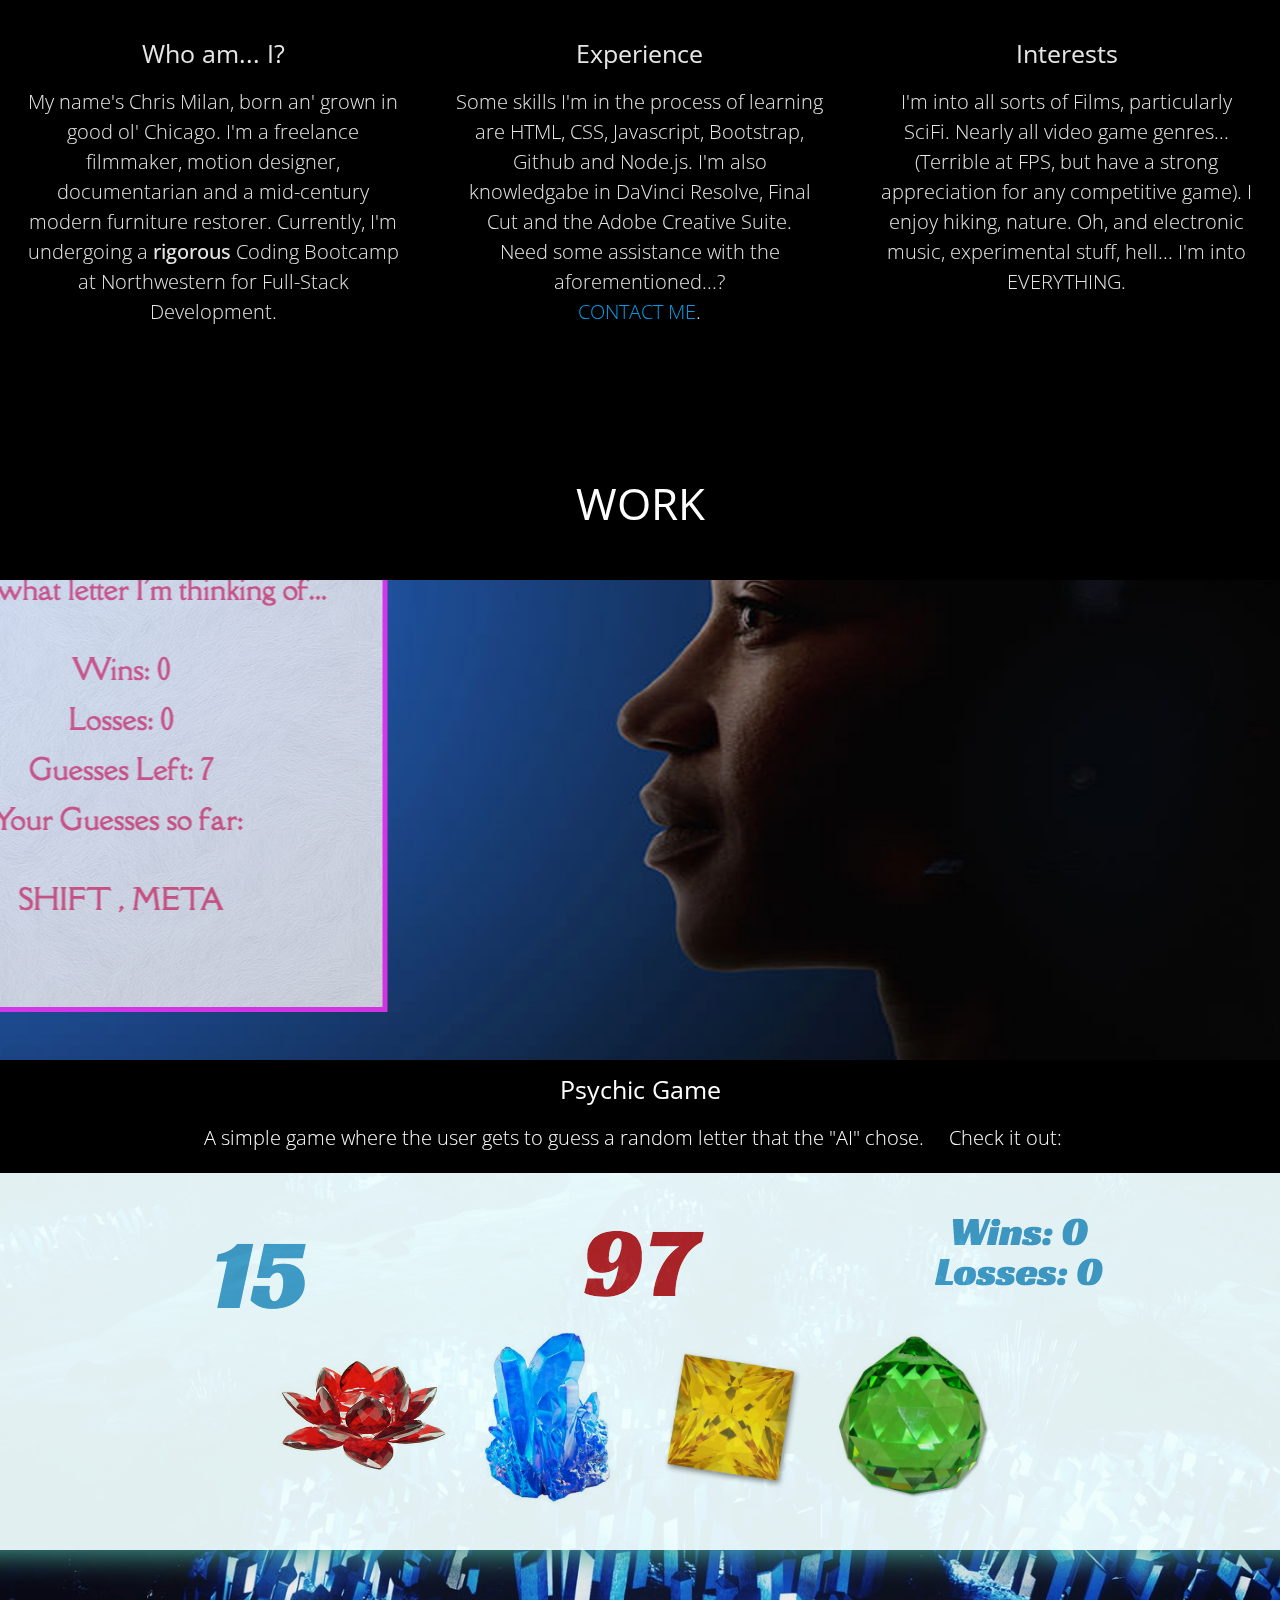
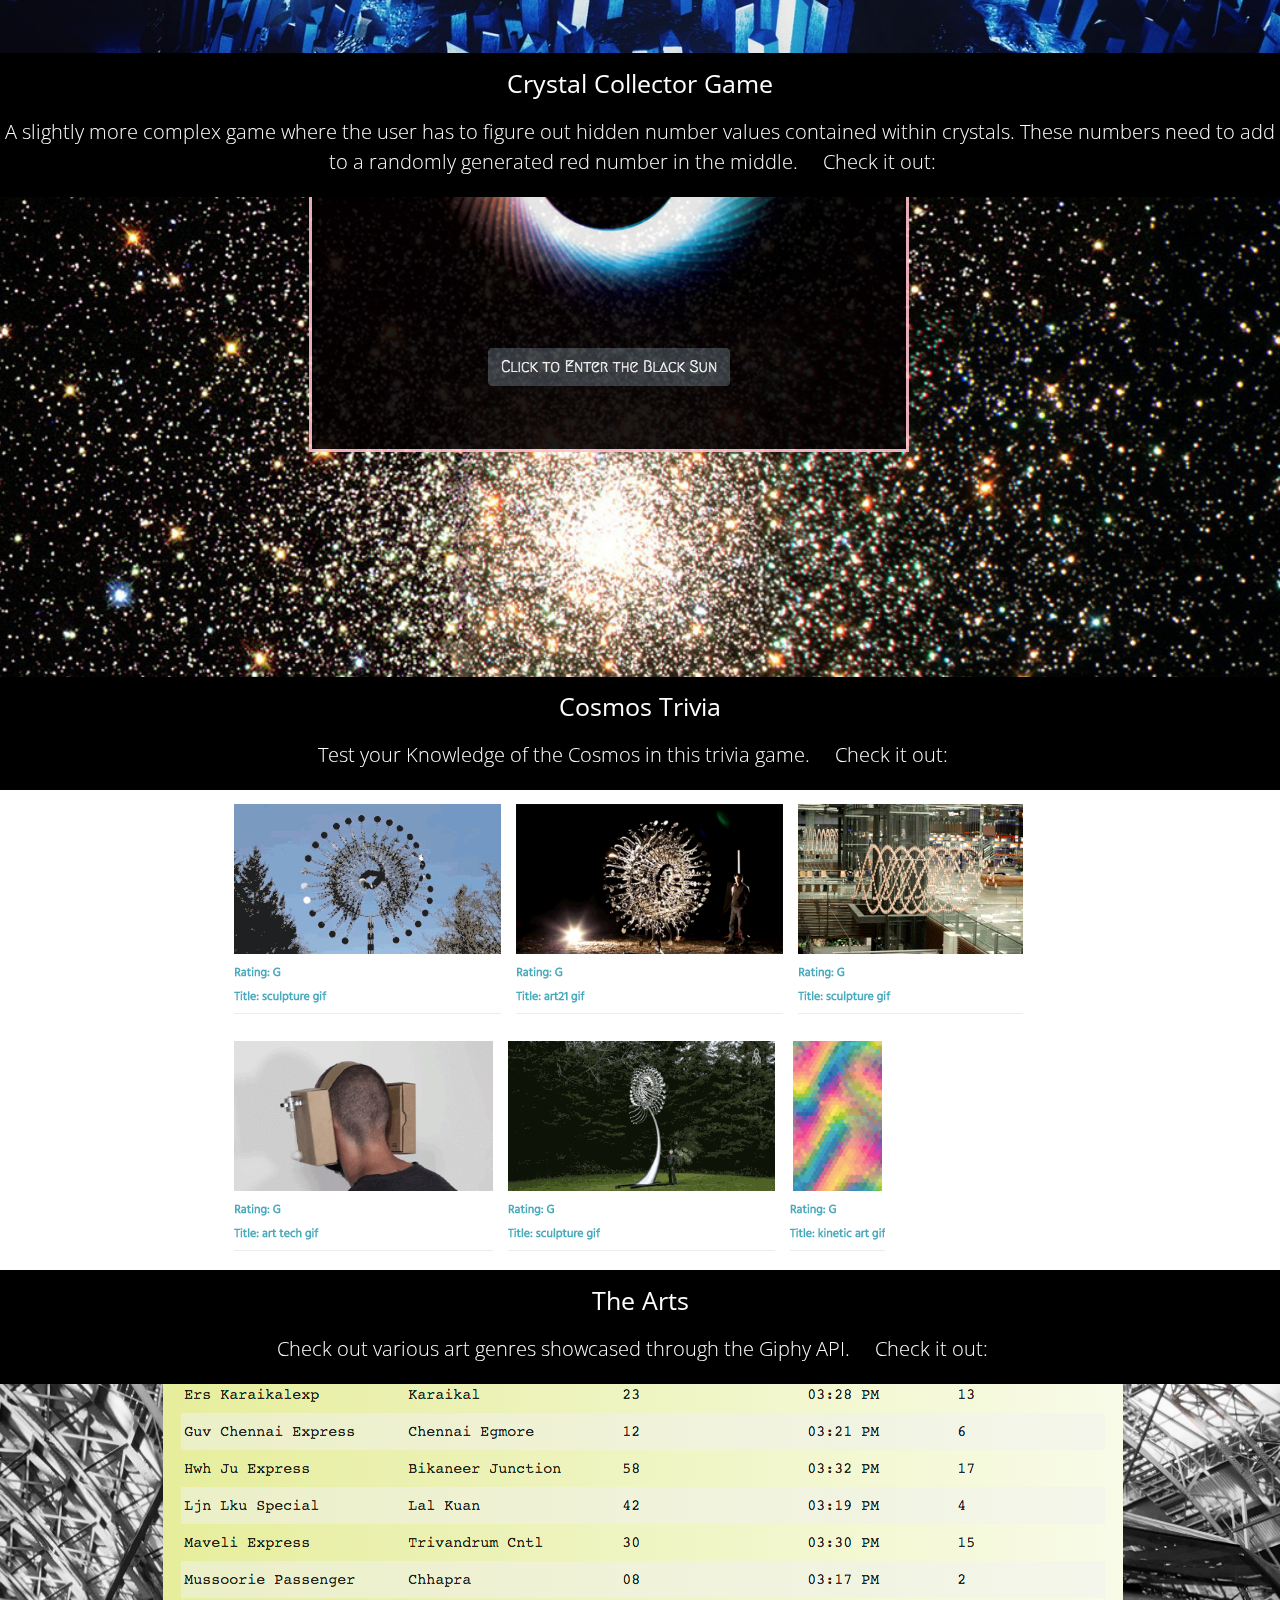
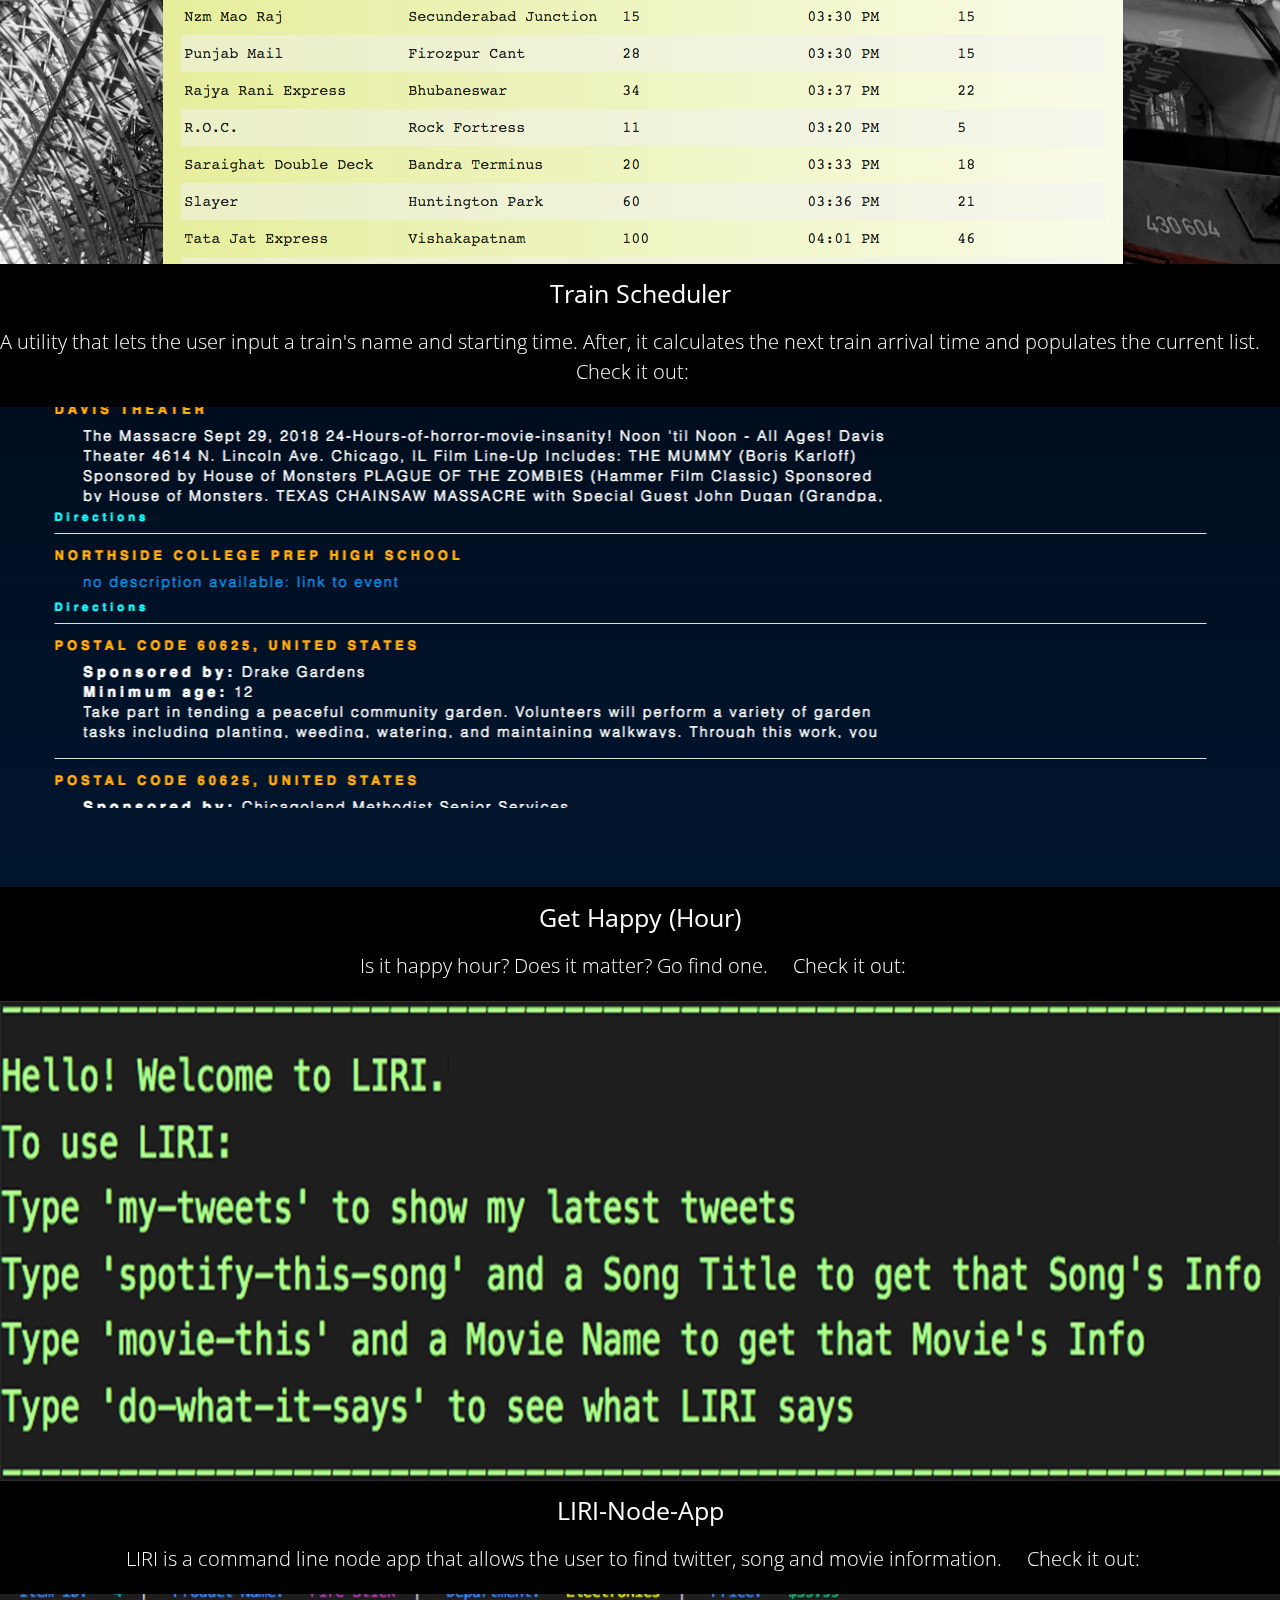
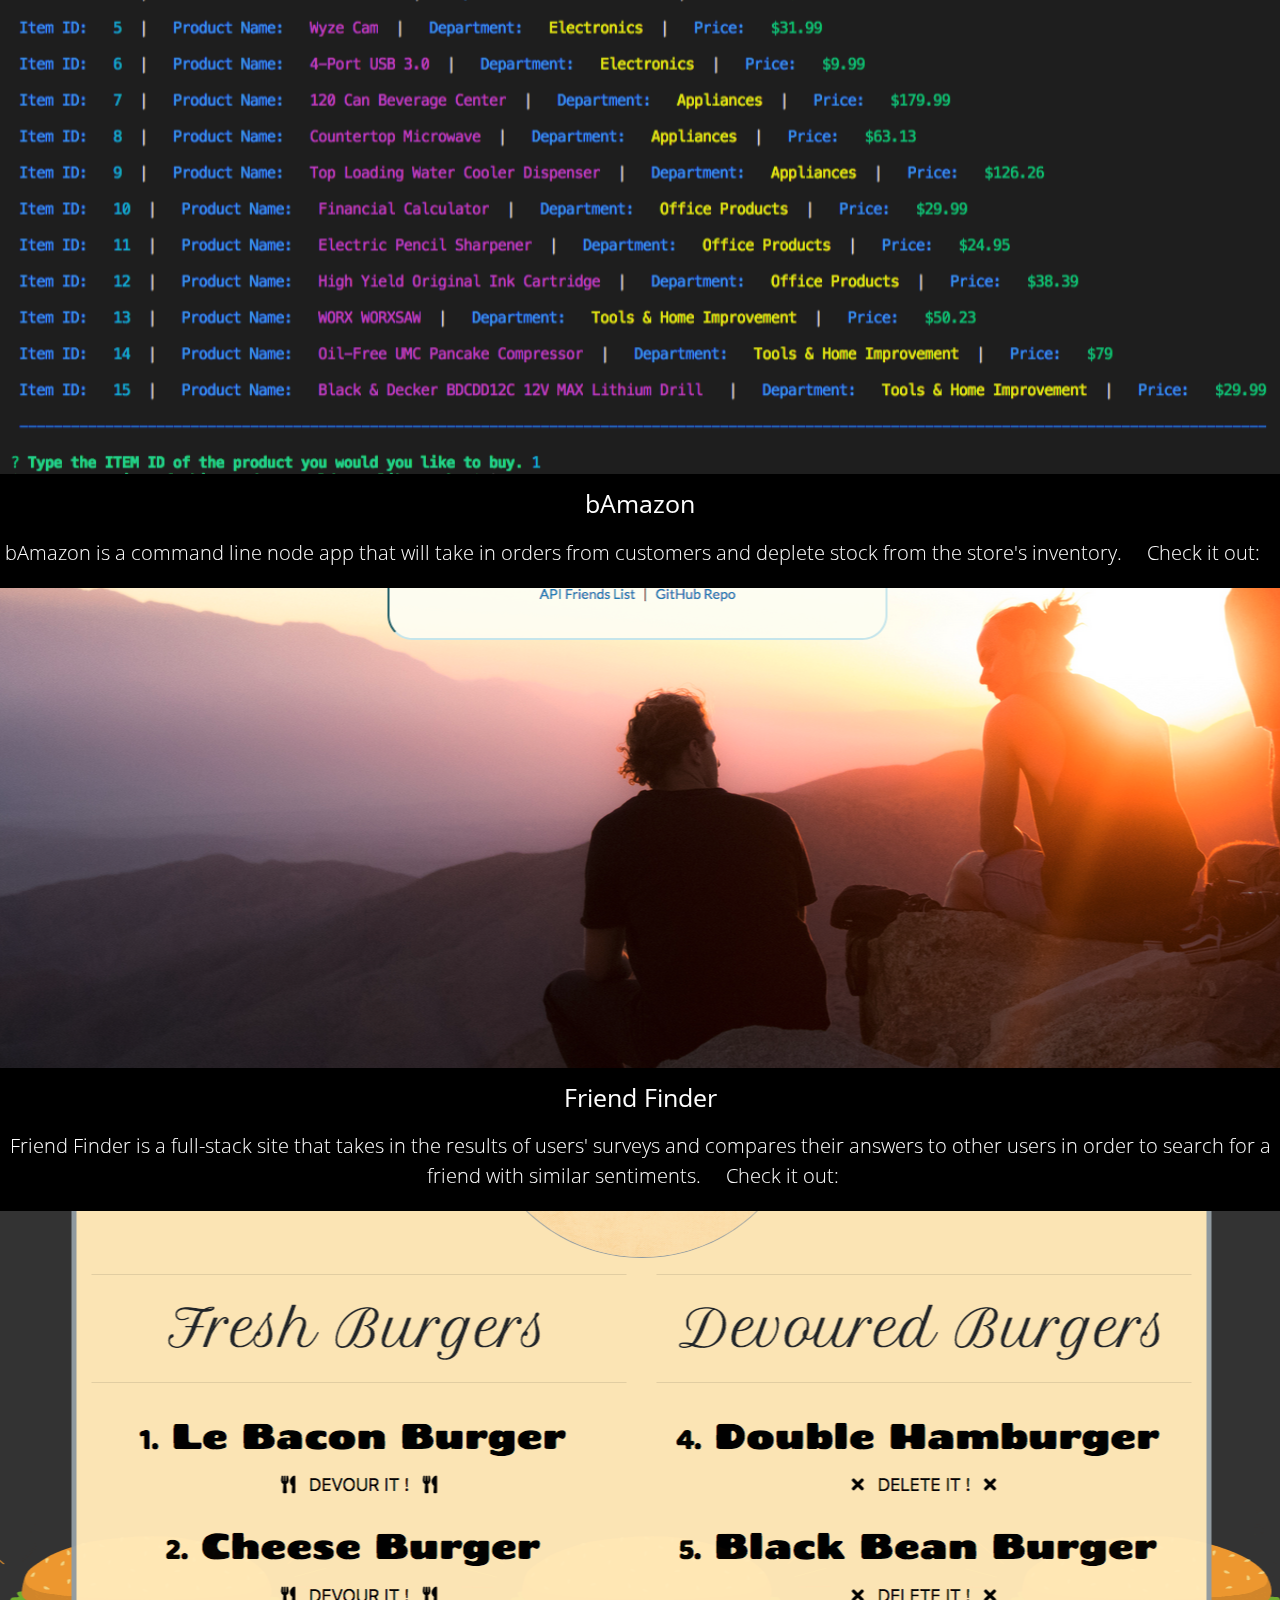
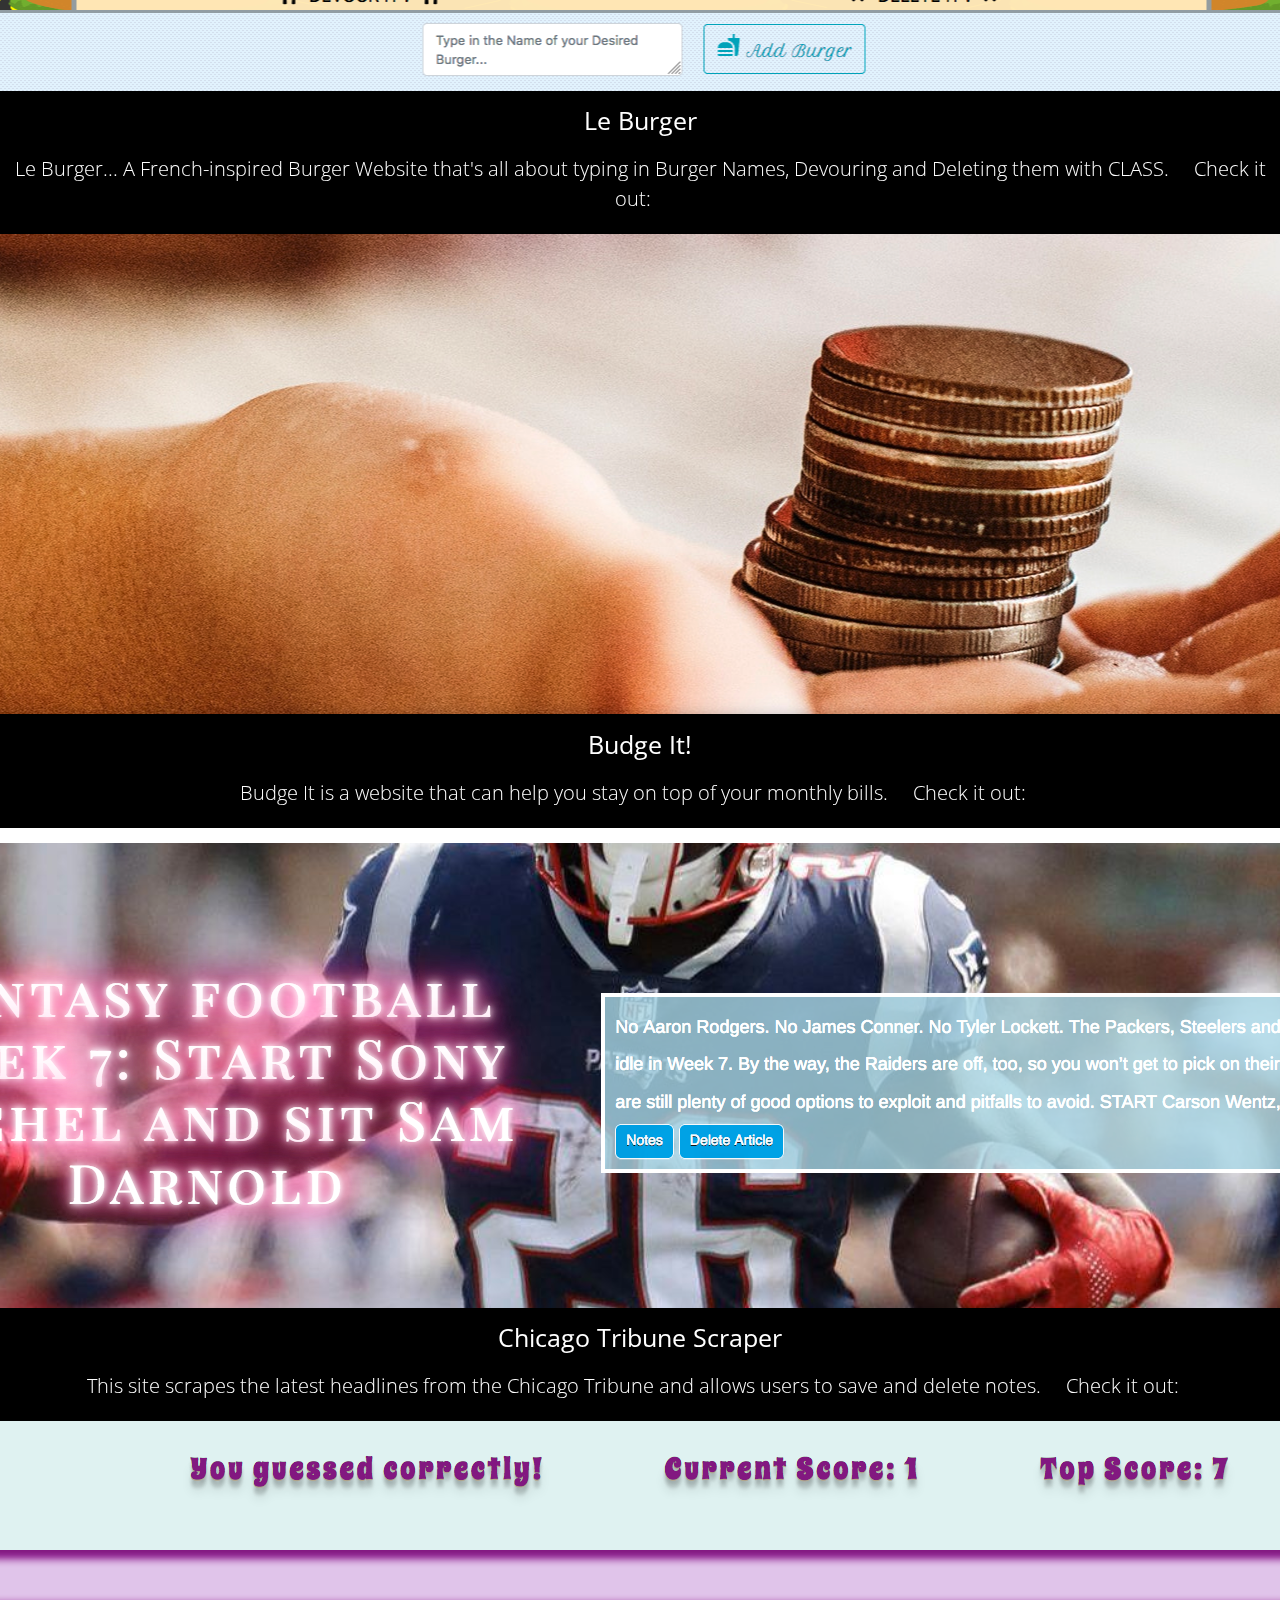
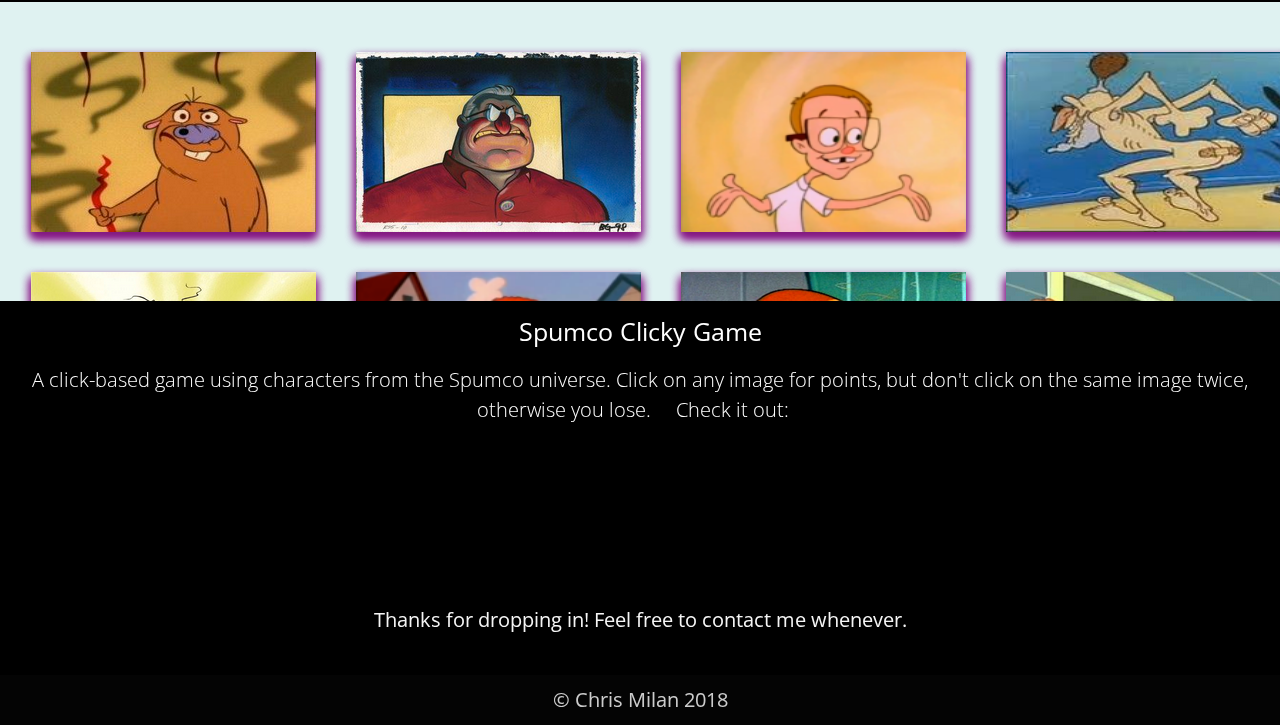
==== commit cd5d3128: "added spumco clicky game" ====
--- a/index.html
+++ b/index.html
@@ -255,7 +255,7 @@
 
         <h5 class="center">Budge It!</h5>
 
-        <p class="light">Budge It is a website that can help you stay on top of your monthly bills.  &nbsp;&nbsp;&nbsp; Check it out:&nbsp;&nbsp;&nbsp;<a href="https://github.com/chris-milan/Budge-It" target="_blank"><i class="fas fa-link fa-2x"></i></a></p>
+        <p class="light">Budge It is a website that can help you stay on top of your monthly bills.  &nbsp;&nbsp;&nbsp; Check it out:&nbsp;&nbsp;&nbsp;<a href="https://budge-it-nw.herokuapp.com/" target="_blank"><i class="fas fa-link fa-2x"></i></a></p>
 
     <!--Chicago Tribune Scraper-->
 
@@ -269,6 +269,19 @@
         <h5 class="center">Chicago Tribune Scraper</h5>
 
         <p class="light">This site scrapes the latest headlines from the Chicago Tribune and allows users to save and delete notes.  &nbsp;&nbsp;&nbsp; Check it out:&nbsp;&nbsp;&nbsp;<a href="https://chicago-tribune-scraper.herokuapp.com/" target="_blank"><i class="fas fa-link fa-2x"></i></a></p>
+
+    <!--Spumco Clicky Game-->
+
+    <div class="parallax-container valign-wrapper">
+
+        <div class="parallax"><img src="assets/images/spumco-clicky-game.png" class="spumco-img"></div>
+    </div>
+
+    <div class="col s12 m4">
+
+        <h5 class="center">Spumco Clicky Game</h5>
+
+        <p class="light">A click-based game  using characters from the Spumco universe. Click on any image for points, but don't click on the same image twice, otherwise you lose.  &nbsp;&nbsp;&nbsp; Check it out:&nbsp;&nbsp;&nbsp;<a href="https://spumco-clicky-game.herokuapp.com/" target="_blank"><i class="fas fa-link fa-2x"></i></a></p>
 
 
     <br>
--- a/assets/css/style.css
+++ b/assets/css/style.css
@@ -20,12 +20,9 @@
   text-align: center;
 }
 
-
 .sidenav-trigger {
   color: gold;
 }
-
-
 
 .parallax-container {
   min-height: 480px;
@@ -47,10 +44,6 @@
 
 footer.page-footer {
   margin: 0;
-}
-
-.friend-finder-img {
-  bottom: 2%
 }
 
 .about-text {
@@ -75,15 +68,21 @@
 
 .work-text{
     color:white;
+}
 
+.friend-finder-img {
+  bottom: 2%
 }
 
 .le-burger-img {
-top: 500px;
+  top: 500px;
 }
 
+.spumco-img {
+  bottom: -50%
+}
 
-
+/* Media Queries */
 @media only screen and (max-width : 480px) {
   body {
    padding: 5px;
@@ -96,7 +95,7 @@
   .parallax-container {
     min-height: 240px;
     min-width: 375;
- 
+
     line-height: 0;
     height: auto;
     width: auto;
@@ -123,10 +122,7 @@
     size: 10%;
   }
 
-
 }
-
-
 
 @media only screen and (max-width : 992px) {
   .parallax-container .section {
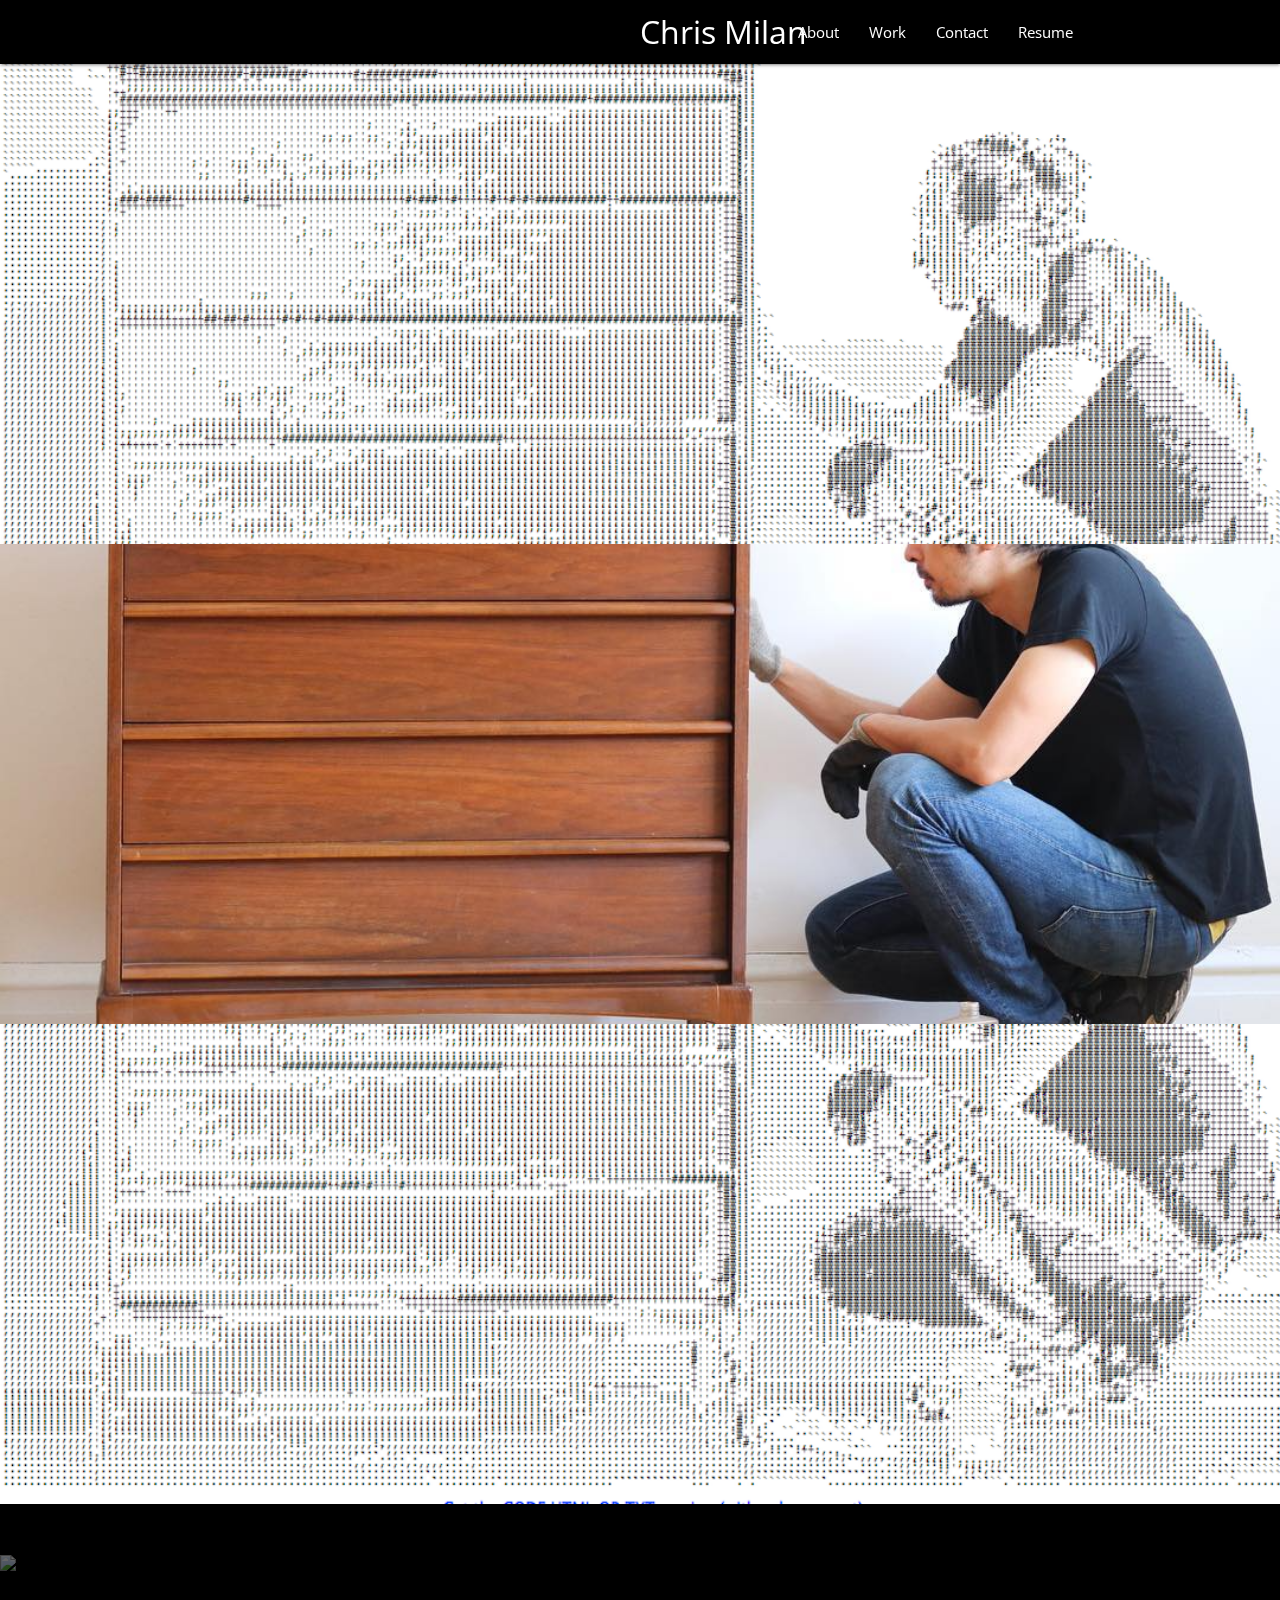
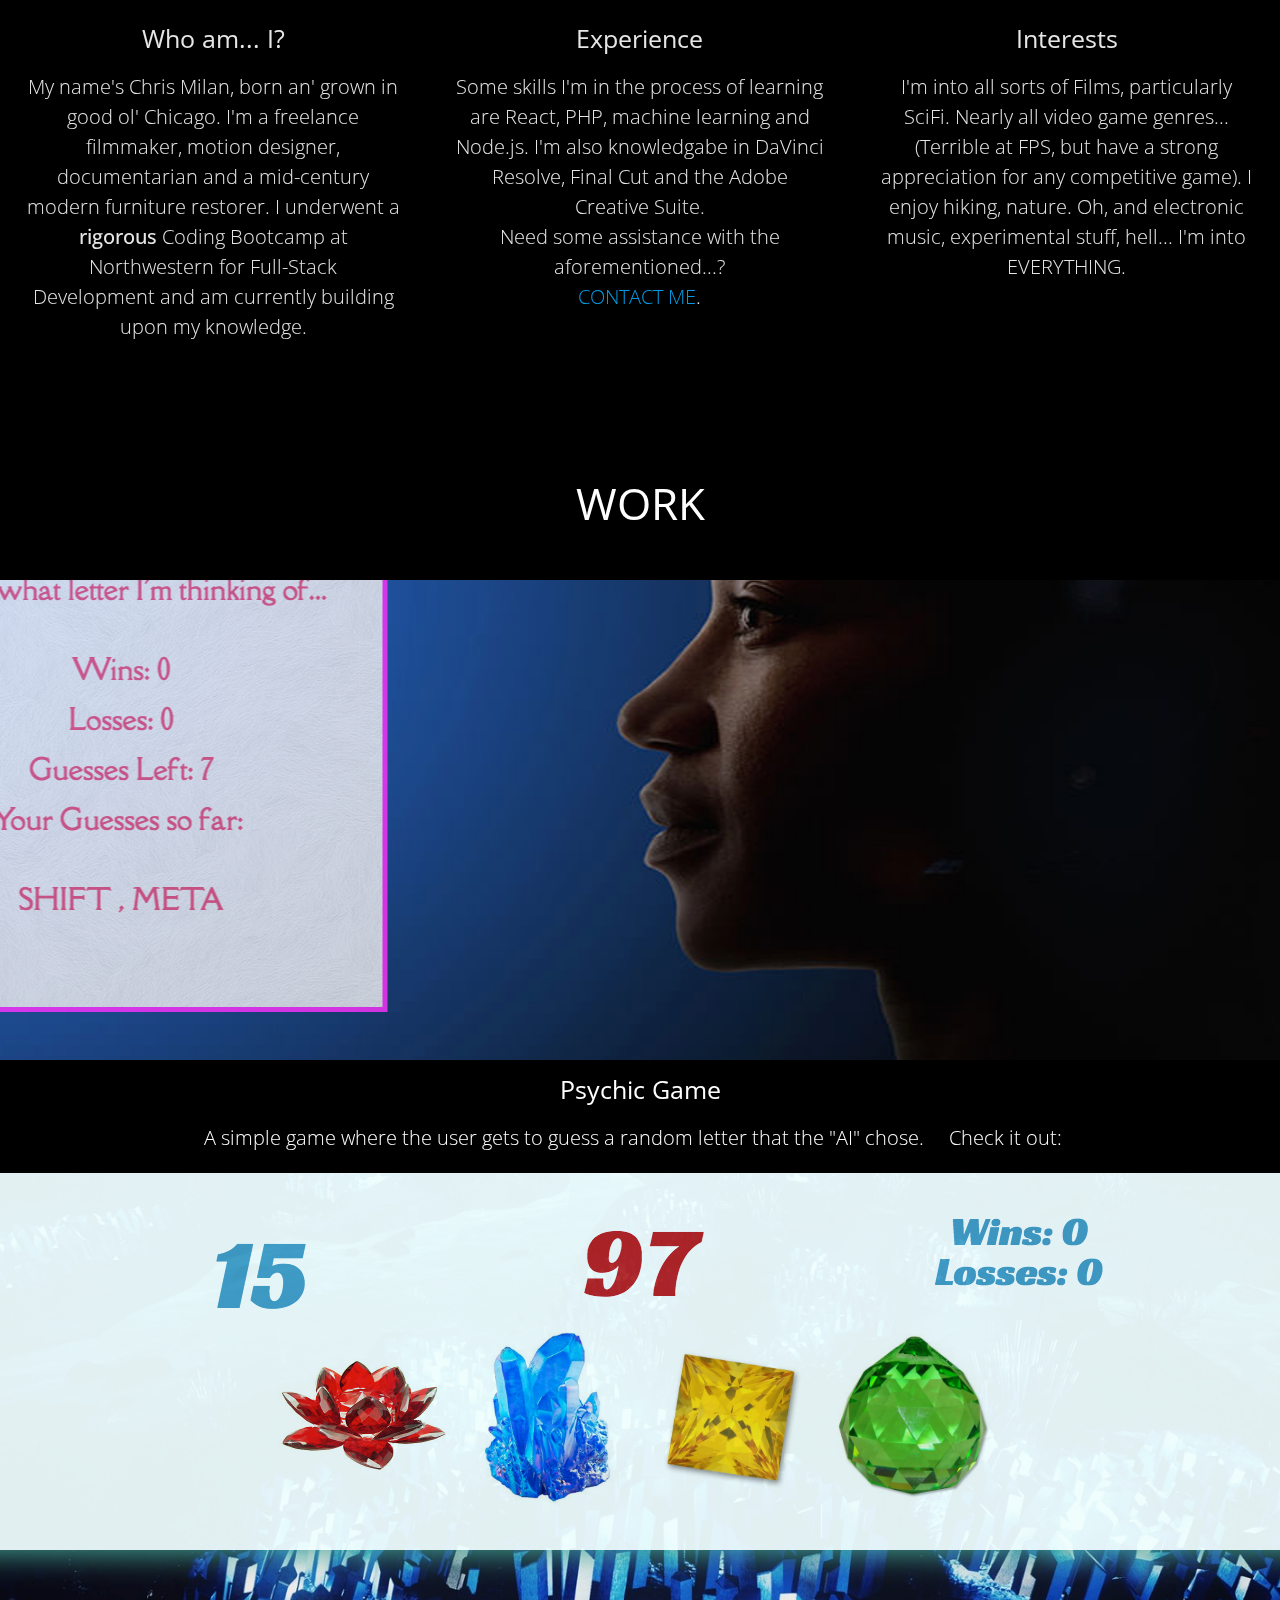
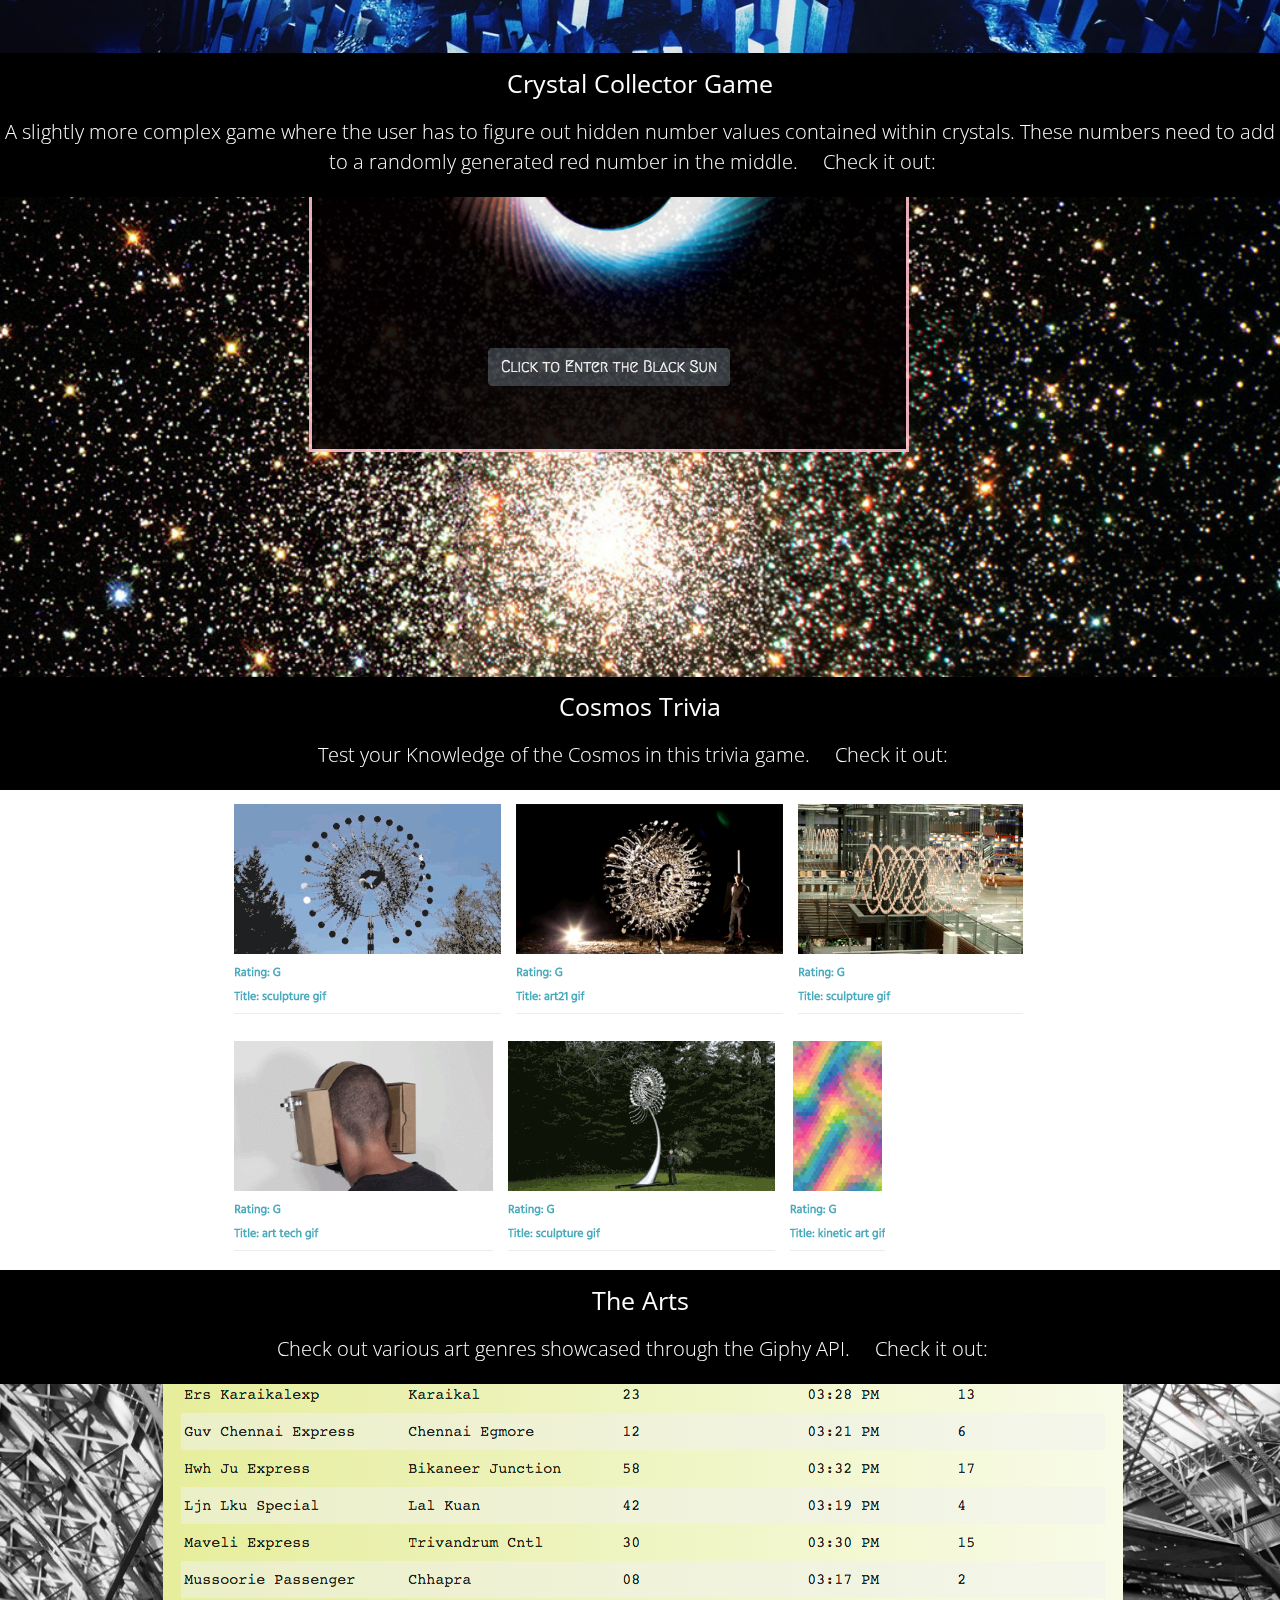
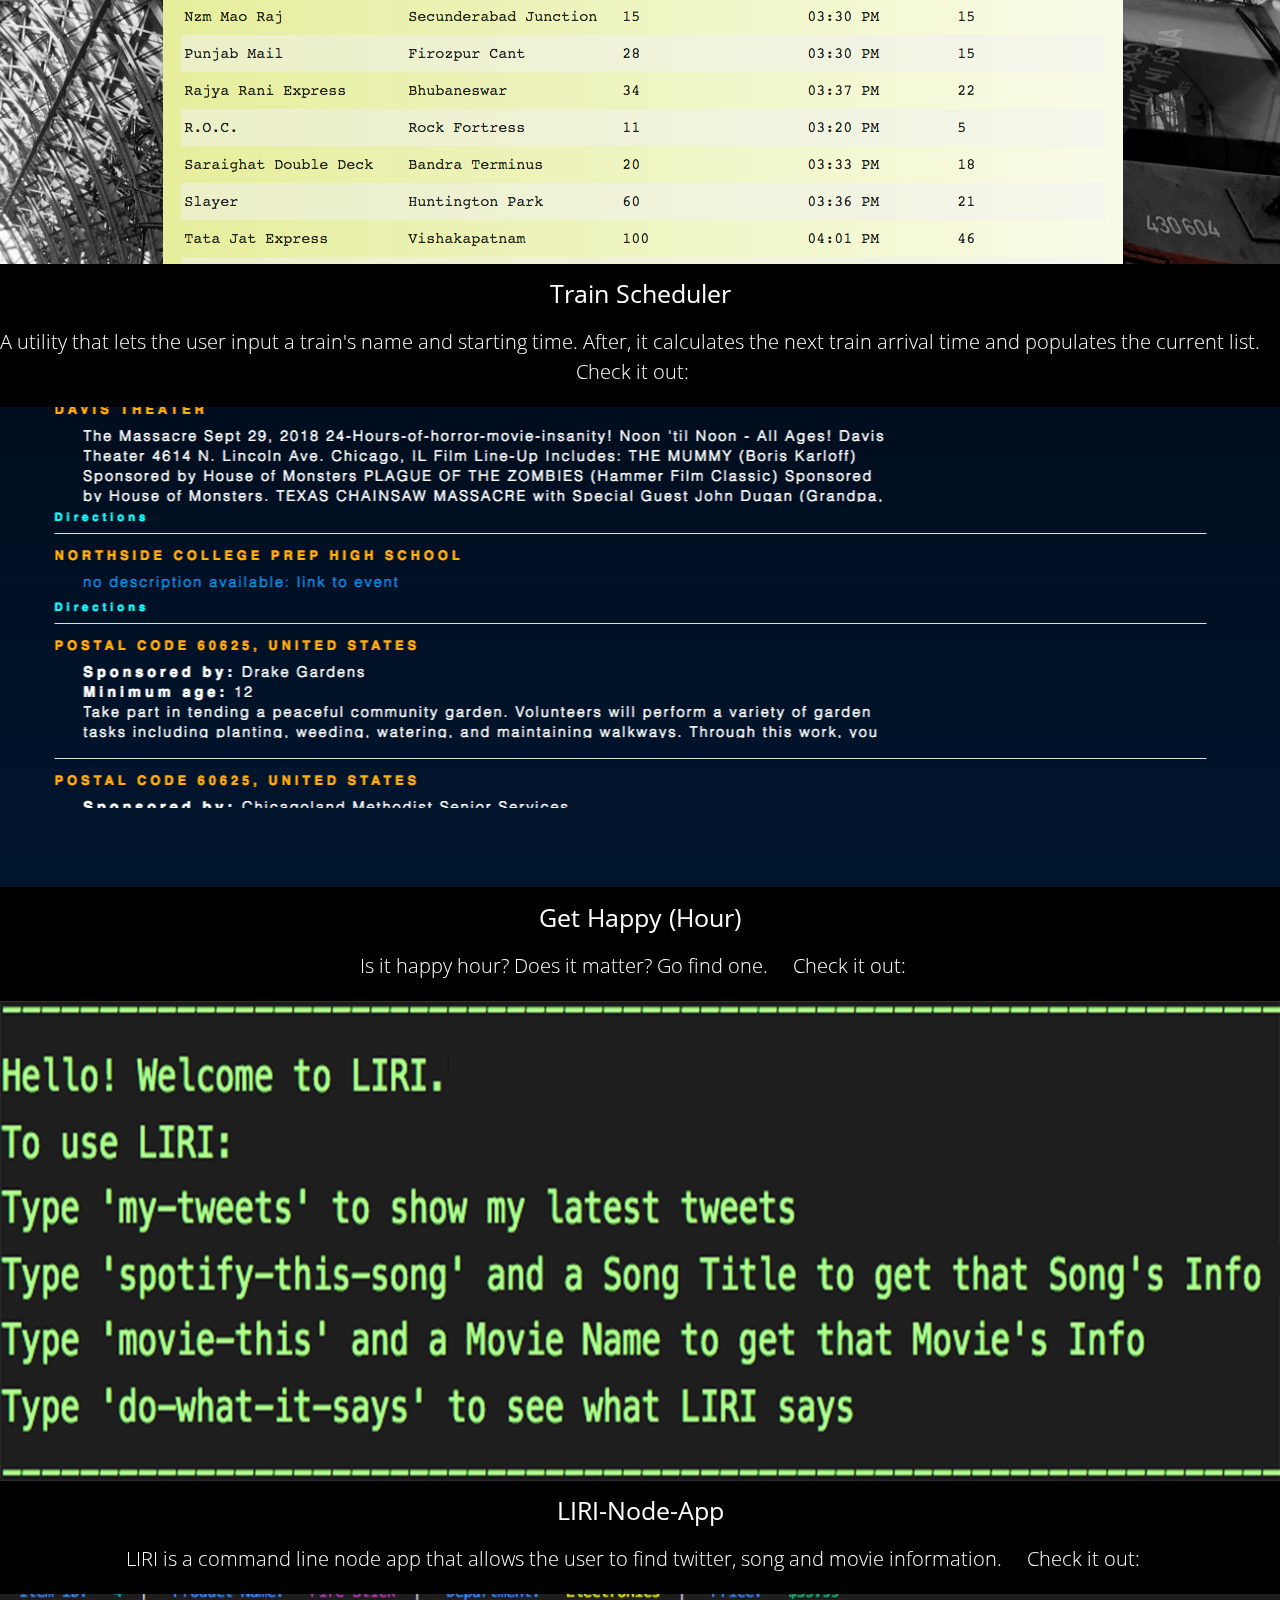
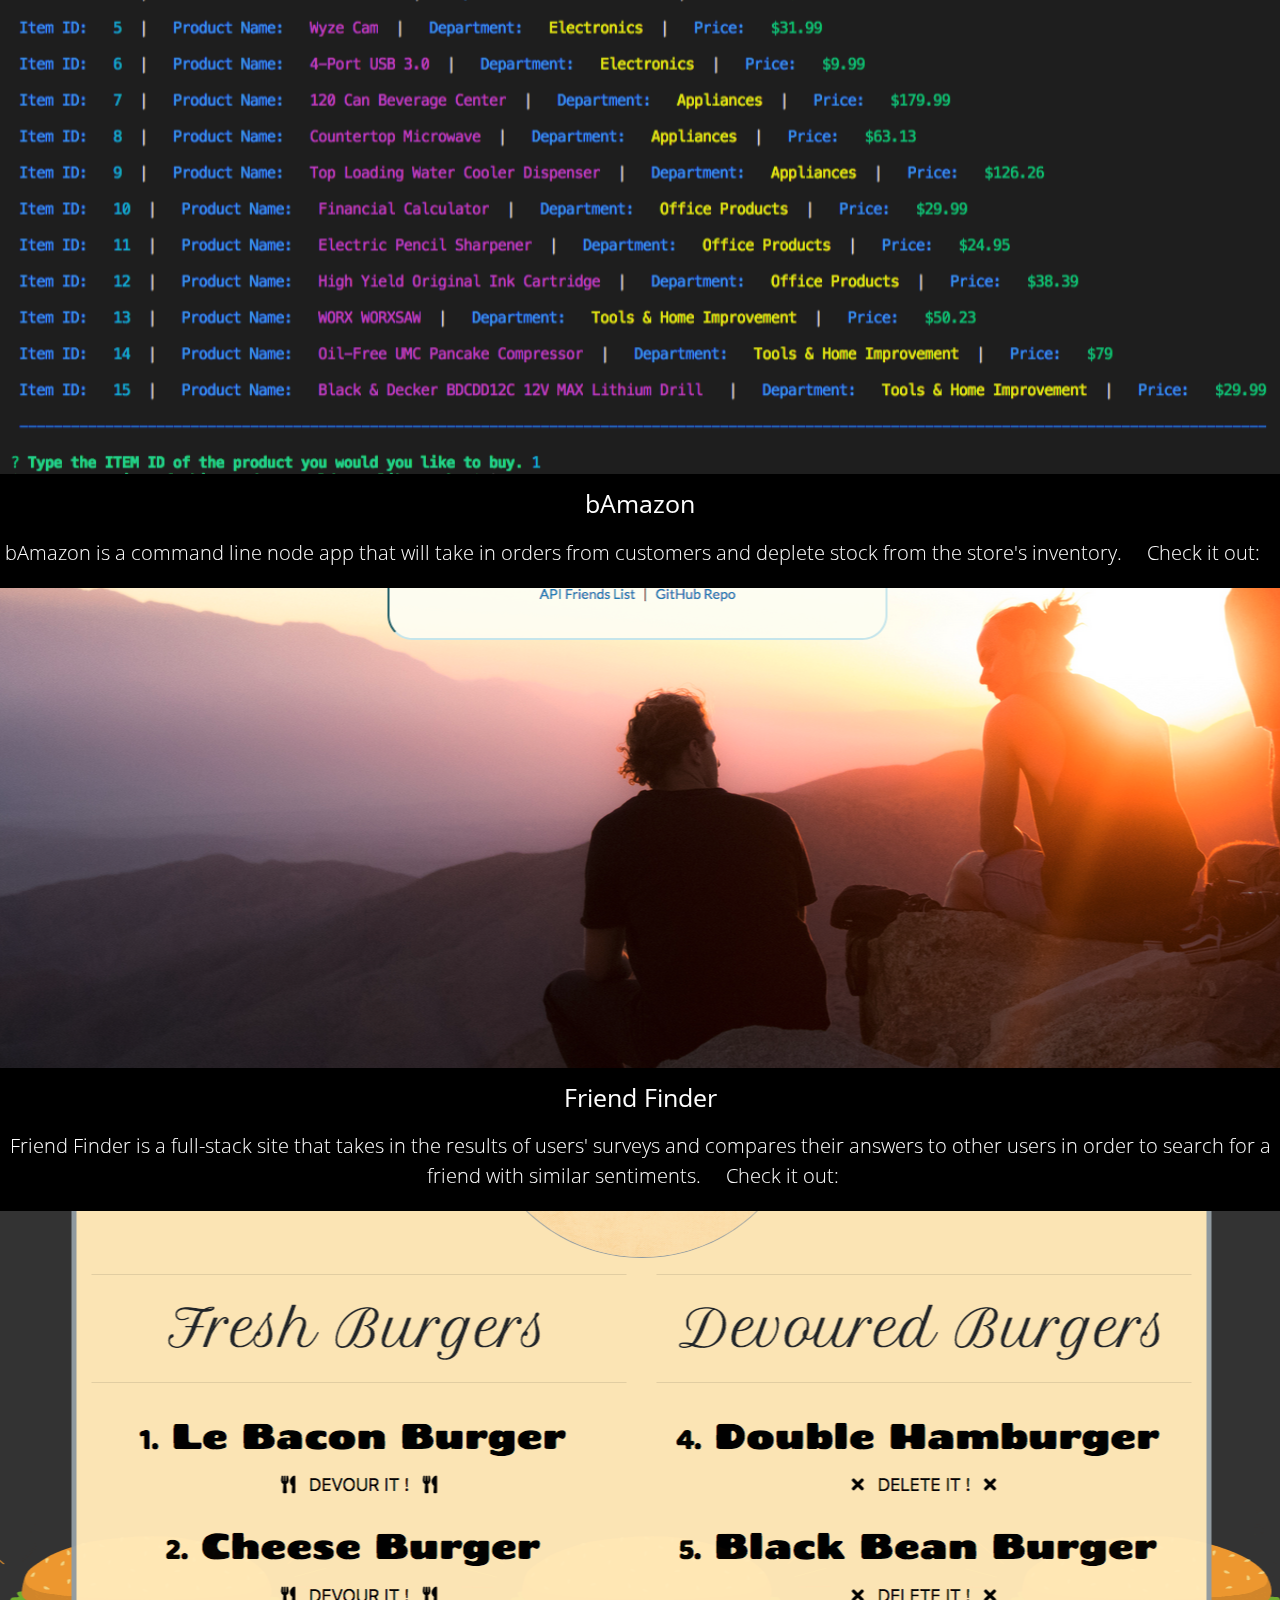
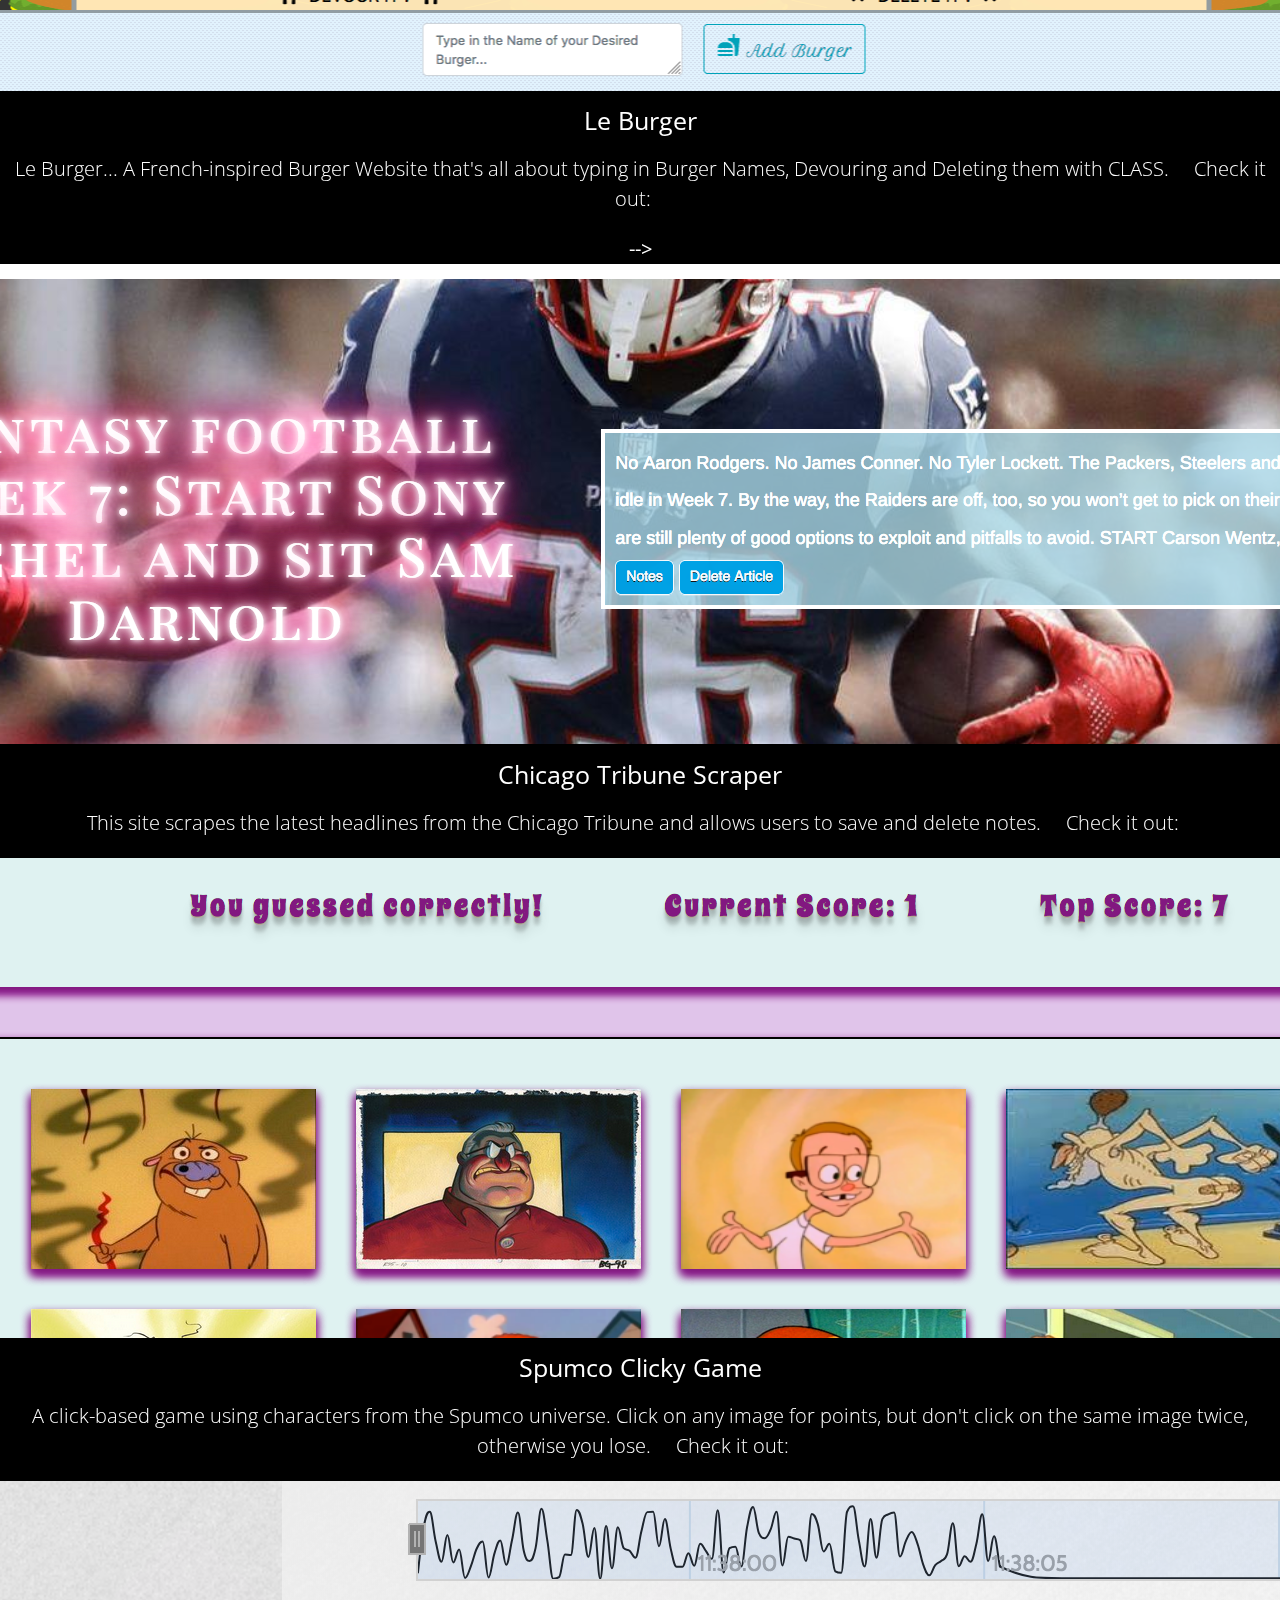
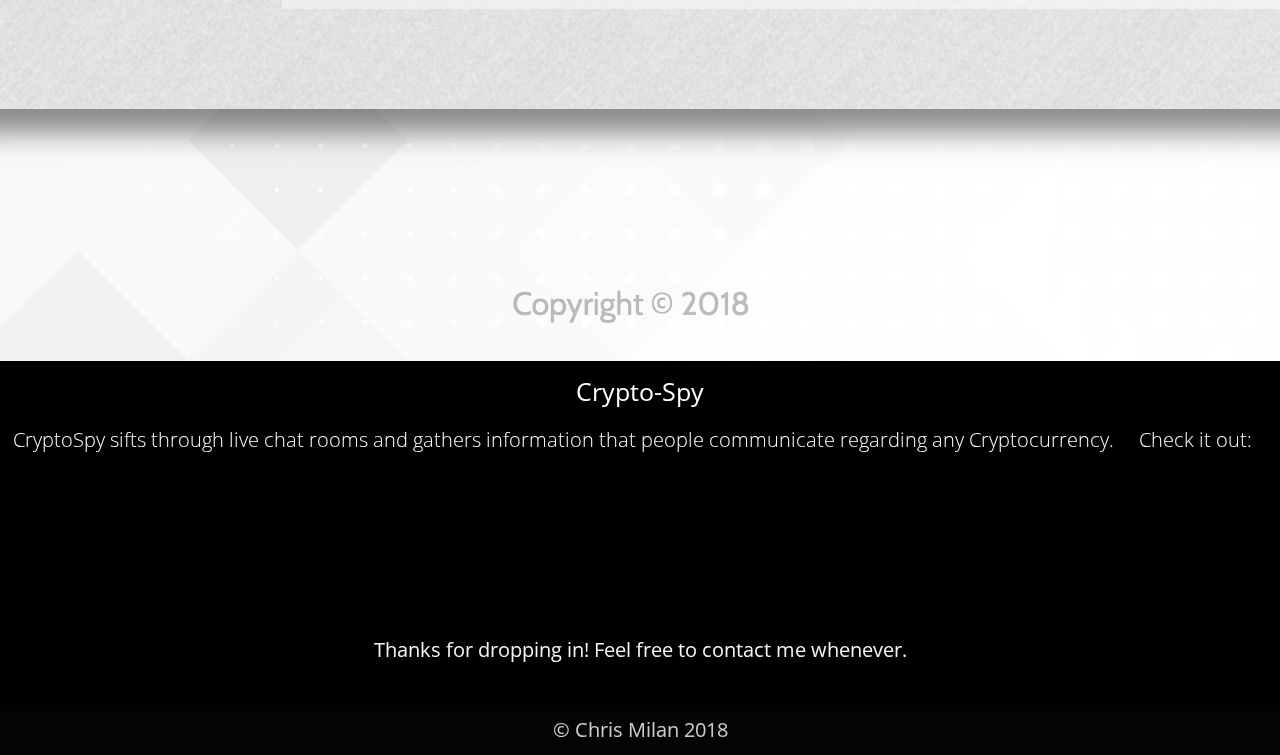
==== commit 6c11b2f5: "added resume, minor revisions" ====
--- a/index.html
+++ b/index.html
@@ -18,6 +18,9 @@
             <div class="nav-wrapper container">
                 <a id="logo-container" class="brand-logo">Chris Milan</a>
                 <ul class="right hide-on-med-and-down">
+                    <li><a href="assets/images/Chris-Milan_Resume.pdf">Resume</a></li>
+                </ul>
+                <ul class="right hide-on-med-and-down">
                     <li><a href="mailto:christopherJmilan@gmail.com">Contact</a></li>
                 </ul>
                 <ul class="right hide-on-med-and-down">
@@ -77,7 +80,7 @@
 
                     <h5 class="center">Who am... I?</h5>
 
-                    <p class="light">My name's Chris Milan, born an' grown in good ol' Chicago. I'm a freelance filmmaker, motion designer, documentarian and a mid-century modern furniture restorer. Currently, I'm undergoing a <strong>rigorous</strong> Coding Bootcamp at Northwestern for Full-Stack Development.</p>
+                    <p class="light">My name's Chris Milan, born an' grown in good ol' Chicago. I'm a freelance filmmaker, motion designer, documentarian and a mid-century modern furniture restorer. I underwent a <strong>rigorous</strong> Coding Bootcamp at Northwestern for Full-Stack Development and am currently building upon my knowledge.</p>
                 </div>
             </div>
 
@@ -86,7 +89,7 @@
 
                     <h5 class="center">Experience</h5>
 
-                    <p class="light">Some skills I'm in the process of learning are HTML, CSS, Javascript, Bootstrap, Github and Node.js. I'm also knowledgabe in DaVinci Resolve, Final Cut and the Adobe Creative Suite.<br> Need some assistance with the aforementioned...? <br><a href="mailto:christopherJmilan@gmail.com">CONTACT ME</a>.</p>
+                    <p class="light">Some skills I'm in the process of learning are React, PHP, machine learning and Node.js. I'm also knowledgabe in DaVinci Resolve, Final Cut and the Adobe Creative Suite.<br> Need some assistance with the aforementioned...? <br><a href="mailto:christopherJmilan@gmail.com">CONTACT ME</a>.</p>
                 </div>
             </div>
 
@@ -242,8 +245,8 @@
         <h5 class="center">Le Burger</h5>
 
         <p class="light">Le Burger... A French-inspired Burger Website that's all about typing in Burger Names, Devouring and Deleting them with CLASS.   &nbsp;&nbsp;&nbsp; Check it out:&nbsp;&nbsp;&nbsp;<a href="https://safe-shore-49667.herokuapp.com/" target="_blank"><i class="fas fa-link fa-2x"></i></a></p>
-
-    <!--Budge It-->
+<!-- 
+    <!-- Budge It
 
     <div class="parallax-container valign-wrapper">
 
@@ -255,7 +258,7 @@
 
         <h5 class="center">Budge It!</h5>
 
-        <p class="light">Budge It is a website that can help you stay on top of your monthly bills.  &nbsp;&nbsp;&nbsp; Check it out:&nbsp;&nbsp;&nbsp;<a href="https://budge-it-nw.herokuapp.com/" target="_blank"><i class="fas fa-link fa-2x"></i></a></p>
+        <p class="light">Budge It is a website that can help you stay on top of your monthly bills.  &nbsp;&nbsp;&nbsp; Check it out:&nbsp;&nbsp;&nbsp;<a href="https://budge-it-nw.herokuapp.com/" target="_blank"><i class="fas fa-link fa-2x"></i></a></p> --> -->
 
     <!--Chicago Tribune Scraper-->
 
@@ -282,6 +285,21 @@
         <h5 class="center">Spumco Clicky Game</h5>
 
         <p class="light">A click-based game  using characters from the Spumco universe. Click on any image for points, but don't click on the same image twice, otherwise you lose.  &nbsp;&nbsp;&nbsp; Check it out:&nbsp;&nbsp;&nbsp;<a href="https://spumco-clicky-game.herokuapp.com/" target="_blank"><i class="fas fa-link fa-2x"></i></a></p>
+    
+
+    <!-- Crypto-Spy -->
+
+    <div class="parallax-container valign-wrapper">
+
+        <div class="parallax"><img src="assets/images/CryptoSpy-Chart.png" class="friend-finder-img"></div>
+    </div>
+
+
+    <div class="col s12 m4">
+
+        <h5 class="center">Crypto-Spy</h5>
+
+        <p class="light">CryptoSpy sifts through live chat rooms and gathers information that people communicate regarding any Cryptocurrency.  &nbsp;&nbsp;&nbsp; Check it out:&nbsp;&nbsp;&nbsp;<a href="https://infinite-hollows-76241.herokuapp.com/" target="_blank"><i class="fas fa-link fa-2x"></i></a></p>
 
 
     <br>
@@ -292,7 +310,7 @@
             <div class="container contact-links">
 
                 <a href="https://github.com/chris-milan" target="_blank"><i class="fab fa-github-alt fa-5x" id="icon"></i></a>
-                <a href="https://agile-hamlet-76580.herokuapp.com/" target="_blank"><i class="fab fa-linkedin fa-5x" id="icon"></i></a>
+                <a href="https://www.linkedin.com/in/chris-milan/" target="_blank"><i class="fab fa-linkedin fa-5x" id="icon"></i></a>
 
                 <a href="mailto:christopherJmilan@gmail.com"><i class="fas fa-envelope fa-5x" id="icon"></i></a>
             </div>
